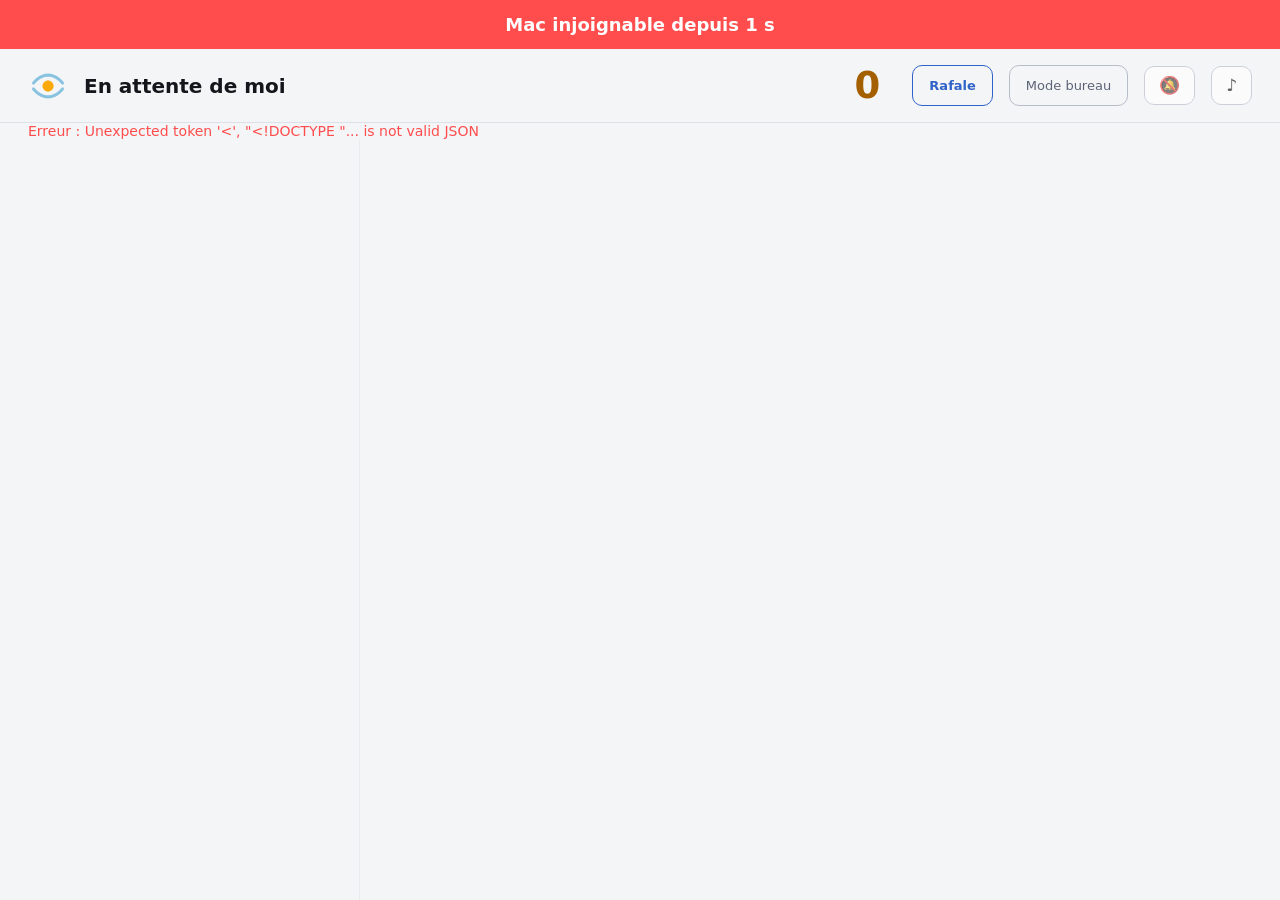
==== index.html @ 8a318498 "Miniguet: tableau de bord des sessions d'agents en attente Prototype personnel: liste des sessions H" ====
<!doctype html>
<html lang="fr"><head><meta charset="utf-8">
<meta name="viewport" content="width=device-width,initial-scale=1">
<title>Miniguet</title>
<link rel="icon" type="image/png" sizes="32x32" href="/assets/favicon-32.png?v=2">
<link rel="icon" type="image/png" sizes="16x16" href="/assets/favicon-16.png?v=2">
<link rel="shortcut icon" href="/favicon.ico?v=2">
<link rel="apple-touch-icon" href="/apple-touch-icon.png?v=2">
<link rel="manifest" href="/manifest.webmanifest?v=2">
<meta name="theme-color" content="#0f1115">
<style>
:root{--bg:#0f1115;--card:#181b22;--sel:#262b38;--fg:#e8eaf0;--dim:#9aa1b4;--wait:#f5a524;--waitt:#f5a524;--work:#4c8dff;--workt:#7aa7ff;--idle:#4b5163;--new:#ff4d4d;--line:#232834}
@media (prefers-color-scheme: light){:root{--bg:#f4f5f7;--card:#fff;--sel:#e4e8f1;--fg:#14161b;--dim:#5d6477;--waitt:#a35f00;--workt:#2f63c9;--idle:#b7bccb;--line:#dde1ea}}
*{box-sizing:border-box}
html,body{height:100%}
body{margin:0;background:var(--bg);color:var(--fg);font:14px system-ui,-apple-system,"Segoe UI",Roboto,sans-serif;display:flex;flex-direction:column}
header{display:flex;gap:16px;align-items:center;padding:16px 28px;border-bottom:1px solid var(--line);flex-shrink:0}
h1{font-size:20px;font-weight:600;margin:0;flex:1}
.count{font-size:37px;font-weight:700;line-height:1;color:var(--waitt)}
button{font:inherit;color:inherit}
#links a{color:var(--workt);margin-right:12px;font-size:13px}
#frame{position:fixed;inset:0;z-index:50;background:var(--bg)}#frame[hidden]{display:none}
#frame iframe{width:100%;height:100%;border:0;display:block}
#snd,#mus{background:var(--card);border:1px solid var(--idle);border-radius:10px;padding:8px 14px;font-size:17px;line-height:1.2;opacity:.65}
#snd.on,#mus.on{opacity:1;border-color:var(--waitt)}
#snd.locked,#mus.locked{opacity:1;border-color:var(--waitt);animation:lk 1.6s infinite}@keyframes lk{50%{background:var(--sel)}}
#err{color:var(--new);padding:0 28px}
main{flex:1;min-height:0;display:grid;grid-template-columns:360px minmax(0,1fr)}
nav{overflow:auto;padding:16px;border-right:1px solid var(--line);display:flex;flex-direction:column;gap:10px}
section{overflow:auto;padding:24px 36px}
.grp{font-size:12px;letter-spacing:.06em;text-transform:uppercase;color:var(--dim);padding:6px 4px 0}
.grp.w{color:var(--waitt);font-weight:700}
.row{display:flex;flex-direction:column;gap:2px;text-align:left;width:100%;background:var(--card);border:0;border-left:6px solid var(--idle);border-radius:12px;padding:14px 16px;cursor:pointer}
.row.wait{border-color:var(--wait)}.row.work{border-color:var(--work);opacity:.85}.row.watch{border-color:var(--work);opacity:.65}.row.rien{opacity:.55}
.row.sel{background:var(--sel);outline:2px solid var(--fg)}
.row.wait.sel{outline-color:var(--wait)}
.row.unseen:not(.sel){box-shadow:inset 0 0 0 2px var(--new)}
.r1{display:flex;justify-content:space-between;align-items:baseline;gap:12px}
.r1 b{font-size:15px;font-weight:600}
.age{font-size:15px;font-variant-numeric:tabular-nums;color:var(--dim);white-space:nowrap}
.r2{font-size:12px;color:var(--dim);font-weight:600}
.wait .r2{color:var(--waitt);font-weight:700}
.work .r2,.watch .r2{color:var(--workt);font-weight:700}
.row.dl{border-color:var(--waitt)}
.r3{font-size:12px;font-weight:700;color:var(--dim)}
.r3.hot{color:var(--new)}.r3.soon{color:var(--waitt)}
.grp.d{color:var(--new);font-weight:700}
.dlbox,.zbox{margin-top:22px;padding:14px 16px;background:var(--card);border-radius:12px;display:flex;flex-direction:column;gap:10px}
.dlbox .big,.zbox .big{font-size:17px;font-weight:700}.dlbox .big.hot{color:var(--new)}.dlbox .big.soon{color:var(--waitt)}
.dlbox .btns,.zbox .btns{display:flex;flex-wrap:wrap;gap:8px;align-items:center}
.dlbox button,.dlbox input,.zbox button,.zbox input{font:inherit;font-size:14px;padding:10px 14px;border-radius:10px;border:1px solid var(--idle);background:var(--bg);color:var(--fg)}
.dlbox input.note{flex:1;min-width:200px}
li.it{display:flex;align-items:flex-start;gap:12px;justify-content:space-between}
li.it>span{flex:1}
span.meta{display:flex;align-items:center;gap:10px;flex-wrap:wrap;margin-top:2px}
button.more{display:inline-block;margin:0;font-size:12px;padding:4px 10px;border-radius:8px;border:1px solid var(--idle);background:transparent;color:var(--workt);cursor:pointer;font-weight:600}
.info{margin-top:8px;padding:10px 12px;border-radius:10px;background:var(--bg);font-weight:400;font-size:13px;line-height:1.4}
.info p{margin:6px 0}.info .pr{color:var(--dim);font-style:italic}
.vd{display:inline-block;font-size:12px;text-transform:uppercase;letter-spacing:.05em;padding:2px 8px;border-radius:6px;border:1px solid var(--idle)}
.vd.v-ok{color:#3fb950;border-color:#3fb950}.vd.v-old{color:var(--waitt);border-color:var(--waitt)}.vd.v-unk{color:var(--dim)}
li.it small{font-size:12px;font-weight:400;color:var(--dim)}
li.it small.old{color:var(--waitt);font-weight:600}
.ok{flex-shrink:0;margin-left:16px;font-size:12px;padding:8px 12px;border-radius:10px;border:1px solid var(--idle);background:transparent;color:var(--dim);cursor:pointer}
.rest summary{cursor:pointer;color:var(--dim);font-size:12px;margin-top:20px}
.rest button{margin-left:10px;font-size:12px;padding:4px 10px;border-radius:8px;border:1px solid var(--idle);background:transparent;color:var(--fg)}
.rest li{color:var(--dim);margin:6px 0;font-size:13px}
#toast{position:fixed;left:50%;bottom:24px;transform:translateX(-50%);background:var(--fg);color:var(--bg);padding:14px 18px;border-radius:12px;display:none;gap:16px;align-items:center;max-width:90vw;font-size:14px;z-index:40}
#toast button{font:inherit;font-weight:700;background:transparent;border:0;color:var(--bg);text-decoration:underline;padding:8px;cursor:pointer}
.lh{display:flex;justify-content:space-between;align-items:center}
.all{font-size:12px;padding:6px 12px;border-radius:10px;border:1px solid var(--idle);background:transparent;color:var(--dim);cursor:pointer;text-transform:none;letter-spacing:0;font-weight:600}
.row.err{border-color:var(--new);background:color-mix(in srgb,var(--new) 14%,var(--card))}
.row.err .r2{color:var(--new);font-weight:700}
.row.cmp{flex-direction:row;justify-content:space-between;align-items:baseline;gap:10px;padding:8px 14px}
.row.cmp .r1{flex:1;min-width:0}.row.cmp .r1 b{font-size:13px;font-weight:600;overflow:hidden;text-overflow:ellipsis;white-space:nowrap}
.row.cmp .age{font-size:12px}.row.cmp .r2{font-size:12px;white-space:nowrap}
.flash{animation:fl .6s 4}@keyframes fl{50%{background:var(--new)}}
.dh{display:flex;justify-content:space-between;align-items:baseline;gap:16px}
.dh h2{margin:0;font-size:24px;font-weight:600}
.dh .age{font-size:24px;color:var(--fg)}
.sub{color:var(--dim);font-size:13px;margin:4px 0 18px}
.lab{font-size:12px;letter-spacing:.06em;text-transform:uppercase;font-weight:700;margin:20px 0 10px;color:var(--dim)}
.lab.w{color:var(--waitt)}
ol.q{margin:0;padding-left:28px;font-size:15px;font-weight:600;line-height:1.35;display:flex;flex-direction:column;gap:10px}
ul.t{margin:0;padding-left:26px;font-size:14px;line-height:1.35;list-style:'☐  ';display:flex;flex-direction:column;gap:8px}
ul.a{margin:0;padding-left:26px;font-size:14px;color:var(--dim);text-decoration:line-through;display:flex;flex-direction:column;gap:6px}
ul.c{margin:0;padding-left:26px;font-size:14px;opacity:.65;display:flex;flex-direction:column;gap:8px}
.none{color:var(--dim);font-size:14px}
.draft{margin-top:18px;color:var(--waitt);font-size:13px}
.badge{display:inline-block;margin-top:2px;font-size:12px;font-weight:700;color:var(--waitt)}
.pill{font-size:14px;font-weight:700;color:var(--new);border:1px solid var(--new);border-radius:999px;padding:6px 12px;white-space:nowrap}.pill[hidden]{display:none}
#dsk{background:transparent;border:1px solid var(--idle);border-radius:10px;padding:12px 16px;font-size:13px;color:var(--dim)}
#down{position:relative;z-index:30;flex-shrink:0;background:var(--new);color:#fff;font-size:18px;font-weight:700;padding:14px 28px;text-align:center}
body.stale main{opacity:.45;filter:grayscale(.7)}body.stale #desk{filter:grayscale(.7) brightness(.55)}
.src{font-style:normal;font-size:10px;font-weight:600;color:var(--dim);border:1px solid var(--idle);border-radius:5px;padding:0 4px;margin-left:6px;vertical-align:middle}
.row.cmp:not(.z){flex-wrap:wrap}.row.cmp:not(.z) .r3{flex-basis:100%}
.r3.stl,.stall{color:var(--waitt)}.stall{font-size:13px;font-weight:700;margin-top:4px}
details.zg{margin-top:8px}details.zg summary{cursor:pointer;font-size:12px;letter-spacing:.06em;text-transform:uppercase;color:var(--dim);padding:6px 4px}
.zl{display:flex;flex-direction:column;gap:6px;margin-top:6px}
.row.z{opacity:.7;padding:8px 14px}.row.z .r3{font-size:12px;white-space:nowrap}
.lt{font-size:12px;padding:8px 12px;border-radius:10px;border:1px solid var(--idle);background:transparent;color:var(--workt);cursor:pointer;font-weight:600}
.acts{display:flex;align-items:flex-start;gap:8px}li.it>span.acts{flex:none}.acts .ok{margin-left:0}
.lat{display:flex;flex-wrap:wrap;align-items:center;gap:8px;margin-top:8px;font-size:12px;color:var(--dim)}
.lat button{font-size:13px;padding:8px 12px;border-radius:8px;border:1px solid var(--idle);background:transparent;color:var(--fg);cursor:pointer}
.rest small{color:var(--dim);margin-left:8px}
#desk{position:fixed;inset:0;z-index:20;background:var(--bg);display:none;flex-direction:column;align-items:center;justify-content:center;gap:3vh;cursor:pointer;text-align:center}
#desk .dn{font-size:min(52vh,52vw);font-weight:800;line-height:1}
#desk .dt{font-size:min(4vh,5vw);color:var(--dim)}
#desk ul{list-style:none;margin:0;padding:0;font-size:min(6vh,6vw);font-weight:600;display:flex;flex-direction:column;gap:1vh}
#desk li span{color:var(--dim);font-weight:400;margin-left:2vw}
#desk[data-c=amb] .dn{color:var(--waitt)}#desk[data-c=hot] .dn{color:var(--new)}#desk[data-c=ok] .dn{color:#3fb950;opacity:.6}
#desk.night{background:#000}#desk.night>*{filter:brightness(.5) saturate(.7)}
details.rep,details.res{margin-top:18px;padding:12px 16px;background:var(--card);border-radius:12px}
details.rep>summary,details.res>summary{cursor:pointer;font-size:12px;letter-spacing:.06em;text-transform:uppercase;font-weight:700;color:var(--workt);padding:4px 0}
.rq{padding:10px 0;border-bottom:1px solid var(--line)}.rq .qt{font-size:14px;font-weight:600;margin-bottom:8px}
.rb{display:flex;flex-wrap:wrap;gap:8px;align-items:center}
.pk{font-size:14px;font-weight:600;padding:10px 18px;border-radius:999px;border:1px solid var(--idle);background:transparent;color:var(--fg);cursor:pointer}
.pk.on{background:var(--waitt);border-color:var(--waitt);color:var(--bg)}
.rep input,.rep textarea,.rcp textarea,#raf input{font:inherit;font-size:14px;padding:10px 12px;border-radius:10px;border:1px solid var(--idle);background:var(--bg);color:var(--fg)}
.rb input{flex:1;min-width:180px}
.rep textarea,.rcp textarea{width:100%;resize:vertical}
.rep textarea.free{margin:6px 0 4px}
.prep{margin-top:12px;font-size:14px;font-weight:600;padding:10px 16px;border-radius:10px;border:1px solid var(--workt);background:transparent;color:var(--workt);cursor:pointer}
.pv{margin-top:14px;padding-top:12px;border-top:2px solid var(--work)}
.pvb{display:flex;justify-content:space-between;align-items:center;gap:12px;margin-top:22px}
.go{font-size:16px;font-weight:700;padding:14px 22px;border-radius:12px;border:0;background:var(--work);color:#fff;cursor:pointer}
.go:disabled{opacity:.5}
.cn{font-size:14px;padding:12px 16px;border-radius:10px;border:1px solid var(--idle);background:transparent;color:var(--fg);cursor:pointer}
.serr{margin-top:10px;color:var(--new);font-weight:600;font-size:13px}.sok{margin-top:10px;color:#3fb950;font-weight:700}
.warn{color:var(--waitt);font-size:13px;margin:6px 0}
.res dl{margin:8px 0 0;display:grid;grid-template-columns:auto 1fr;gap:6px 14px;font-size:13px;line-height:1.4}
.res dt{color:var(--dim);font-weight:700}.res dd{margin:0}
#rafb{background:transparent;border:1px solid var(--workt);border-radius:10px;padding:12px 16px;font-size:13px;color:var(--workt);font-weight:600}
#raf{position:fixed;inset:0;z-index:25;background:var(--bg);display:none;flex-direction:column;overflow:auto}
#raf .rh{display:flex;align-items:center;gap:12px;padding:14px 24px;border-bottom:1px solid var(--line)}
#raf .rh b{flex:1;font-size:16px}
#raf .rh .pg{font-size:20px;font-weight:700;font-variant-numeric:tabular-nums;color:var(--waitt)}
#raf .card{max-width:900px;width:100%;margin:0 auto;padding:24px}
#raf .sp{font-size:15px;color:var(--dim);font-weight:600}
#raf .qq{font-size:26px;font-weight:700;line-height:1.3;margin:12px 0 10px}
#raf .st{font-size:13px;font-weight:700;color:var(--waitt);margin-bottom:6px}
#raf .ra{display:flex;flex-wrap:wrap;gap:10px;margin-top:22px}
#raf .ra .pk{font-size:17px;padding:14px 26px}
#raf .rs{display:flex;flex-wrap:wrap;gap:10px;margin-top:28px;padding-top:18px;border-top:1px solid var(--line)}
#raf .oth{display:flex;gap:10px;margin-top:12px}#raf .oth input{flex:1;font-size:16px}
.rcp{max-width:900px;width:100%;margin:0 auto;padding:24px}
.rcp h2{margin:0 0 6px;font-size:22px}
.rcs{margin-top:18px;padding:14px 16px;background:var(--card);border-radius:12px}
.rcs .pvb{margin-top:12px}
@media (max-width:820px){main{grid-template-columns:1fr;grid-template-rows:auto 1fr}nav{max-height:40vh;border-right:0;border-bottom:1px solid var(--line)}section{padding:16px 20px}}
</style></head><body>
<header><img src="/assets/logo.png" alt="Miniguet" width="40" height="40" style="margin:-6px 0"><h1>En attente de moi</h1><span class="count" id="n">0</span><span class="pill" id="dlp" hidden></span><span id="links"></span><button id="rafb">Rafale</button><button id="dsk">Mode bureau</button><button id="snd" class="ic" title="Sons">🔕</button><button id="mus" class="ic" title="Musique d'ambiance">♪</button></header>
<div id="err"></div>
<div id="toast"><span id="tmsg"></span><button id="tund">Annuler</button></div>
<main><nav id="list"></nav><section id="detail"></section></main>
<div id="desk"></div><div id="raf"></div>
<div id="frame" hidden><iframe id="fr" title="Miniguet"></iframe></div>
<script src="/assets/sound.js"></script>
<script>
let off=0,prev=new Map(),first=true,SEL=null,last=null,VIEW=null;
const $=id=>document.getElementById(id);
/* Stats / Daily / Historique open in an overlay on top of this page, with their own address (/stats, /daily, /daily/history):
   this page, and so the music, never unloads; a refresh on one of those addresses reopens it; "back" walks through them. */
const OV=['/stats','/daily','/daily/history'];
function showFrame(href){$('fr').contentWindow.location.replace(href+(href.includes('?')?'&':'?')+'embed=1');$('frame').hidden=false}
function openFrame(href){history.pushState({fr:1,href},'',href);showFrame(href)}
function closeFrame(){if($('frame').hidden)return;$('frame').hidden=true;$('fr').contentWindow.location.replace('about:blank')}
function goHome(){closeFrame();if(location.pathname!=='/')history.pushState(null,'','/')}
$('links').addEventListener('click',e=>{const a=e.target.closest('a');if(!a)return;e.preventDefault();openFrame(a.getAttribute('href'))});
window.addEventListener('message',e=>{const m=e.data;if(e.origin!==location.origin||!m)return;
 if(m.mg==='close')goHome();else if(m.mg==='open'&&OV.includes(String(m.href).split('?')[0]))openFrame(m.href)});
window.addEventListener('popstate',e=>{const s=e.state;if(s&&s.fr)showFrame(s.href);else closeFrame()});
if(OV.includes(location.pathname)){const u=location.pathname+location.search;history.replaceState(null,'','/');history.pushState({fr:1,href:u},'',u);showFrame(u)}
function sndUI(){const S=MG.sound,a=S.soundState(),b=S.musicState();
 $('snd').textContent=a==='off'?'🔕':'🔔';$('snd').className='ic '+a;
 const dbg=S.debug();
 $('snd').title=a==='off'?'Activer les sons':a==='locked'?'Son en attente : touche l\'écran pour l\'activer':'Sons activés (toucher pour couper)'+(dbg.lastChime?' · dernier bip '+new Date(dbg.lastChime.at).toLocaleTimeString('fr-FR')+' ('+dbg.lastChime.kind+', '+dbg.lastChime.ctx+')':' · aucun bip depuis le chargement');
 $('mus').className='ic '+b;
 $('mus').title=b==='off'?'Lancer la musique d\'ambiance':b==='locked'?'Musique en attente : touche l\'écran pour la lancer':'Musique en cours (toucher pour couper)'}
$('snd').onclick=()=>MG.sound.toggleSound();$('mus').onclick=()=>MG.sound.toggleMusic();
MG.sound.onChange(sndUI);MG.sound.restore();sndUI();
function age(ms){const s=Math.max(0,Math.floor((Date.now()+off-ms)/1000));
 if(s<60)return s+' s';const m=Math.floor(s/60);if(m<60)return m+' min';
 const h=Math.floor(m/60);return h+' h '+String(m%60).padStart(2,'0')}
function esc(s){return String(s).replace(/[&<>"]/g,c=>({'&':'&amp;','<':'&lt;','>':'&gt;','"':'&quot;'}[c]))}
const HID=new Set();let RESTOPEN=false,SNOPEN=false,ZOPEN=false,LASTHTML='';
const SN=new Map(),LATER=new Set();  // SN: item key -> until, optimistic until the next /api/state; LATER: items showing the "Plus tard" choices
const nowS=()=>Date.now()+off;
const snz=x=>!!x.snooze&&x.snooze.until>nowS();
// snoozed points of a session: [[text, until_ms]]
function sn(x){if(!(x.snoozed||[]).length&&!SN.size)return [];
 const m=new Map((x.snoozed||[]).map(s=>[s.text,s.until])),p=x.address+'\u0001';
 for(const [k,u] of SN)if(k.startsWith(p))m.set(k.slice(p.length),u);
 return [...m].filter(([,u])=>u>nowS())}
const vis=(x,l)=>{const z=new Set(sn(x).map(a=>a[0]));return (l||[]).filter(t=>!HID.has(x.address+'\u0001'+t)&&!z.has(t))};
const op=x=>vis(x,x.q&&x.q.open), td=x=>vis(x,x.q&&x.q.todo);
// done + (questions open | to-do | analysis pending | analysis failed) = needs me
const needs=x=>x.status==='error'||x.status==='done'&&(!x.q||x.q.pending||x.q.error||op(x).length>0||td(x).length>0);
const bgn=x=>(x.q&&x.q.bg)?(x.q.bg.monitors+x.q.bg.shells):0;
const watch=x=>x.status==='done'&&!needs(x)&&bgn(x)>0;
const cls=x=>x.status==='error'?'err':needs(x)?'wait':watch(x)?'watch':x.status==='done'?'rien':'work';
function label(x){
 if(x.status==='error')return 'en erreur';
 if(needs(x)){
  if(x.q&&x.q.pending)return 'lecture du dernier message…';
  if(x.q&&x.q.error)return 'analyse impossible';
  const a=op(x).length,b=td(x).length,p=[];
  if(a)p.push(a+' question'+(a>1?'s':''));
  if(b)p.push(b+' à faire');
  return p.join(' · ');
 }
 if(watch(x)){const m=x.q.bg.monitors,s=x.q.bg.shells,p=[];
  if(m)p.push(m+' monitor'+(m>1?'s':''));if(s)p.push(s+' shell'+(s>1?'s':''));return 'surveille ('+p.join(', ')+')'}
 if(x.status==='done')return 'fini';
 return x.status==='working'?'travaille':x.status;
}
const iso=d=>d.getFullYear()+'-'+String(d.getMonth()+1).padStart(2,'0')+'-'+String(d.getDate()).padStart(2,'0');
const addDays=n=>{const d=new Date();d.setDate(d.getDate()+n);return iso(d)};
function dlDays(x){if(!x.deadline)return null;const[a,b,c]=x.deadline.date.split('-').map(Number);
 const t=new Date();return Math.round((new Date(a,b-1,c)-new Date(t.getFullYear(),t.getMonth(),t.getDate()))/864e5)}
function dlText(x){const n=dlDays(x);if(n===null)return '';
 const d=x.deadline.date.split('-').reverse().slice(0,2).join('/');
 return n<0?'en retard de '+(-n)+' j ('+d+')':n===0?"aujourd'hui":n===1?'demain':n<7?'dans '+n+' j ('+d+')':d}
const dlCls=x=>{const n=dlDays(x);return n===null?'':n<=0?'hot':n<=1?'soon':''};
const name=x=>x.space+(x.tab&&x.tab!=='1'?' / '+x.tab:'');
const src=x=>x.source?'<i class="src">'+esc(String(x.source).split('-').pop().slice(0,4))+'</i>':'';
const dur=m=>m<60?m+' min':Math.floor(m/60)+' h '+String(m%60).padStart(2,'0');
const stl=x=>x.status==='working'&&x.stalled_min?'bloquée ? depuis '+dur(x.stalled_min):'';
const INF=9e12,isInf=ms=>ms>=INF;   // report "pour une durée indéterminée"
const until$=ms=>isInf(ms)?"jusqu'à nouvel ordre":"jusqu'au "+fmtD(ms);
const fmtD=ms=>new Date(ms).toLocaleDateString('fr-FR',{weekday:'short',day:'2-digit',month:'2-digit'});
const fmtH=ms=>new Date(ms).toLocaleTimeString('fr-FR',{hour:'2-digit',minute:'2-digit'});
const when=ms=>new Date(ms).toDateString()===new Date().toDateString()?'à '+fmtH(ms):'le '+fmtD(ms)+' à '+fmtH(ms);
const at10=n=>{const d=new Date();d.setDate(d.getDate()+n);d.setHours(10,0,0,0);return +d};
const mon10=()=>at10((8-new Date().getDay())%7||7);
function row(x,isNew){
 return `<button class="row ${cls(x)} ${(!x.deadline&&!needs(x))?'cmp':''} ${x.deadline?'dl':''} ${x.address===SEL?'sel':''} ${isNew?'flash':''} ${x.unseen?'unseen':''}" data-a="${esc(x.address)}">
 <span class="r1"><b>${esc(name(x))}${src(x)}</b><span class="age">${x.since_ms?age(x.since_ms):''}</span></span>
 <span class="r2">${esc(label(x))}</span>
 ${stl(x)?`<span class="r3 stl">⚠ ${stl(x)}</span>`:''}
 ${x.deadline?`<span class="r3 ${dlCls(x)}">⏰ ${esc(dlText(x))}${x.deadline.note?' · '+esc(x.deadline.note):''}</span>`:''}</button>`;
}
function zrow(x){
 return `<button class="row idle cmp z ${x.address===SEL?'sel':''}" data-a="${esc(x.address)}"><span class="r1"><b>${esc(name(x))}${src(x)}</b></span>
 <span class="r2">${until$(x.snooze.until)}</span>${x.deadline?`<span class="r3 ${dlCls(x)}">⏰ ${esc(dlText(x))}</span>`:''}</button>`}
function zBox(x){const a=esc(x.address);
 return `<div class="zbox" data-a="${a}"><div class="lab" style="margin:0">Reporter</div>
 ${snz(x)?`<div class="big">💤 ${isInf(x.snooze.until)?until$(x.snooze.until):until$(x.snooze.until)+' à '+fmtH(x.snooze.until)}</div>`:'<div class="none">Caché tout en bas, sans bip, jusqu\'à la date choisie</div>'}
 <div class="btns"><button data-z="1">Demain 10 h</button><button data-z="3">Dans 3 j</button><button data-z="m">Lundi 10 h</button><button data-z="inf">Indéfiniment</button>
 <input type="date" id="szd" min="${addDays(1)}">${snz(x)?'<button data-z="x">Réactiver</button>':''}</div></div>`}
async function snoozeS(a,until){await fetch('/api/snooze',{method:'POST',body:JSON.stringify({address:a,until_ms:until})}).catch(()=>{});tick()}
function dlBox(x){const dl=x.deadline,a=esc(x.address);
 return `<div class="dlbox" data-a="${a}"><div class="lab" style="margin:0">Échéance</div>
 ${dl?`<div class="big ${dlCls(x)}">⏰ ${esc(dlText(x))}</div>`:'<div class="none">Aucune date attendue</div>'}
 <div class="btns"><button data-d="0">Aujourd'hui</button><button data-d="1">Demain</button><button data-d="2">Dans 2 j</button><button data-d="7">Dans 1 sem.</button>
 <input type="date" id="dld" value="${dl?dl.date:''}">${dl?'<button data-d="x">Effacer</button>':''}</div>
 <div class="btns"><input class="note" id="dln" placeholder="Note ou lien (ex. réponse à Slack)" value="${dl?esc(dl.note||''):''}"></div></div>`}
async function saveDl(a,date,note){await fetch('/api/deadline',{method:'POST',body:JSON.stringify({address:a,date,note})});tick()}
function since(ms){if(!ms)return '<small>date inconnue</small>';const m=Math.max(1,Math.floor((Date.now()+off-ms)/6e4));
 const t=m<60?m+' min':m<1440?Math.floor(m/60)+' h '+String(m%60).padStart(2,'0'):Math.floor(m/1440)+' j '+Math.floor(m%1440/60)+' h';
 const d=new Date(ms),f=d.toLocaleDateString('fr-FR',{weekday:'short',day:'2-digit',month:'2-digit'})+' '+d.toLocaleTimeString('fr-FR',{hour:'2-digit',minute:'2-digit'});
 return '<small class="'+(m>=2880?'old':'')+'">il y a '+t+' ('+f+')</small>'}
const INFO=new Map(),OPENI=new Set();
const ik=(a,t)=>a+'\u0001'+t;
function infoBox(a,t){const k=ik(a,t);if(!OPENI.has(k))return '';const r=INFO.get(k);
 if(!r||r.loading)return '<div class="info"><i>Lecture de la conversation…</i></div>';
 if(r.error)return '<div class="info">Impossible : '+esc(r.error)+'</div>';
 const v=r.verdict||'incertain',c=v==='ouvert'?'':'v-'+(v.includes('réglé')?'ok':v.includes('périmé')?'old':'unk');
 return '<div class="info"><b class="vd '+c+'">'+esc(v)+'</b><p>'+esc(r.contexte)+'</p>'+(r.depuis?'<p><u>Depuis</u> : '+esc(r.depuis)+'</p>':'')+(r.preuve?'<p class="pr">« '+esc(r.preuve)+' »</p>':'')+'</div>'}
const it=(t,x)=>'<li class="it"><span>'+esc(t)+'<span class="meta">'+since(((x.q||{}).ts||{})[t])+'<button class="more" data-t="'+esc(t)+'">'+(OPENI.has(ik(x.address,t))?'Masquer':'Plus d\'infos')+'</button></span>'+infoBox(x.address,t)+(LATER.has(ik(x.address,t))?'<span class="lat">Revenir :'+[['h','Dans 1 h'],['1','Demain 10 h'],['3','Dans 3 j'],['i','Indéfiniment']].map(c=>'<button data-l="'+c[0]+'" data-t="'+esc(t)+'">'+c[1]+'</button>').join('')+'</span>':'')+'</span><span class="acts"><button class="lt" data-t="'+esc(t)+'">Plus tard</button><button class="ok" data-t="'+esc(t)+'">Plus pertinent</button></span></li>';
function snRest(x){const s=sn(x);
 return s.length?'<details class="rest sn"'+(SNOPEN?' open':'')+'><summary>Reportés · '+s.length+'</summary><ul>'+s.map(([t,u])=>'<li>'+esc(t)+'<small>'+(isInf(u)?'jusqu\'à nouvel ordre':'revient '+when(u))+'</small><button data-w="'+esc(t)+'">Remettre maintenant</button></li>').join('')+'</ul></details>':''}
function rest(x){ const back=[...HID].filter(k=>k.startsWith(x.address+'\u0001')).map(k=>k.slice(k.indexOf('\u0001')+1));
 const all=[...new Set([...(x.dismissed||[]),...back])];
 return all.length?'<details class="rest"'+(RESTOPEN?' open':'')+'><summary>Retirées · '+all.length+'</summary><ul>'+all.map(t=>'<li>'+esc(t)+'<button data-u="'+esc(t)+'">Remettre</button></li>').join('')+'</ul></details>':''}
function detail(x){
 if(!x)return '<div class="none">Aucune session.</div>';
 const q=x.q;let h=`<div class="dh"><h2>${esc(name(x))}${src(x)}</h2><span class="age" data-since="${x.since_ms||''}"></span></div>
 <div class="sub">${esc(x.title||x.msg||x.cwd)}</div><div class="badge">${esc(label(x))}</div>
 ${snz(x)?`<div class="badge">💤 reportée ${isInf(x.snooze.until)?until$(x.snooze.until):until$(x.snooze.until)+' à '+fmtH(x.snooze.until)}</div>`:''}
 ${stl(x)?`<div class="stall">⚠ ${stl(x)}</div>`:''}${resBox(x)}`;
 const subs=Object.entries(x.subagents||{}).map(([k,v])=>v+' '+k).join(' · ');
 if(x.status==='done'&&q){
  if(q.pending)h+='<div class="none" style="margin-top:16px">Lecture du dernier message…</div>';
  else if(q.error)h+='<div class="none" style="margin-top:16px">Analyse impossible : '+esc(q.error)+'</div>';
  else{
   if(op(x).length)h+='<div class="lab w lh">À décider · '+op(x).length+'<button class="all" data-k="open">Tout retirer</button></div><ol class="q">'+op(x).map(t=>it(t,x)).join('')+'</ol>';
   if(td(x).length)h+='<div class="lab lh">À faire · '+td(x).length+'<button class="all" data-k="todo">Tout retirer</button></div><ul class="t">'+td(x).map(t=>it(t,x)).join('')+'</ul>';
   if(!op(x).length&&!td(x).length)h+='<div class="none" style="margin-top:16px">Rien à décider.</div>';
   if((q.answered||[]).length)h+='<div class="lab">Déjà traité</div><ul class="a">'+q.answered.map(t=>'<li>'+esc(t)+'</li>').join('')+'</ul>';
  }
  if(q.draft)h+='<div class="draft">Réponse tapée, non envoyée : « '+esc(q.draft)+' »</div>';
  if(!q.pending&&!q.error)h+=repBox(x);
 }else if(q&&q.carry){
  const it=[...(q.carry.open||[]),...(q.carry.todo||[])];
  if(it.length)h+='<div class="lab">Restait ouvert avant ce tour</div><ul class="c">'+it.map(t=>'<li>'+esc(t)+'</li>').join('')+'</ul>';
 }
 h+=rest(x)+snRest(x)+dlBox(x)+zBox(x);
 if(subs)h+='<div class="sub" style="margin-top:24px">sous-agents : '+esc(subs)+'</div>';
 return h;
}
function render(d){
 last=d;off=d.now_ms-Date.now();
 $('links').innerHTML=(d.links||[]).map(l=>'<a href="'+esc(l[1])+'">'+esc(l[0])+'</a>').join(' ');
 const byNew=(x,y)=>(y.since_ms||0)-(x.since_ms||0);
 const zs=d.agents.filter(snz).sort((x,y)=>x.snooze.until-y.snooze.until), ag=d.agents.filter(x=>!snz(x));
 const dls=ag.filter(x=>x.deadline).sort((x,y)=>x.deadline.date.localeCompare(y.deadline.date)||byNew(x,y));
 const w=ag.filter(x=>needs(x)&&!x.deadline).sort(byNew), r=ag.filter(x=>!needs(x)&&!x.deadline).sort(byNew);
 const nw=ag.filter(needs).length, late=ag.filter(x=>x.deadline&&dlDays(x)<=0).length, lat=ag.filter(x=>x.deadline&&dlDays(x)<0).length;
 $('n').textContent=nw;document.title='('+nw+') Miniguet';
 $('dlp').hidden=!late;$('dlp').textContent="⏰ "+late+(lat?" aujourd'hui ou en retard":" aujourd'hui");
 VIEW={nw,names:[...dls,...w].slice(0,3),hot:late>0||ag.some(x=>x.status==='error')};
 if(!SEL||!d.agents.some(x=>x.address===SEL))SEL=(dls[0]||w[0]||r[0]||zs[0]||{}).address||null;
 let fresh=false,fkind='new';const cur=new Map();
 const R=x=>{const key=x.address+':'+x.since_ms;cur.set(x.address,key);
  const isNew=!first&&needs(x)&&prev.get(x.address)!==key;if(isNew){fresh=true;const k=x.status==='error'?'error':(x.deadline&&dlCls(x))?'deadline':'new';if(k==='error'||(k==='deadline'&&fkind==='new'))fkind=k}return row(x,isNew)};
 zs.forEach(x=>cur.set(x.address,'z'));  // a different key on wake-up: it then counts as new
 const L=$('list'),D=$('detail'),ls=L.scrollTop,ds=D.scrollTop;
 L.innerHTML=(dls.length?'<div class="grp d">Échéances · '+dls.length+'</div>'+dls.map(R).join(''):'')
  +(w.length?'<div class="grp w" style="margin-top:8px">À toi · '+w.length+'</div>'+w.map(R).join(''):'<div class="grp">Rien ne t\'attend</div>')
  +(r.length?'<div class="grp" style="margin-top:8px">Le reste · '+r.length+'</div>'+r.map(R).join(''):'')
  +(zs.length?'<details class="zg"'+(ZOPEN?' open':'')+'><summary>Reportées · '+zs.length+'</summary><div class="zl">'+zs.map(zrow).join('')+'</div></details>':'');
 const ae=document.activeElement;
 if(!(ae&&ae.closest&&ae.closest('#detail')&&/^(INPUT|TEXTAREA)$/.test(ae.tagName))){const dh=detail(d.agents.find(x=>x.address===SEL));if(dh!==LASTHTML){D.innerHTML=dh;LASTHTML=dh}}
 L.scrollTop=ls;D.scrollTop=ds;
 D.querySelectorAll('[data-since]').forEach(e=>{e.textContent=e.dataset.since?age(+e.dataset.since):''});
 prev=cur;first=false;
 renderDesk();
 if(fresh&&!down()){if(DESK){const k=$('desk').classList;k.remove('flash');void $('desk').offsetWidth;k.add('flash')}MG.sound.chime(fkind)}
}
$('list').onclick=e=>{const b=e.target.closest('.row');if(!b)return;SEL=b.dataset.a;if(last)render(last)};
$('detail').onclick=e=>{const z=e.target.closest('button[data-z]');if(z){const a=z.closest('.zbox').dataset.a,v=z.dataset.z;
  return snoozeS(a,v==='x'?null:v==='inf'?INF:v==='m'?mon10():at10(+v))}
 const b=e.target.closest('button[data-d]');if(!b)return;const a=b.closest('.dlbox').dataset.a,v=b.dataset.d;
 saveDl(a,v==='x'?'':addDays(+v),v==='x'?'':($('dln')||{}).value||'')};
$('detail').onchange=e=>{if(e.target.id==='szd'){const v=e.target.value;e.target.blur();if(v){const[y,m,d]=v.split('-').map(Number);snoozeS(e.target.closest('.zbox').dataset.a,+new Date(y,m-1,d,10))}return}
 const a=e.target.closest('.dlbox');if(!a)return;const dt=$('dld').value;if(dt||e.target.id==='dld')saveDl(a.dataset.a,dt,$('dln').value)};
let TT=null;
async function dismissMany(a,ts,undo,msg){
 for(const t of ts){const k=a+'\u0001'+t;if(undo)HID.delete(k);else HID.add(k)}
 if(last)render(last);
 await Promise.all(ts.map(t=>fetch('/api/dismiss',{method:'POST',body:JSON.stringify({address:a,text:t,undo})}).catch(()=>{})));
 tick();
 if(!undo&&msg){$('tmsg').textContent=msg;$('toast').style.display='flex';$('tund').style.display='';$('tund').onclick=()=>{$('toast').style.display='none';dismissMany(a,ts,true)};
  clearTimeout(TT);TT=setTimeout(()=>$('toast').style.display='none',12000)}}
const short=t=>t.length>60?t.slice(0,60)+'…':t;
async function snoozeItem(a,t,until){const k=ik(a,t);LATER.delete(k);SN.set(k,until);render(last);
 await fetch('/api/snooze-item',{method:'POST',body:JSON.stringify({address:a,text:t,until_ms:until||null})}).catch(()=>{});
 await tick();SN.delete(k);
 if(until){$('tmsg').textContent='Reporté '+when(until)+' : « '+short(t)+' »';$('toast').style.display='flex';$('tund').style.display='';$('tund').onclick=()=>{$('toast').style.display='none';snoozeItem(a,t,0)};
  clearTimeout(TT);TT=setTimeout(()=>$('toast').style.display='none',12000)}}
$('detail').addEventListener('click',e=>{
 const lt=e.target.closest('button.lt');if(lt){const k=ik(SEL,lt.dataset.t);LATER.has(k)?LATER.delete(k):LATER.add(k);render(last);return}
 const lc=e.target.closest('button[data-l]');if(lc){const v=lc.dataset.l;snoozeItem(SEL,lc.dataset.t,v==='h'?Date.now()+36e5:v==='i'?INF:at10(+v));return}
 const wk=e.target.closest('button[data-w]');if(wk){snoozeItem(SEL,wk.dataset.w,0);return}
 const m=e.target.closest('button.more');if(m){toggleInfo(SEL,m.dataset.t,rr);return}
 const b=e.target.closest('button.ok');if(b){dismissMany(SEL,[b.dataset.t],false,'Retiré : « '+short(b.dataset.t)+' »');return}
 const all=e.target.closest('button.all');if(all){const x=last.agents.find(z=>z.address===SEL);const ts=all.dataset.k==='open'?op(x):td(x);
  dismissMany(SEL,ts,false,ts.length+(all.dataset.k==='open'?' questions retirées':' tâches retirées'));return}
 const u=e.target.closest('button[data-u]');if(u)dismissMany(SEL,[u.dataset.u],true)});
$('detail').addEventListener('toggle',e=>{const c=e.target.classList;if(c&&c.contains('sn'))SNOPEN=e.target.open;else if(c&&c.contains('rest'))RESTOPEN=e.target.open;
 else if(c&&c.contains('rep')){e.target.open?REPOPEN.add(SEL):REPOPEN.delete(SEL)}
 else if(c&&c.contains('res')){const a=e.target.dataset.a;if(e.target.open){RESOPEN.add(a);loadRes(a)}else{RESOPEN.delete(a);rr()}}},true);
// ---- répondre depuis la tablette: answers live here (not in the DOM) so a re-render never loses them ----
const rr=()=>last&&render(last);
const agOf=a=>last&&last.agents.find(x=>x.address===a);
function toggleInfo(a,t,redraw){const k=ik(a,t);
 if(OPENI.has(k)){OPENI.delete(k);return redraw()}
 OPENI.add(k);const r=INFO.get(k);if(!r||r.error||!r.loading&&Date.now()-(r._t||0)>6e5){INFO.set(k,{loading:true});
  fetch('/api/info',{method:'POST',body:JSON.stringify({address:a,text:t})}).then(r=>r.json()).then(j=>{j._t=Date.now();INFO.set(k,j);redraw()}).catch(er=>{INFO.set(k,{error:String(er)});redraw()})}
 redraw()}
const RES=new Map(),RESOPEN=new Set();   // "Reprendre le fil": addr -> summary
function resBox(x){const a=x.address,r=RES.get(a),o=RESOPEN.has(a);let b='';
 if(o)b=!r||r.loading?'<div class="info"><i>Lecture de la conversation…</i></div>':r.error?'<div class="info">Impossible : '+esc(r.error)+'</div>'
  :'<dl>'+[['Objectif','objectif'],['Fait','avancement'],['Bloque','bloquant'],['Ensuite','prochaine_etape']].map(([l,k])=>'<dt>'+l+'</dt><dd>'+esc(r[k]||'')+'</dd>').join('')+'</dl>';
 return '<details class="res" data-a="'+esc(a)+'"'+(o?' open':'')+'><summary>Reprendre le fil</summary>'+b+'</details>'}
function loadRes(a){const r=RES.get(a);if(r&&(r.loading||!r.error&&Date.now()-r._t<6e5))return rr();RES.set(a,{loading:true});rr();
 fetch('/api/resume',{method:'POST',body:JSON.stringify({address:a})}).then(r=>r.json()).then(j=>{j._t=Date.now();RES.set(a,j);rr()}).catch(e=>{RES.set(a,{error:String(e)});rr()})}
const ANS=new Map(),FREE=new Map(),PREP=new Map(),REPOPEN=new Set();  // ANS: item key -> {p:'Oui'|'Non'|'',t:free text}; PREP: addr -> preview being confirmed
const ansOf=k=>{const v=ANS.get(k);if(!v)return '';const t=v.t.trim();return v.p&&t?v.p+', '+t:v.p||t};
const answered=x=>((x.q||{}).open||[]).filter(t=>ansOf(ik(x.address,t)));   // a skipped (snoozed) question answered in rafale still counts
function compose(a,qs){const l=qs.map((t,i)=>(i+1)+'. '+t+' → '+ansOf(ik(a,t)));
 return [(FREE.get(a)||'').trim(),l.length?'Réponses :\n'+l.join('\n'):''].filter(Boolean).join('\n\n')}
function prepare(a,qs,since){const text=compose(a,qs);if(!text)return false;PREP.set(a,{text,qs,since,err:'',busy:false});return true}
const sendWarn=x=>x.status==='working'?"la session travaille : l'envoi sera refusé tant qu'elle n'a pas fini":x.status!=='done'?'session « '+x.status+' » : envoi impossible'
 :x.q&&x.q.draft?"une réponse est tapée dans la session : l'envoi sera refusé":'';
const plural=(n,w)=>n+' '+w+(n>1?'s':'');
function pvBox(a,p,label,cancel=true){return '<textarea class="pvt" rows="'+Math.min(14,p.text.split('\n').length+1)+'" data-pv="'+esc(a)+'">'+esc(p.text)+'</textarea>'
 +(p.err?'<div class="serr">'+esc(p.err)+'</div>':'')
 +'<div class="pvb">'+(cancel?'<button class="cn" data-cn="'+esc(a)+'">Annuler</button>':'<span></span>')+'<button class="go" data-go="'+esc(a)+'"'+(p.busy?' disabled':'')+'>'+(p.busy?'Envoi…':'Envoyer à '+esc(label))+'</button></div>'}
function repBox(x){const a=x.address,p=PREP.get(a),n=answered(x).length,w=sendWarn(x);
 if(x.source)return '<div class="none" style="margin-top:14px">Répondre : ancien herdr, non supporté</div>';
 return '<details class="rep"'+(REPOPEN.has(a)||p?' open':'')+'><summary>Répondre'+(n?' · '+plural(n,'réponse')+' saisie'+(n>1?'s':''):'')+'</summary>'
  +(w?'<div class="warn">⚠ '+esc(w)+'</div>':'')
  +'<textarea class="free" rows="2" data-f="1" autocapitalize="sentences" placeholder="Message libre en tête (optionnel)">'+esc(FREE.get(a)||'')+'</textarea>'
  +op(x).map((t,i)=>{const v=ANS.get(ik(a,t))||{p:'',t:''};return '<div class="rq"><div class="qt">'+(i+1)+'. '+esc(t)+'</div><div class="rb">'
   +['Oui','Non'].map(o=>'<button class="pk'+(v.p===o?' on':'')+'" data-pk="'+o+'" data-t="'+esc(t)+'">'+o+'</button>').join('')
   +'<input data-ra="'+esc(t)+'" value="'+esc(v.t)+'" inputmode="text" autocapitalize="sentences" enterkeyhint="done" placeholder="Autre réponse ou précision (dictée possible)"></div></div>'}).join('')
  +(p?'<div class="pv"><div class="lab" style="margin:0 0 8px">Message qui sera envoyé · modifiable</div>'+pvBox(a,p,x.space)+'</div>':'<button class="prep">Préparer le message</button>')+'</details>'}
function note(msg){$('tmsg').textContent=msg;$('tund').style.display='none';$('toast').style.display='flex';clearTimeout(TT);TT=setTimeout(()=>$('toast').style.display='none',8000)}
// the only call that types into an agent; the server re-checks everything (whitelist, idle, no draft, size)
async function sendTo(a,redraw){const p=PREP.get(a);if(!p||p.busy)return 0;p.busy=true;p.err='';redraw();let r;
 try{r=await (await fetch('/api/send',{method:'POST',body:JSON.stringify({address:a,text:p.text,questions:p.qs,since_ms:p.since})})).json()}
 catch(e){r={error:'Mac injoignable : '+e.message}}
 p.busy=false;
 if(!r.ok){p.err=r.error||'erreur inconnue';if(r.since_ms)p.since=r.since_ms;redraw();return 0}
 for(const k of [...ANS.keys()])if(k.startsWith(a+'\u0001'))ANS.delete(k);
 FREE.delete(a);PREP.delete(a);const x=agOf(a),n=p.qs.length;
 note((n?plural(n,'réponse')+' envoyée'+(n>1?'s':''):'Message envoyé')+' à '+(x?x.space:a));
 dismissMany(a,p.qs,false,null);redraw();return n||1}
$('detail').addEventListener('click',e=>{const x=agOf(SEL);if(!x)return;
 const pk=e.target.closest('button[data-pk]');if(pk){const k=ik(SEL,pk.dataset.t),v=ANS.get(k)||{p:'',t:''};v.p=v.p===pk.dataset.pk?'':pk.dataset.pk;ANS.set(k,v);PREP.delete(SEL);return rr()}
 if(e.target.closest('button.prep')){if(!prepare(SEL,answered(x),x.since_ms))note('Rien à envoyer : réponds à au moins une question ou écris un message');return rr()}
 const cn=e.target.closest('button[data-cn]');if(cn){PREP.delete(cn.dataset.cn);return rr()}
 const go=e.target.closest('button[data-go]');if(go)sendTo(go.dataset.go,rr)});
$('detail').addEventListener('input',e=>{const d=e.target.dataset;
 if(d.ra!==undefined){const k=ik(SEL,d.ra),v=ANS.get(k)||{p:'',t:''};v.t=e.target.value;ANS.set(k,v);PREP.delete(SEL)}
 else if(d.f){FREE.set(SEL,e.target.value);PREP.delete(SEL)}
 else if(d.pv&&PREP.get(d.pv))PREP.get(d.pv).text=e.target.value});
// ---- rafale: one open question at a time, answers piled up per session, nothing sent before the recap ----
let RAF=null;   // {L:[[addr,text]], i, act:{key:'p'|'d'}, since:{addr:status_ms at start}, other, recap, ss:[addr], sent:{addr:n}}
function rafList(){const byNew=(x,y)=>(y.since_ms||0)-(x.since_ms||0);
 const ag=last.agents.filter(x=>!snz(x)&&!x.source&&op(x).length)
  .sort((x,y)=>(!!y.deadline-!!x.deadline)||(x.deadline&&y.deadline&&x.deadline.date.localeCompare(y.deadline.date))||byNew(x,y));
 return ag.flatMap(x=>op(x).map(t=>[x.address,t]))}
$('rafb').onclick=()=>{if(!last)return;RAF={L:rafList(),i:0,act:{},since:Object.fromEntries(last.agents.map(x=>[x.address,x.since_ms])),other:false,recap:false,sent:{}};drawRaf()};
function rafCard(){const n=RAF.L.length,[a,t]=RAF.L[RAF.i],x=agOf(a)||{space:a},k=ik(a,t),v=ANS.get(k)||{p:'',t:''},act=RAF.act[k];
 return '<div class="rh"><button class="cn" data-r="prev"'+(RAF.i?'':' disabled')+'>← Précédente</button><b>Rafale</b><span class="pg">'+(RAF.i+1)+'/'+n+'</span><button class="cn" data-r="end">Terminer</button></div>'
 +'<div class="card"><div class="sp">'+esc(name(x))+(x.since_ms?' · '+age(x.since_ms):'')+'</div>'
 +(act?'<div class="st">'+(act==='p'?'Reportée d\'1 h':'Retirée')+'</div>':'')
 +'<div class="qq">'+esc(t)+'</div><span class="meta">'+since(((x.q||{}).ts||{})[t])+'<button class="more" data-r="info">'+(OPENI.has(k)?'Masquer':'Plus d\'infos')+'</button></span><div id="rafinfo">'+infoBox(a,t)+'</div>'
 +'<div class="ra">'+['Oui','Non'].map(o=>'<button class="pk'+(v.p===o?' on':'')+'" data-r="'+o+'">'+o+'</button>').join('')+'<button class="pk'+(v.t?' on':'')+'" data-r="autre">Autre…</button></div>'
 +(RAF.other||v.t?'<div class="oth"><input id="rafo" value="'+esc(v.t)+'" inputmode="text" autocapitalize="sentences" enterkeyhint="done" placeholder="Ta réponse (dictée possible)"><button class="go" data-r="ok">Valider</button></div>':'')
 +'<div class="rs"><button class="cn" data-r="skip">Passer (revient dans 1 h)</button><button class="cn" data-r="dis">Plus pertinent</button></div></div>'}
function rafRecap(){const ss=RAF.ss.filter(a=>PREP.get(a)||RAF.sent[a]),tot=ss.reduce((s,a)=>s+(RAF.sent[a]||PREP.get(a).qs.length),0),todo=ss.filter(a=>!RAF.sent[a]);
 let h='<div class="rh"><button class="cn" data-r="back"'+(RAF.L.length?'':' disabled')+'>← Questions</button><b>Récapitulatif</b><button class="cn" data-r="close">Fermer</button></div><div class="rcp">';
 if(!ss.length)return h+'<h2>Aucune réponse à envoyer</h2><div class="sub">Les questions passées reviendront dans 1 h.</div></div>';
 h+='<h2>Envoyer '+plural(tot,'réponse')+' à '+plural(ss.length,'session')+'</h2><div class="sub">'+(todo.length<ss.length?'Les messages restants sont encore modifiables.':'Rien n\'est encore parti. Relis et modifie chaque message avant de l\'envoyer.')+'</div>';
 for(const a of ss){const x=agOf(a),p=PREP.get(a),w=x?sendWarn(x):'session fermée';
  h+='<div class="rcs"><div class="lab" style="margin:0 0 8px">'+esc(x?name(x):a)+'</div>'
   +(RAF.sent[a]?'<div class="sok">✓ Envoyé</div>':(w?'<div class="warn">⚠ '+esc(w)+'</div>':'')+pvBox(a,p,x?x.space:a,false))+'</div>'}
 return h+(todo.length>1?'<div class="pvb"><button class="cn" data-r="close">Fermer sans envoyer</button><button class="go" data-r="all">Tout envoyer ('+todo.length+')</button></div>':'')+'</div>'}
function drawRaf(){const R=$('raf');if(!RAF){R.style.display='none';R.innerHTML='';return}R.style.display='flex';
 R.innerHTML=RAF.recap?rafRecap():RAF.L.length?rafCard():'<div class="rh"><b>Rafale</b><button class="cn" data-r="close">Fermer</button></div><div class="card"><div class="none">Aucune question ouverte.</div></div>'}
function rafInfo(){const e=$('rafinfo'),[a,t]=RAF.L[RAF.i];if(e)e.innerHTML=infoBox(a,t)}
function rafNext(){RAF.other=false;if(RAF.i<RAF.L.length-1){RAF.i++;drawRaf()}else rafEnd()}
function rafEnd(){RAF.recap=true;RAF.other=false;RAF.ss=[...new Set(RAF.L.map(c=>c[0]))];
 for(const a of RAF.ss){   // questions from the rafale list, not the live state: a session that started working since keeps its answers
  const qs=RAF.L.filter(c=>c[0]===a&&ansOf(ik(a,c[1]))).map(c=>c[1]);if(!RAF.sent[a]&&!prepare(a,qs,RAF.since[a]))PREP.delete(a)}
 drawRaf()}
$('raf').addEventListener('click',async e=>{const b=e.target.closest('button');if(!b||!RAF)return;const r=b.dataset.r;
 if(b.dataset.go){const a=b.dataset.go,n=await sendTo(a,drawRaf);if(n){RAF.sent[a]=n;drawRaf()}return}
 if(r==='close'){RAF=null;rr();return drawRaf()}
 if(r==='back'){RAF.recap=false;return drawRaf()}
 if(r==='all'){for(const a of RAF.ss.filter(a=>PREP.get(a)&&!RAF.sent[a])){const n=await sendTo(a,drawRaf);if(n)RAF.sent[a]=n}return drawRaf()}
 if(r==='end')return rafEnd();
 if(r==='prev'){RAF.i=Math.max(0,RAF.i-1);RAF.other=false;return drawRaf()}
 const [a,t]=RAF.L[RAF.i],k=ik(a,t);
 if(r==='info')return toggleInfo(a,t,()=>{const f=document.activeElement;if(f&&f.id==='rafo')rafInfo();else drawRaf()});
 if(r==='Oui'||r==='Non'){ANS.set(k,{p:r,t:''});delete RAF.act[k];return rafNext()}
 if(r==='autre'){RAF.other=true;drawRaf();const i=$('rafo');if(i)i.focus();return}
 if(r==='ok'){const v=($('rafo')||{}).value||'';if(v.trim()){ANS.set(k,{p:'',t:v});delete RAF.act[k];rafNext()}return}
 if(r==='skip'){ANS.delete(k);RAF.act[k]='p';snoozeItem(a,t,Date.now()+36e5);return rafNext()}
 if(r==='dis'){ANS.delete(k);RAF.act[k]='d';dismissMany(a,[t],false,'Retiré : « '+short(t)+' »');return rafNext()}});
$('raf').addEventListener('input',e=>{if(!RAF)return;const d=e.target.dataset;
 if(e.target.id==='rafo'){const [a,t]=RAF.L[RAF.i];ANS.set(ik(a,t),{p:'',t:e.target.value})}
 else if(d.pv&&PREP.get(d.pv))PREP.get(d.pv).text=e.target.value});
$('raf').addEventListener('keydown',e=>{if(e.key==='Enter'&&e.target.id==='rafo'){e.preventDefault();$('raf').querySelector('[data-r=ok]').click()}});
$('list').addEventListener('toggle',e=>{if(e.target.classList&&e.target.classList.contains('zg'))ZOPEN=e.target.open},true);
let okAt=0,failed=false,B=null;const t0=Date.now();
const down=()=>failed||Date.now()-(okAt||t0)>15000;
function banner(){const dn=down();document.body.classList.toggle('stale',dn);
 if(!dn){if(B){B.remove();B=null}return}
 if(!B){B=document.createElement('div');B.id='down';document.body.prepend(B)}
 B.textContent='Mac injoignable depuis '+age((okAt||t0)+off)+(okAt?' — dernière mise à jour '+fmtH(okAt):'')}
async function tick(){let d;
 try{const r=await fetch('/api/state');d=await r.json();if(d.error)throw new Error(d.error)}
 catch(e){failed=true;$('err').textContent='Erreur : '+e.message;return banner()}
 failed=false;okAt=Date.now();
 try{$('err').textContent='';render(d)}catch(e){$('err').textContent='Erreur : '+e.message}
 banner()}
// desk mode: big number readable from afar; a tap closes it
let DESK=false;try{DESK=localStorage.getItem('desk')==='1'}catch(e){}
function setDesk(v){DESK=v;try{v?localStorage.setItem('desk','1'):localStorage.removeItem('desk')}catch(e){}renderDesk()}
function renderDesk(){const D=$('desk');D.style.display=DESK&&VIEW?'flex':'none';if(!DESK||!VIEW)return;
 const h=new Date().getHours();D.classList.toggle('night',h>=22||h<7);
 D.dataset.c=VIEW.hot?'hot':VIEW.nw?'amb':'ok';
 const html='<div class="dn">'+VIEW.nw+'</div><div class="dt">'+(VIEW.nw?'à toi':"rien ne t'attend")+'</div><ul>'
  +VIEW.names.map(x=>'<li>'+esc(name(x))+'<span>'+(x.since_ms?age(x.since_ms):'')+(x.deadline?' · ⏰ '+esc(dlText(x)):'')+'</span></li>').join('')+'</ul>';
 if(html!==D.dataset.h){D.innerHTML=html;D.dataset.h=html}}
$('dsk').onclick=()=>setDesk(true);$('desk').onclick=()=>setDesk(false);
// keep the screen on while the page is visible; failures are ignored
let WL=null;async function wake(){try{if(document.visibilityState==='visible'&&!WL){WL=await navigator.wakeLock.request('screen');WL.addEventListener('release',()=>{WL=null})}}catch(e){WL=null}}
document.addEventListener('visibilitychange',wake);document.addEventListener('click',wake);wake();
tick();setInterval(tick,2000);setInterval(banner,1000);
</script></body></html>
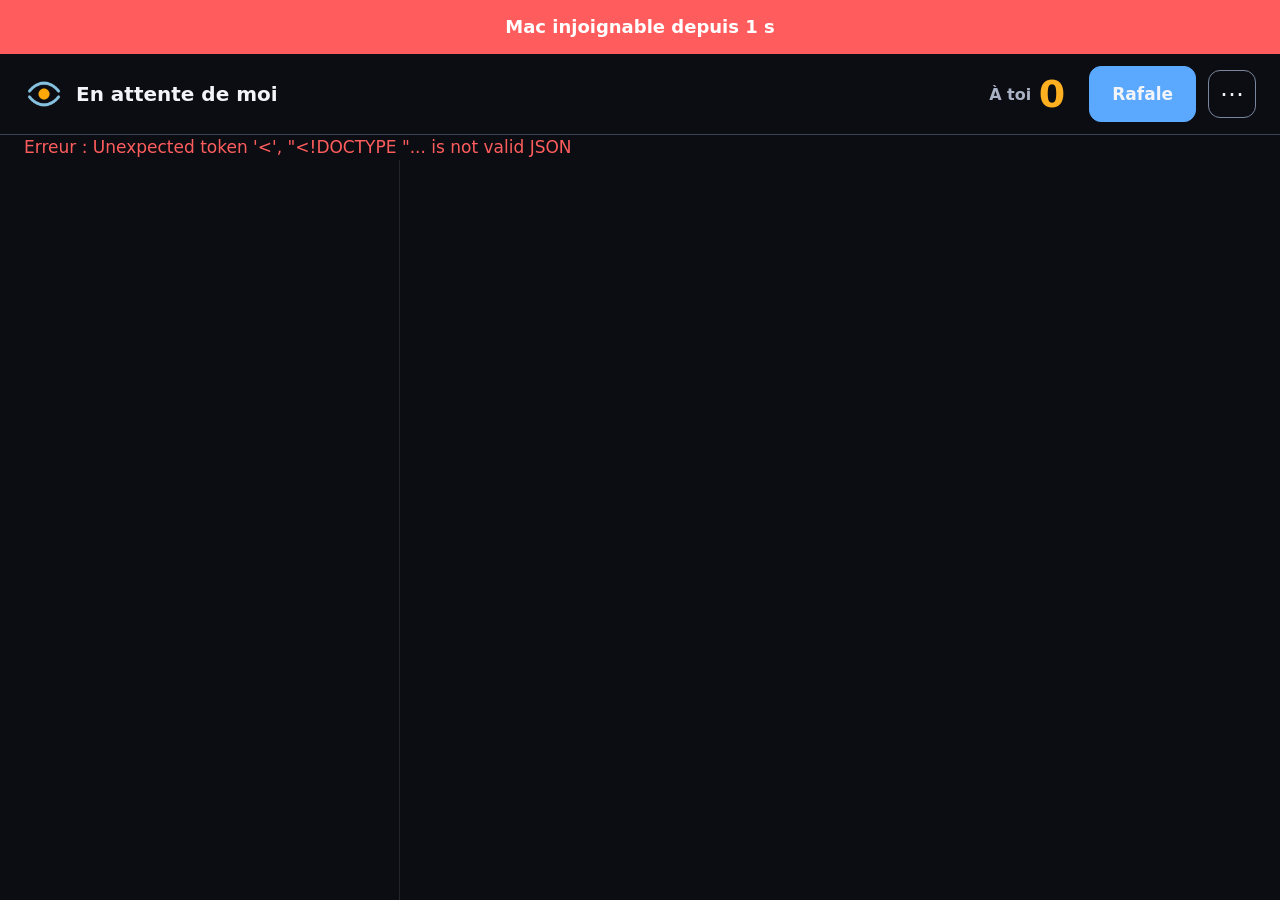
==== commit cc51cf46: "Nouvelle page: coquille, liste groupee par attente, ui-sdk copie Co-Authored-By: Claude Sonnet 5.5 <" ====
--- a/index.html
+++ b/index.html
@@ -7,489 +7,51 @@
 <link rel="shortcut icon" href="/favicon.ico?v=2">
 <link rel="apple-touch-icon" href="/apple-touch-icon.png?v=2">
 <link rel="manifest" href="/manifest.webmanifest?v=2">
-<meta name="theme-color" content="#0f1115">
-<style>
-:root{--bg:#0f1115;--card:#181b22;--sel:#262b38;--fg:#e8eaf0;--dim:#9aa1b4;--wait:#f5a524;--waitt:#f5a524;--work:#4c8dff;--workt:#7aa7ff;--idle:#4b5163;--new:#ff4d4d;--line:#232834}
-@media (prefers-color-scheme: light){:root{--bg:#f4f5f7;--card:#fff;--sel:#e4e8f1;--fg:#14161b;--dim:#5d6477;--waitt:#a35f00;--workt:#2f63c9;--idle:#b7bccb;--line:#dde1ea}}
-*{box-sizing:border-box}
-html,body{height:100%}
-body{margin:0;background:var(--bg);color:var(--fg);font:14px system-ui,-apple-system,"Segoe UI",Roboto,sans-serif;display:flex;flex-direction:column}
-header{display:flex;gap:16px;align-items:center;padding:16px 28px;border-bottom:1px solid var(--line);flex-shrink:0}
-h1{font-size:20px;font-weight:600;margin:0;flex:1}
-.count{font-size:37px;font-weight:700;line-height:1;color:var(--waitt)}
-button{font:inherit;color:inherit}
-#links a{color:var(--workt);margin-right:12px;font-size:13px}
-#frame{position:fixed;inset:0;z-index:50;background:var(--bg)}#frame[hidden]{display:none}
-#frame iframe{width:100%;height:100%;border:0;display:block}
-#snd,#mus{background:var(--card);border:1px solid var(--idle);border-radius:10px;padding:8px 14px;font-size:17px;line-height:1.2;opacity:.65}
-#snd.on,#mus.on{opacity:1;border-color:var(--waitt)}
-#snd.locked,#mus.locked{opacity:1;border-color:var(--waitt);animation:lk 1.6s infinite}@keyframes lk{50%{background:var(--sel)}}
-#err{color:var(--new);padding:0 28px}
-main{flex:1;min-height:0;display:grid;grid-template-columns:360px minmax(0,1fr)}
-nav{overflow:auto;padding:16px;border-right:1px solid var(--line);display:flex;flex-direction:column;gap:10px}
-section{overflow:auto;padding:24px 36px}
-.grp{font-size:12px;letter-spacing:.06em;text-transform:uppercase;color:var(--dim);padding:6px 4px 0}
-.grp.w{color:var(--waitt);font-weight:700}
-.row{display:flex;flex-direction:column;gap:2px;text-align:left;width:100%;background:var(--card);border:0;border-left:6px solid var(--idle);border-radius:12px;padding:14px 16px;cursor:pointer}
-.row.wait{border-color:var(--wait)}.row.work{border-color:var(--work);opacity:.85}.row.watch{border-color:var(--work);opacity:.65}.row.rien{opacity:.55}
-.row.sel{background:var(--sel);outline:2px solid var(--fg)}
-.row.wait.sel{outline-color:var(--wait)}
-.row.unseen:not(.sel){box-shadow:inset 0 0 0 2px var(--new)}
-.r1{display:flex;justify-content:space-between;align-items:baseline;gap:12px}
-.r1 b{font-size:15px;font-weight:600}
-.age{font-size:15px;font-variant-numeric:tabular-nums;color:var(--dim);white-space:nowrap}
-.r2{font-size:12px;color:var(--dim);font-weight:600}
-.wait .r2{color:var(--waitt);font-weight:700}
-.work .r2,.watch .r2{color:var(--workt);font-weight:700}
-.row.dl{border-color:var(--waitt)}
-.r3{font-size:12px;font-weight:700;color:var(--dim)}
-.r3.hot{color:var(--new)}.r3.soon{color:var(--waitt)}
-.grp.d{color:var(--new);font-weight:700}
-.dlbox,.zbox{margin-top:22px;padding:14px 16px;background:var(--card);border-radius:12px;display:flex;flex-direction:column;gap:10px}
-.dlbox .big,.zbox .big{font-size:17px;font-weight:700}.dlbox .big.hot{color:var(--new)}.dlbox .big.soon{color:var(--waitt)}
-.dlbox .btns,.zbox .btns{display:flex;flex-wrap:wrap;gap:8px;align-items:center}
-.dlbox button,.dlbox input,.zbox button,.zbox input{font:inherit;font-size:14px;padding:10px 14px;border-radius:10px;border:1px solid var(--idle);background:var(--bg);color:var(--fg)}
-.dlbox input.note{flex:1;min-width:200px}
-li.it{display:flex;align-items:flex-start;gap:12px;justify-content:space-between}
-li.it>span{flex:1}
-span.meta{display:flex;align-items:center;gap:10px;flex-wrap:wrap;margin-top:2px}
-button.more{display:inline-block;margin:0;font-size:12px;padding:4px 10px;border-radius:8px;border:1px solid var(--idle);background:transparent;color:var(--workt);cursor:pointer;font-weight:600}
-.info{margin-top:8px;padding:10px 12px;border-radius:10px;background:var(--bg);font-weight:400;font-size:13px;line-height:1.4}
-.info p{margin:6px 0}.info .pr{color:var(--dim);font-style:italic}
-.vd{display:inline-block;font-size:12px;text-transform:uppercase;letter-spacing:.05em;padding:2px 8px;border-radius:6px;border:1px solid var(--idle)}
-.vd.v-ok{color:#3fb950;border-color:#3fb950}.vd.v-old{color:var(--waitt);border-color:var(--waitt)}.vd.v-unk{color:var(--dim)}
-li.it small{font-size:12px;font-weight:400;color:var(--dim)}
-li.it small.old{color:var(--waitt);font-weight:600}
-.ok{flex-shrink:0;margin-left:16px;font-size:12px;padding:8px 12px;border-radius:10px;border:1px solid var(--idle);background:transparent;color:var(--dim);cursor:pointer}
-.rest summary{cursor:pointer;color:var(--dim);font-size:12px;margin-top:20px}
-.rest button{margin-left:10px;font-size:12px;padding:4px 10px;border-radius:8px;border:1px solid var(--idle);background:transparent;color:var(--fg)}
-.rest li{color:var(--dim);margin:6px 0;font-size:13px}
-#toast{position:fixed;left:50%;bottom:24px;transform:translateX(-50%);background:var(--fg);color:var(--bg);padding:14px 18px;border-radius:12px;display:none;gap:16px;align-items:center;max-width:90vw;font-size:14px;z-index:40}
-#toast button{font:inherit;font-weight:700;background:transparent;border:0;color:var(--bg);text-decoration:underline;padding:8px;cursor:pointer}
-.lh{display:flex;justify-content:space-between;align-items:center}
-.all{font-size:12px;padding:6px 12px;border-radius:10px;border:1px solid var(--idle);background:transparent;color:var(--dim);cursor:pointer;text-transform:none;letter-spacing:0;font-weight:600}
-.row.err{border-color:var(--new);background:color-mix(in srgb,var(--new) 14%,var(--card))}
-.row.err .r2{color:var(--new);font-weight:700}
-.row.cmp{flex-direction:row;justify-content:space-between;align-items:baseline;gap:10px;padding:8px 14px}
-.row.cmp .r1{flex:1;min-width:0}.row.cmp .r1 b{font-size:13px;font-weight:600;overflow:hidden;text-overflow:ellipsis;white-space:nowrap}
-.row.cmp .age{font-size:12px}.row.cmp .r2{font-size:12px;white-space:nowrap}
-.flash{animation:fl .6s 4}@keyframes fl{50%{background:var(--new)}}
-.dh{display:flex;justify-content:space-between;align-items:baseline;gap:16px}
-.dh h2{margin:0;font-size:24px;font-weight:600}
-.dh .age{font-size:24px;color:var(--fg)}
-.sub{color:var(--dim);font-size:13px;margin:4px 0 18px}
-.lab{font-size:12px;letter-spacing:.06em;text-transform:uppercase;font-weight:700;margin:20px 0 10px;color:var(--dim)}
-.lab.w{color:var(--waitt)}
-ol.q{margin:0;padding-left:28px;font-size:15px;font-weight:600;line-height:1.35;display:flex;flex-direction:column;gap:10px}
-ul.t{margin:0;padding-left:26px;font-size:14px;line-height:1.35;list-style:'☐  ';display:flex;flex-direction:column;gap:8px}
-ul.a{margin:0;padding-left:26px;font-size:14px;color:var(--dim);text-decoration:line-through;display:flex;flex-direction:column;gap:6px}
-ul.c{margin:0;padding-left:26px;font-size:14px;opacity:.65;display:flex;flex-direction:column;gap:8px}
-.none{color:var(--dim);font-size:14px}
-.draft{margin-top:18px;color:var(--waitt);font-size:13px}
-.badge{display:inline-block;margin-top:2px;font-size:12px;font-weight:700;color:var(--waitt)}
-.pill{font-size:14px;font-weight:700;color:var(--new);border:1px solid var(--new);border-radius:999px;padding:6px 12px;white-space:nowrap}.pill[hidden]{display:none}
-#dsk{background:transparent;border:1px solid var(--idle);border-radius:10px;padding:12px 16px;font-size:13px;color:var(--dim)}
-#down{position:relative;z-index:30;flex-shrink:0;background:var(--new);color:#fff;font-size:18px;font-weight:700;padding:14px 28px;text-align:center}
-body.stale main{opacity:.45;filter:grayscale(.7)}body.stale #desk{filter:grayscale(.7) brightness(.55)}
-.src{font-style:normal;font-size:10px;font-weight:600;color:var(--dim);border:1px solid var(--idle);border-radius:5px;padding:0 4px;margin-left:6px;vertical-align:middle}
-.row.cmp:not(.z){flex-wrap:wrap}.row.cmp:not(.z) .r3{flex-basis:100%}
-.r3.stl,.stall{color:var(--waitt)}.stall{font-size:13px;font-weight:700;margin-top:4px}
-details.zg{margin-top:8px}details.zg summary{cursor:pointer;font-size:12px;letter-spacing:.06em;text-transform:uppercase;color:var(--dim);padding:6px 4px}
-.zl{display:flex;flex-direction:column;gap:6px;margin-top:6px}
-.row.z{opacity:.7;padding:8px 14px}.row.z .r3{font-size:12px;white-space:nowrap}
-.lt{font-size:12px;padding:8px 12px;border-radius:10px;border:1px solid var(--idle);background:transparent;color:var(--workt);cursor:pointer;font-weight:600}
-.acts{display:flex;align-items:flex-start;gap:8px}li.it>span.acts{flex:none}.acts .ok{margin-left:0}
-.lat{display:flex;flex-wrap:wrap;align-items:center;gap:8px;margin-top:8px;font-size:12px;color:var(--dim)}
-.lat button{font-size:13px;padding:8px 12px;border-radius:8px;border:1px solid var(--idle);background:transparent;color:var(--fg);cursor:pointer}
-.rest small{color:var(--dim);margin-left:8px}
-#desk{position:fixed;inset:0;z-index:20;background:var(--bg);display:none;flex-direction:column;align-items:center;justify-content:center;gap:3vh;cursor:pointer;text-align:center}
-#desk .dn{font-size:min(52vh,52vw);font-weight:800;line-height:1}
-#desk .dt{font-size:min(4vh,5vw);color:var(--dim)}
-#desk ul{list-style:none;margin:0;padding:0;font-size:min(6vh,6vw);font-weight:600;display:flex;flex-direction:column;gap:1vh}
-#desk li span{color:var(--dim);font-weight:400;margin-left:2vw}
-#desk[data-c=amb] .dn{color:var(--waitt)}#desk[data-c=hot] .dn{color:var(--new)}#desk[data-c=ok] .dn{color:#3fb950;opacity:.6}
-#desk.night{background:#000}#desk.night>*{filter:brightness(.5) saturate(.7)}
-details.rep,details.res{margin-top:18px;padding:12px 16px;background:var(--card);border-radius:12px}
-details.rep>summary,details.res>summary{cursor:pointer;font-size:12px;letter-spacing:.06em;text-transform:uppercase;font-weight:700;color:var(--workt);padding:4px 0}
-.rq{padding:10px 0;border-bottom:1px solid var(--line)}.rq .qt{font-size:14px;font-weight:600;margin-bottom:8px}
-.rb{display:flex;flex-wrap:wrap;gap:8px;align-items:center}
-.pk{font-size:14px;font-weight:600;padding:10px 18px;border-radius:999px;border:1px solid var(--idle);background:transparent;color:var(--fg);cursor:pointer}
-.pk.on{background:var(--waitt);border-color:var(--waitt);color:var(--bg)}
-.rep input,.rep textarea,.rcp textarea,#raf input{font:inherit;font-size:14px;padding:10px 12px;border-radius:10px;border:1px solid var(--idle);background:var(--bg);color:var(--fg)}
-.rb input{flex:1;min-width:180px}
-.rep textarea,.rcp textarea{width:100%;resize:vertical}
-.rep textarea.free{margin:6px 0 4px}
-.prep{margin-top:12px;font-size:14px;font-weight:600;padding:10px 16px;border-radius:10px;border:1px solid var(--workt);background:transparent;color:var(--workt);cursor:pointer}
-.pv{margin-top:14px;padding-top:12px;border-top:2px solid var(--work)}
-.pvb{display:flex;justify-content:space-between;align-items:center;gap:12px;margin-top:22px}
-.go{font-size:16px;font-weight:700;padding:14px 22px;border-radius:12px;border:0;background:var(--work);color:#fff;cursor:pointer}
-.go:disabled{opacity:.5}
-.cn{font-size:14px;padding:12px 16px;border-radius:10px;border:1px solid var(--idle);background:transparent;color:var(--fg);cursor:pointer}
-.serr{margin-top:10px;color:var(--new);font-weight:600;font-size:13px}.sok{margin-top:10px;color:#3fb950;font-weight:700}
-.warn{color:var(--waitt);font-size:13px;margin:6px 0}
-.res dl{margin:8px 0 0;display:grid;grid-template-columns:auto 1fr;gap:6px 14px;font-size:13px;line-height:1.4}
-.res dt{color:var(--dim);font-weight:700}.res dd{margin:0}
-#rafb{background:transparent;border:1px solid var(--workt);border-radius:10px;padding:12px 16px;font-size:13px;color:var(--workt);font-weight:600}
-#raf{position:fixed;inset:0;z-index:25;background:var(--bg);display:none;flex-direction:column;overflow:auto}
-#raf .rh{display:flex;align-items:center;gap:12px;padding:14px 24px;border-bottom:1px solid var(--line)}
-#raf .rh b{flex:1;font-size:16px}
-#raf .rh .pg{font-size:20px;font-weight:700;font-variant-numeric:tabular-nums;color:var(--waitt)}
-#raf .card{max-width:900px;width:100%;margin:0 auto;padding:24px}
-#raf .sp{font-size:15px;color:var(--dim);font-weight:600}
-#raf .qq{font-size:26px;font-weight:700;line-height:1.3;margin:12px 0 10px}
-#raf .st{font-size:13px;font-weight:700;color:var(--waitt);margin-bottom:6px}
-#raf .ra{display:flex;flex-wrap:wrap;gap:10px;margin-top:22px}
-#raf .ra .pk{font-size:17px;padding:14px 26px}
-#raf .rs{display:flex;flex-wrap:wrap;gap:10px;margin-top:28px;padding-top:18px;border-top:1px solid var(--line)}
-#raf .oth{display:flex;gap:10px;margin-top:12px}#raf .oth input{flex:1;font-size:16px}
-.rcp{max-width:900px;width:100%;margin:0 auto;padding:24px}
-.rcp h2{margin:0 0 6px;font-size:22px}
-.rcs{margin-top:18px;padding:14px 16px;background:var(--card);border-radius:12px}
-.rcs .pvb{margin-top:12px}
-@media (max-width:820px){main{grid-template-columns:1fr;grid-template-rows:auto 1fr}nav{max-height:40vh;border-right:0;border-bottom:1px solid var(--line)}section{padding:16px 20px}}
-</style></head><body>
-<header><img src="/assets/logo.png" alt="Miniguet" width="40" height="40" style="margin:-6px 0"><h1>En attente de moi</h1><span class="count" id="n">0</span><span class="pill" id="dlp" hidden></span><span id="links"></span><button id="rafb">Rafale</button><button id="dsk">Mode bureau</button><button id="snd" class="ic" title="Sons">🔕</button><button id="mus" class="ic" title="Musique d'ambiance">♪</button></header>
-<div id="err"></div>
-<div id="toast"><span id="tmsg"></span><button id="tund">Annuler</button></div>
-<main><nav id="list"></nav><section id="detail"></section></main>
-<div id="desk"></div><div id="raf"></div>
+<meta name="theme-color" content="#0b0d12">
+<script>try{if(localStorage.getItem('theme')==='light')document.documentElement.dataset.theme='light'}catch(e){}</script>
+<link rel="stylesheet" href="/assets/ui-sdk/0.1.0-beta.1/web.css">
+<link rel="stylesheet" href="/assets/app/style.css">
+<script type="module" src="/assets/ui-sdk/0.1.0-beta.1/web.js"></script>
+<script src="/assets/sound.js"></script>
+<script type="module" src="/assets/app/app.js"></script>
+</head><body>
+<header id="top">
+  <img src="/assets/logo.png" alt="Miniguet" width="40" height="40">
+  <h1>En attente de moi</h1>
+  <span class="count-l">À toi</span><span class="count" id="n">0</span>
+  <span class="pill" id="dlp" hidden></span>
+  <span id="links"></span>
+  <ui-button><button id="rafb" class="act" data-variant="solid">Rafale</button></ui-button>
+  <ui-menu id="menu">
+    <ui-menu-trigger><button aria-label="Plus d'options" class="icon">⋯</button></ui-menu-trigger>
+    <ui-menu-content>
+      <ui-menu-item value="desk">Mode bureau</ui-menu-item>
+      <ui-menu-item value="sound" id="mi-sound">Sons</ui-menu-item>
+      <ui-menu-item value="music" id="mi-music">Musique</ui-menu-item>
+      <ui-menu-item value="theme" id="mi-theme">Thème clair</ui-menu-item>
+    </ui-menu-content>
+  </ui-menu>
+</header>
+<div id="err" role="alert"></div>
+<main id="main">
+  <nav id="list" aria-label="Sessions"></nav>
+  <section id="detail" aria-label="Session"></section>
+</main>
+<div id="toast" role="status"><span id="tmsg"></span><button id="tund">Annuler</button><button id="tx" aria-label="Fermer">×</button></div>
+<div id="desk" hidden></div>
+<ui-dialog id="pv-dialog">
+  <ui-dialog-backdrop hidden></ui-dialog-backdrop>
+  <ui-dialog-content hidden>
+    <ui-dialog-title>Message qui sera envoyé</ui-dialog-title>
+    <div id="pv-body"></div>
+  </ui-dialog-content>
+</ui-dialog>
+<ui-dialog id="raf-dialog">
+  <ui-dialog-backdrop hidden></ui-dialog-backdrop>
+  <ui-dialog-content hidden class="full">
+    <ui-dialog-title>Rafale</ui-dialog-title>
+    <div id="raf-body"></div>
+  </ui-dialog-content>
+</ui-dialog>
 <div id="frame" hidden><iframe id="fr" title="Miniguet"></iframe></div>
-<script src="/assets/sound.js"></script>
-<script>
-let off=0,prev=new Map(),first=true,SEL=null,last=null,VIEW=null;
-const $=id=>document.getElementById(id);
-/* Stats / Daily / Historique open in an overlay on top of this page, with their own address (/stats, /daily, /daily/history):
-   this page, and so the music, never unloads; a refresh on one of those addresses reopens it; "back" walks through them. */
-const OV=['/stats','/daily','/daily/history'];
-function showFrame(href){$('fr').contentWindow.location.replace(href+(href.includes('?')?'&':'?')+'embed=1');$('frame').hidden=false}
-function openFrame(href){history.pushState({fr:1,href},'',href);showFrame(href)}
-function closeFrame(){if($('frame').hidden)return;$('frame').hidden=true;$('fr').contentWindow.location.replace('about:blank')}
-function goHome(){closeFrame();if(location.pathname!=='/')history.pushState(null,'','/')}
-$('links').addEventListener('click',e=>{const a=e.target.closest('a');if(!a)return;e.preventDefault();openFrame(a.getAttribute('href'))});
-window.addEventListener('message',e=>{const m=e.data;if(e.origin!==location.origin||!m)return;
- if(m.mg==='close')goHome();else if(m.mg==='open'&&OV.includes(String(m.href).split('?')[0]))openFrame(m.href)});
-window.addEventListener('popstate',e=>{const s=e.state;if(s&&s.fr)showFrame(s.href);else closeFrame()});
-if(OV.includes(location.pathname)){const u=location.pathname+location.search;history.replaceState(null,'','/');history.pushState({fr:1,href:u},'',u);showFrame(u)}
-function sndUI(){const S=MG.sound,a=S.soundState(),b=S.musicState();
- $('snd').textContent=a==='off'?'🔕':'🔔';$('snd').className='ic '+a;
- const dbg=S.debug();
- $('snd').title=a==='off'?'Activer les sons':a==='locked'?'Son en attente : touche l\'écran pour l\'activer':'Sons activés (toucher pour couper)'+(dbg.lastChime?' · dernier bip '+new Date(dbg.lastChime.at).toLocaleTimeString('fr-FR')+' ('+dbg.lastChime.kind+', '+dbg.lastChime.ctx+')':' · aucun bip depuis le chargement');
- $('mus').className='ic '+b;
- $('mus').title=b==='off'?'Lancer la musique d\'ambiance':b==='locked'?'Musique en attente : touche l\'écran pour la lancer':'Musique en cours (toucher pour couper)'}
-$('snd').onclick=()=>MG.sound.toggleSound();$('mus').onclick=()=>MG.sound.toggleMusic();
-MG.sound.onChange(sndUI);MG.sound.restore();sndUI();
-function age(ms){const s=Math.max(0,Math.floor((Date.now()+off-ms)/1000));
- if(s<60)return s+' s';const m=Math.floor(s/60);if(m<60)return m+' min';
- const h=Math.floor(m/60);return h+' h '+String(m%60).padStart(2,'0')}
-function esc(s){return String(s).replace(/[&<>"]/g,c=>({'&':'&amp;','<':'&lt;','>':'&gt;','"':'&quot;'}[c]))}
-const HID=new Set();let RESTOPEN=false,SNOPEN=false,ZOPEN=false,LASTHTML='';
-const SN=new Map(),LATER=new Set();  // SN: item key -> until, optimistic until the next /api/state; LATER: items showing the "Plus tard" choices
-const nowS=()=>Date.now()+off;
-const snz=x=>!!x.snooze&&x.snooze.until>nowS();
-// snoozed points of a session: [[text, until_ms]]
-function sn(x){if(!(x.snoozed||[]).length&&!SN.size)return [];
- const m=new Map((x.snoozed||[]).map(s=>[s.text,s.until])),p=x.address+'\u0001';
- for(const [k,u] of SN)if(k.startsWith(p))m.set(k.slice(p.length),u);
- return [...m].filter(([,u])=>u>nowS())}
-const vis=(x,l)=>{const z=new Set(sn(x).map(a=>a[0]));return (l||[]).filter(t=>!HID.has(x.address+'\u0001'+t)&&!z.has(t))};
-const op=x=>vis(x,x.q&&x.q.open), td=x=>vis(x,x.q&&x.q.todo);
-// done + (questions open | to-do | analysis pending | analysis failed) = needs me
-const needs=x=>x.status==='error'||x.status==='done'&&(!x.q||x.q.pending||x.q.error||op(x).length>0||td(x).length>0);
-const bgn=x=>(x.q&&x.q.bg)?(x.q.bg.monitors+x.q.bg.shells):0;
-const watch=x=>x.status==='done'&&!needs(x)&&bgn(x)>0;
-const cls=x=>x.status==='error'?'err':needs(x)?'wait':watch(x)?'watch':x.status==='done'?'rien':'work';
-function label(x){
- if(x.status==='error')return 'en erreur';
- if(needs(x)){
-  if(x.q&&x.q.pending)return 'lecture du dernier message…';
-  if(x.q&&x.q.error)return 'analyse impossible';
-  const a=op(x).length,b=td(x).length,p=[];
-  if(a)p.push(a+' question'+(a>1?'s':''));
-  if(b)p.push(b+' à faire');
-  return p.join(' · ');
- }
- if(watch(x)){const m=x.q.bg.monitors,s=x.q.bg.shells,p=[];
-  if(m)p.push(m+' monitor'+(m>1?'s':''));if(s)p.push(s+' shell'+(s>1?'s':''));return 'surveille ('+p.join(', ')+')'}
- if(x.status==='done')return 'fini';
- return x.status==='working'?'travaille':x.status;
-}
-const iso=d=>d.getFullYear()+'-'+String(d.getMonth()+1).padStart(2,'0')+'-'+String(d.getDate()).padStart(2,'0');
-const addDays=n=>{const d=new Date();d.setDate(d.getDate()+n);return iso(d)};
-function dlDays(x){if(!x.deadline)return null;const[a,b,c]=x.deadline.date.split('-').map(Number);
- const t=new Date();return Math.round((new Date(a,b-1,c)-new Date(t.getFullYear(),t.getMonth(),t.getDate()))/864e5)}
-function dlText(x){const n=dlDays(x);if(n===null)return '';
- const d=x.deadline.date.split('-').reverse().slice(0,2).join('/');
- return n<0?'en retard de '+(-n)+' j ('+d+')':n===0?"aujourd'hui":n===1?'demain':n<7?'dans '+n+' j ('+d+')':d}
-const dlCls=x=>{const n=dlDays(x);return n===null?'':n<=0?'hot':n<=1?'soon':''};
-const name=x=>x.space+(x.tab&&x.tab!=='1'?' / '+x.tab:'');
-const src=x=>x.source?'<i class="src">'+esc(String(x.source).split('-').pop().slice(0,4))+'</i>':'';
-const dur=m=>m<60?m+' min':Math.floor(m/60)+' h '+String(m%60).padStart(2,'0');
-const stl=x=>x.status==='working'&&x.stalled_min?'bloquée ? depuis '+dur(x.stalled_min):'';
-const INF=9e12,isInf=ms=>ms>=INF;   // report "pour une durée indéterminée"
-const until$=ms=>isInf(ms)?"jusqu'à nouvel ordre":"jusqu'au "+fmtD(ms);
-const fmtD=ms=>new Date(ms).toLocaleDateString('fr-FR',{weekday:'short',day:'2-digit',month:'2-digit'});
-const fmtH=ms=>new Date(ms).toLocaleTimeString('fr-FR',{hour:'2-digit',minute:'2-digit'});
-const when=ms=>new Date(ms).toDateString()===new Date().toDateString()?'à '+fmtH(ms):'le '+fmtD(ms)+' à '+fmtH(ms);
-const at10=n=>{const d=new Date();d.setDate(d.getDate()+n);d.setHours(10,0,0,0);return +d};
-const mon10=()=>at10((8-new Date().getDay())%7||7);
-function row(x,isNew){
- return `<button class="row ${cls(x)} ${(!x.deadline&&!needs(x))?'cmp':''} ${x.deadline?'dl':''} ${x.address===SEL?'sel':''} ${isNew?'flash':''} ${x.unseen?'unseen':''}" data-a="${esc(x.address)}">
- <span class="r1"><b>${esc(name(x))}${src(x)}</b><span class="age">${x.since_ms?age(x.since_ms):''}</span></span>
- <span class="r2">${esc(label(x))}</span>
- ${stl(x)?`<span class="r3 stl">⚠ ${stl(x)}</span>`:''}
- ${x.deadline?`<span class="r3 ${dlCls(x)}">⏰ ${esc(dlText(x))}${x.deadline.note?' · '+esc(x.deadline.note):''}</span>`:''}</button>`;
-}
-function zrow(x){
- return `<button class="row idle cmp z ${x.address===SEL?'sel':''}" data-a="${esc(x.address)}"><span class="r1"><b>${esc(name(x))}${src(x)}</b></span>
- <span class="r2">${until$(x.snooze.until)}</span>${x.deadline?`<span class="r3 ${dlCls(x)}">⏰ ${esc(dlText(x))}</span>`:''}</button>`}
-function zBox(x){const a=esc(x.address);
- return `<div class="zbox" data-a="${a}"><div class="lab" style="margin:0">Reporter</div>
- ${snz(x)?`<div class="big">💤 ${isInf(x.snooze.until)?until$(x.snooze.until):until$(x.snooze.until)+' à '+fmtH(x.snooze.until)}</div>`:'<div class="none">Caché tout en bas, sans bip, jusqu\'à la date choisie</div>'}
- <div class="btns"><button data-z="1">Demain 10 h</button><button data-z="3">Dans 3 j</button><button data-z="m">Lundi 10 h</button><button data-z="inf">Indéfiniment</button>
- <input type="date" id="szd" min="${addDays(1)}">${snz(x)?'<button data-z="x">Réactiver</button>':''}</div></div>`}
-async function snoozeS(a,until){await fetch('/api/snooze',{method:'POST',body:JSON.stringify({address:a,until_ms:until})}).catch(()=>{});tick()}
-function dlBox(x){const dl=x.deadline,a=esc(x.address);
- return `<div class="dlbox" data-a="${a}"><div class="lab" style="margin:0">Échéance</div>
- ${dl?`<div class="big ${dlCls(x)}">⏰ ${esc(dlText(x))}</div>`:'<div class="none">Aucune date attendue</div>'}
- <div class="btns"><button data-d="0">Aujourd'hui</button><button data-d="1">Demain</button><button data-d="2">Dans 2 j</button><button data-d="7">Dans 1 sem.</button>
- <input type="date" id="dld" value="${dl?dl.date:''}">${dl?'<button data-d="x">Effacer</button>':''}</div>
- <div class="btns"><input class="note" id="dln" placeholder="Note ou lien (ex. réponse à Slack)" value="${dl?esc(dl.note||''):''}"></div></div>`}
-async function saveDl(a,date,note){await fetch('/api/deadline',{method:'POST',body:JSON.stringify({address:a,date,note})});tick()}
-function since(ms){if(!ms)return '<small>date inconnue</small>';const m=Math.max(1,Math.floor((Date.now()+off-ms)/6e4));
- const t=m<60?m+' min':m<1440?Math.floor(m/60)+' h '+String(m%60).padStart(2,'0'):Math.floor(m/1440)+' j '+Math.floor(m%1440/60)+' h';
- const d=new Date(ms),f=d.toLocaleDateString('fr-FR',{weekday:'short',day:'2-digit',month:'2-digit'})+' '+d.toLocaleTimeString('fr-FR',{hour:'2-digit',minute:'2-digit'});
- return '<small class="'+(m>=2880?'old':'')+'">il y a '+t+' ('+f+')</small>'}
-const INFO=new Map(),OPENI=new Set();
-const ik=(a,t)=>a+'\u0001'+t;
-function infoBox(a,t){const k=ik(a,t);if(!OPENI.has(k))return '';const r=INFO.get(k);
- if(!r||r.loading)return '<div class="info"><i>Lecture de la conversation…</i></div>';
- if(r.error)return '<div class="info">Impossible : '+esc(r.error)+'</div>';
- const v=r.verdict||'incertain',c=v==='ouvert'?'':'v-'+(v.includes('réglé')?'ok':v.includes('périmé')?'old':'unk');
- return '<div class="info"><b class="vd '+c+'">'+esc(v)+'</b><p>'+esc(r.contexte)+'</p>'+(r.depuis?'<p><u>Depuis</u> : '+esc(r.depuis)+'</p>':'')+(r.preuve?'<p class="pr">« '+esc(r.preuve)+' »</p>':'')+'</div>'}
-const it=(t,x)=>'<li class="it"><span>'+esc(t)+'<span class="meta">'+since(((x.q||{}).ts||{})[t])+'<button class="more" data-t="'+esc(t)+'">'+(OPENI.has(ik(x.address,t))?'Masquer':'Plus d\'infos')+'</button></span>'+infoBox(x.address,t)+(LATER.has(ik(x.address,t))?'<span class="lat">Revenir :'+[['h','Dans 1 h'],['1','Demain 10 h'],['3','Dans 3 j'],['i','Indéfiniment']].map(c=>'<button data-l="'+c[0]+'" data-t="'+esc(t)+'">'+c[1]+'</button>').join('')+'</span>':'')+'</span><span class="acts"><button class="lt" data-t="'+esc(t)+'">Plus tard</button><button class="ok" data-t="'+esc(t)+'">Plus pertinent</button></span></li>';
-function snRest(x){const s=sn(x);
- return s.length?'<details class="rest sn"'+(SNOPEN?' open':'')+'><summary>Reportés · '+s.length+'</summary><ul>'+s.map(([t,u])=>'<li>'+esc(t)+'<small>'+(isInf(u)?'jusqu\'à nouvel ordre':'revient '+when(u))+'</small><button data-w="'+esc(t)+'">Remettre maintenant</button></li>').join('')+'</ul></details>':''}
-function rest(x){ const back=[...HID].filter(k=>k.startsWith(x.address+'\u0001')).map(k=>k.slice(k.indexOf('\u0001')+1));
- const all=[...new Set([...(x.dismissed||[]),...back])];
- return all.length?'<details class="rest"'+(RESTOPEN?' open':'')+'><summary>Retirées · '+all.length+'</summary><ul>'+all.map(t=>'<li>'+esc(t)+'<button data-u="'+esc(t)+'">Remettre</button></li>').join('')+'</ul></details>':''}
-function detail(x){
- if(!x)return '<div class="none">Aucune session.</div>';
- const q=x.q;let h=`<div class="dh"><h2>${esc(name(x))}${src(x)}</h2><span class="age" data-since="${x.since_ms||''}"></span></div>
- <div class="sub">${esc(x.title||x.msg||x.cwd)}</div><div class="badge">${esc(label(x))}</div>
- ${snz(x)?`<div class="badge">💤 reportée ${isInf(x.snooze.until)?until$(x.snooze.until):until$(x.snooze.until)+' à '+fmtH(x.snooze.until)}</div>`:''}
- ${stl(x)?`<div class="stall">⚠ ${stl(x)}</div>`:''}${resBox(x)}`;
- const subs=Object.entries(x.subagents||{}).map(([k,v])=>v+' '+k).join(' · ');
- if(x.status==='done'&&q){
-  if(q.pending)h+='<div class="none" style="margin-top:16px">Lecture du dernier message…</div>';
-  else if(q.error)h+='<div class="none" style="margin-top:16px">Analyse impossible : '+esc(q.error)+'</div>';
-  else{
-   if(op(x).length)h+='<div class="lab w lh">À décider · '+op(x).length+'<button class="all" data-k="open">Tout retirer</button></div><ol class="q">'+op(x).map(t=>it(t,x)).join('')+'</ol>';
-   if(td(x).length)h+='<div class="lab lh">À faire · '+td(x).length+'<button class="all" data-k="todo">Tout retirer</button></div><ul class="t">'+td(x).map(t=>it(t,x)).join('')+'</ul>';
-   if(!op(x).length&&!td(x).length)h+='<div class="none" style="margin-top:16px">Rien à décider.</div>';
-   if((q.answered||[]).length)h+='<div class="lab">Déjà traité</div><ul class="a">'+q.answered.map(t=>'<li>'+esc(t)+'</li>').join('')+'</ul>';
-  }
-  if(q.draft)h+='<div class="draft">Réponse tapée, non envoyée : « '+esc(q.draft)+' »</div>';
-  if(!q.pending&&!q.error)h+=repBox(x);
- }else if(q&&q.carry){
-  const it=[...(q.carry.open||[]),...(q.carry.todo||[])];
-  if(it.length)h+='<div class="lab">Restait ouvert avant ce tour</div><ul class="c">'+it.map(t=>'<li>'+esc(t)+'</li>').join('')+'</ul>';
- }
- h+=rest(x)+snRest(x)+dlBox(x)+zBox(x);
- if(subs)h+='<div class="sub" style="margin-top:24px">sous-agents : '+esc(subs)+'</div>';
- return h;
-}
-function render(d){
- last=d;off=d.now_ms-Date.now();
- $('links').innerHTML=(d.links||[]).map(l=>'<a href="'+esc(l[1])+'">'+esc(l[0])+'</a>').join(' ');
- const byNew=(x,y)=>(y.since_ms||0)-(x.since_ms||0);
- const zs=d.agents.filter(snz).sort((x,y)=>x.snooze.until-y.snooze.until), ag=d.agents.filter(x=>!snz(x));
- const dls=ag.filter(x=>x.deadline).sort((x,y)=>x.deadline.date.localeCompare(y.deadline.date)||byNew(x,y));
- const w=ag.filter(x=>needs(x)&&!x.deadline).sort(byNew), r=ag.filter(x=>!needs(x)&&!x.deadline).sort(byNew);
- const nw=ag.filter(needs).length, late=ag.filter(x=>x.deadline&&dlDays(x)<=0).length, lat=ag.filter(x=>x.deadline&&dlDays(x)<0).length;
- $('n').textContent=nw;document.title='('+nw+') Miniguet';
- $('dlp').hidden=!late;$('dlp').textContent="⏰ "+late+(lat?" aujourd'hui ou en retard":" aujourd'hui");
- VIEW={nw,names:[...dls,...w].slice(0,3),hot:late>0||ag.some(x=>x.status==='error')};
- if(!SEL||!d.agents.some(x=>x.address===SEL))SEL=(dls[0]||w[0]||r[0]||zs[0]||{}).address||null;
- let fresh=false,fkind='new';const cur=new Map();
- const R=x=>{const key=x.address+':'+x.since_ms;cur.set(x.address,key);
-  const isNew=!first&&needs(x)&&prev.get(x.address)!==key;if(isNew){fresh=true;const k=x.status==='error'?'error':(x.deadline&&dlCls(x))?'deadline':'new';if(k==='error'||(k==='deadline'&&fkind==='new'))fkind=k}return row(x,isNew)};
- zs.forEach(x=>cur.set(x.address,'z'));  // a different key on wake-up: it then counts as new
- const L=$('list'),D=$('detail'),ls=L.scrollTop,ds=D.scrollTop;
- L.innerHTML=(dls.length?'<div class="grp d">Échéances · '+dls.length+'</div>'+dls.map(R).join(''):'')
-  +(w.length?'<div class="grp w" style="margin-top:8px">À toi · '+w.length+'</div>'+w.map(R).join(''):'<div class="grp">Rien ne t\'attend</div>')
-  +(r.length?'<div class="grp" style="margin-top:8px">Le reste · '+r.length+'</div>'+r.map(R).join(''):'')
-  +(zs.length?'<details class="zg"'+(ZOPEN?' open':'')+'><summary>Reportées · '+zs.length+'</summary><div class="zl">'+zs.map(zrow).join('')+'</div></details>':'');
- const ae=document.activeElement;
- if(!(ae&&ae.closest&&ae.closest('#detail')&&/^(INPUT|TEXTAREA)$/.test(ae.tagName))){const dh=detail(d.agents.find(x=>x.address===SEL));if(dh!==LASTHTML){D.innerHTML=dh;LASTHTML=dh}}
- L.scrollTop=ls;D.scrollTop=ds;
- D.querySelectorAll('[data-since]').forEach(e=>{e.textContent=e.dataset.since?age(+e.dataset.since):''});
- prev=cur;first=false;
- renderDesk();
- if(fresh&&!down()){if(DESK){const k=$('desk').classList;k.remove('flash');void $('desk').offsetWidth;k.add('flash')}MG.sound.chime(fkind)}
-}
-$('list').onclick=e=>{const b=e.target.closest('.row');if(!b)return;SEL=b.dataset.a;if(last)render(last)};
-$('detail').onclick=e=>{const z=e.target.closest('button[data-z]');if(z){const a=z.closest('.zbox').dataset.a,v=z.dataset.z;
-  return snoozeS(a,v==='x'?null:v==='inf'?INF:v==='m'?mon10():at10(+v))}
- const b=e.target.closest('button[data-d]');if(!b)return;const a=b.closest('.dlbox').dataset.a,v=b.dataset.d;
- saveDl(a,v==='x'?'':addDays(+v),v==='x'?'':($('dln')||{}).value||'')};
-$('detail').onchange=e=>{if(e.target.id==='szd'){const v=e.target.value;e.target.blur();if(v){const[y,m,d]=v.split('-').map(Number);snoozeS(e.target.closest('.zbox').dataset.a,+new Date(y,m-1,d,10))}return}
- const a=e.target.closest('.dlbox');if(!a)return;const dt=$('dld').value;if(dt||e.target.id==='dld')saveDl(a.dataset.a,dt,$('dln').value)};
-let TT=null;
-async function dismissMany(a,ts,undo,msg){
- for(const t of ts){const k=a+'\u0001'+t;if(undo)HID.delete(k);else HID.add(k)}
- if(last)render(last);
- await Promise.all(ts.map(t=>fetch('/api/dismiss',{method:'POST',body:JSON.stringify({address:a,text:t,undo})}).catch(()=>{})));
- tick();
- if(!undo&&msg){$('tmsg').textContent=msg;$('toast').style.display='flex';$('tund').style.display='';$('tund').onclick=()=>{$('toast').style.display='none';dismissMany(a,ts,true)};
-  clearTimeout(TT);TT=setTimeout(()=>$('toast').style.display='none',12000)}}
-const short=t=>t.length>60?t.slice(0,60)+'…':t;
-async function snoozeItem(a,t,until){const k=ik(a,t);LATER.delete(k);SN.set(k,until);render(last);
- await fetch('/api/snooze-item',{method:'POST',body:JSON.stringify({address:a,text:t,until_ms:until||null})}).catch(()=>{});
- await tick();SN.delete(k);
- if(until){$('tmsg').textContent='Reporté '+when(until)+' : « '+short(t)+' »';$('toast').style.display='flex';$('tund').style.display='';$('tund').onclick=()=>{$('toast').style.display='none';snoozeItem(a,t,0)};
-  clearTimeout(TT);TT=setTimeout(()=>$('toast').style.display='none',12000)}}
-$('detail').addEventListener('click',e=>{
- const lt=e.target.closest('button.lt');if(lt){const k=ik(SEL,lt.dataset.t);LATER.has(k)?LATER.delete(k):LATER.add(k);render(last);return}
- const lc=e.target.closest('button[data-l]');if(lc){const v=lc.dataset.l;snoozeItem(SEL,lc.dataset.t,v==='h'?Date.now()+36e5:v==='i'?INF:at10(+v));return}
- const wk=e.target.closest('button[data-w]');if(wk){snoozeItem(SEL,wk.dataset.w,0);return}
- const m=e.target.closest('button.more');if(m){toggleInfo(SEL,m.dataset.t,rr);return}
- const b=e.target.closest('button.ok');if(b){dismissMany(SEL,[b.dataset.t],false,'Retiré : « '+short(b.dataset.t)+' »');return}
- const all=e.target.closest('button.all');if(all){const x=last.agents.find(z=>z.address===SEL);const ts=all.dataset.k==='open'?op(x):td(x);
-  dismissMany(SEL,ts,false,ts.length+(all.dataset.k==='open'?' questions retirées':' tâches retirées'));return}
- const u=e.target.closest('button[data-u]');if(u)dismissMany(SEL,[u.dataset.u],true)});
-$('detail').addEventListener('toggle',e=>{const c=e.target.classList;if(c&&c.contains('sn'))SNOPEN=e.target.open;else if(c&&c.contains('rest'))RESTOPEN=e.target.open;
- else if(c&&c.contains('rep')){e.target.open?REPOPEN.add(SEL):REPOPEN.delete(SEL)}
- else if(c&&c.contains('res')){const a=e.target.dataset.a;if(e.target.open){RESOPEN.add(a);loadRes(a)}else{RESOPEN.delete(a);rr()}}},true);
-// ---- répondre depuis la tablette: answers live here (not in the DOM) so a re-render never loses them ----
-const rr=()=>last&&render(last);
-const agOf=a=>last&&last.agents.find(x=>x.address===a);
-function toggleInfo(a,t,redraw){const k=ik(a,t);
- if(OPENI.has(k)){OPENI.delete(k);return redraw()}
- OPENI.add(k);const r=INFO.get(k);if(!r||r.error||!r.loading&&Date.now()-(r._t||0)>6e5){INFO.set(k,{loading:true});
-  fetch('/api/info',{method:'POST',body:JSON.stringify({address:a,text:t})}).then(r=>r.json()).then(j=>{j._t=Date.now();INFO.set(k,j);redraw()}).catch(er=>{INFO.set(k,{error:String(er)});redraw()})}
- redraw()}
-const RES=new Map(),RESOPEN=new Set();   // "Reprendre le fil": addr -> summary
-function resBox(x){const a=x.address,r=RES.get(a),o=RESOPEN.has(a);let b='';
- if(o)b=!r||r.loading?'<div class="info"><i>Lecture de la conversation…</i></div>':r.error?'<div class="info">Impossible : '+esc(r.error)+'</div>'
-  :'<dl>'+[['Objectif','objectif'],['Fait','avancement'],['Bloque','bloquant'],['Ensuite','prochaine_etape']].map(([l,k])=>'<dt>'+l+'</dt><dd>'+esc(r[k]||'')+'</dd>').join('')+'</dl>';
- return '<details class="res" data-a="'+esc(a)+'"'+(o?' open':'')+'><summary>Reprendre le fil</summary>'+b+'</details>'}
-function loadRes(a){const r=RES.get(a);if(r&&(r.loading||!r.error&&Date.now()-r._t<6e5))return rr();RES.set(a,{loading:true});rr();
- fetch('/api/resume',{method:'POST',body:JSON.stringify({address:a})}).then(r=>r.json()).then(j=>{j._t=Date.now();RES.set(a,j);rr()}).catch(e=>{RES.set(a,{error:String(e)});rr()})}
-const ANS=new Map(),FREE=new Map(),PREP=new Map(),REPOPEN=new Set();  // ANS: item key -> {p:'Oui'|'Non'|'',t:free text}; PREP: addr -> preview being confirmed
-const ansOf=k=>{const v=ANS.get(k);if(!v)return '';const t=v.t.trim();return v.p&&t?v.p+', '+t:v.p||t};
-const answered=x=>((x.q||{}).open||[]).filter(t=>ansOf(ik(x.address,t)));   // a skipped (snoozed) question answered in rafale still counts
-function compose(a,qs){const l=qs.map((t,i)=>(i+1)+'. '+t+' → '+ansOf(ik(a,t)));
- return [(FREE.get(a)||'').trim(),l.length?'Réponses :\n'+l.join('\n'):''].filter(Boolean).join('\n\n')}
-function prepare(a,qs,since){const text=compose(a,qs);if(!text)return false;PREP.set(a,{text,qs,since,err:'',busy:false});return true}
-const sendWarn=x=>x.status==='working'?"la session travaille : l'envoi sera refusé tant qu'elle n'a pas fini":x.status!=='done'?'session « '+x.status+' » : envoi impossible'
- :x.q&&x.q.draft?"une réponse est tapée dans la session : l'envoi sera refusé":'';
-const plural=(n,w)=>n+' '+w+(n>1?'s':'');
-function pvBox(a,p,label,cancel=true){return '<textarea class="pvt" rows="'+Math.min(14,p.text.split('\n').length+1)+'" data-pv="'+esc(a)+'">'+esc(p.text)+'</textarea>'
- +(p.err?'<div class="serr">'+esc(p.err)+'</div>':'')
- +'<div class="pvb">'+(cancel?'<button class="cn" data-cn="'+esc(a)+'">Annuler</button>':'<span></span>')+'<button class="go" data-go="'+esc(a)+'"'+(p.busy?' disabled':'')+'>'+(p.busy?'Envoi…':'Envoyer à '+esc(label))+'</button></div>'}
-function repBox(x){const a=x.address,p=PREP.get(a),n=answered(x).length,w=sendWarn(x);
- if(x.source)return '<div class="none" style="margin-top:14px">Répondre : ancien herdr, non supporté</div>';
- return '<details class="rep"'+(REPOPEN.has(a)||p?' open':'')+'><summary>Répondre'+(n?' · '+plural(n,'réponse')+' saisie'+(n>1?'s':''):'')+'</summary>'
-  +(w?'<div class="warn">⚠ '+esc(w)+'</div>':'')
-  +'<textarea class="free" rows="2" data-f="1" autocapitalize="sentences" placeholder="Message libre en tête (optionnel)">'+esc(FREE.get(a)||'')+'</textarea>'
-  +op(x).map((t,i)=>{const v=ANS.get(ik(a,t))||{p:'',t:''};return '<div class="rq"><div class="qt">'+(i+1)+'. '+esc(t)+'</div><div class="rb">'
-   +['Oui','Non'].map(o=>'<button class="pk'+(v.p===o?' on':'')+'" data-pk="'+o+'" data-t="'+esc(t)+'">'+o+'</button>').join('')
-   +'<input data-ra="'+esc(t)+'" value="'+esc(v.t)+'" inputmode="text" autocapitalize="sentences" enterkeyhint="done" placeholder="Autre réponse ou précision (dictée possible)"></div></div>'}).join('')
-  +(p?'<div class="pv"><div class="lab" style="margin:0 0 8px">Message qui sera envoyé · modifiable</div>'+pvBox(a,p,x.space)+'</div>':'<button class="prep">Préparer le message</button>')+'</details>'}
-function note(msg){$('tmsg').textContent=msg;$('tund').style.display='none';$('toast').style.display='flex';clearTimeout(TT);TT=setTimeout(()=>$('toast').style.display='none',8000)}
-// the only call that types into an agent; the server re-checks everything (whitelist, idle, no draft, size)
-async function sendTo(a,redraw){const p=PREP.get(a);if(!p||p.busy)return 0;p.busy=true;p.err='';redraw();let r;
- try{r=await (await fetch('/api/send',{method:'POST',body:JSON.stringify({address:a,text:p.text,questions:p.qs,since_ms:p.since})})).json()}
- catch(e){r={error:'Mac injoignable : '+e.message}}
- p.busy=false;
- if(!r.ok){p.err=r.error||'erreur inconnue';if(r.since_ms)p.since=r.since_ms;redraw();return 0}
- for(const k of [...ANS.keys()])if(k.startsWith(a+'\u0001'))ANS.delete(k);
- FREE.delete(a);PREP.delete(a);const x=agOf(a),n=p.qs.length;
- note((n?plural(n,'réponse')+' envoyée'+(n>1?'s':''):'Message envoyé')+' à '+(x?x.space:a));
- dismissMany(a,p.qs,false,null);redraw();return n||1}
-$('detail').addEventListener('click',e=>{const x=agOf(SEL);if(!x)return;
- const pk=e.target.closest('button[data-pk]');if(pk){const k=ik(SEL,pk.dataset.t),v=ANS.get(k)||{p:'',t:''};v.p=v.p===pk.dataset.pk?'':pk.dataset.pk;ANS.set(k,v);PREP.delete(SEL);return rr()}
- if(e.target.closest('button.prep')){if(!prepare(SEL,answered(x),x.since_ms))note('Rien à envoyer : réponds à au moins une question ou écris un message');return rr()}
- const cn=e.target.closest('button[data-cn]');if(cn){PREP.delete(cn.dataset.cn);return rr()}
- const go=e.target.closest('button[data-go]');if(go)sendTo(go.dataset.go,rr)});
-$('detail').addEventListener('input',e=>{const d=e.target.dataset;
- if(d.ra!==undefined){const k=ik(SEL,d.ra),v=ANS.get(k)||{p:'',t:''};v.t=e.target.value;ANS.set(k,v);PREP.delete(SEL)}
- else if(d.f){FREE.set(SEL,e.target.value);PREP.delete(SEL)}
- else if(d.pv&&PREP.get(d.pv))PREP.get(d.pv).text=e.target.value});
-// ---- rafale: one open question at a time, answers piled up per session, nothing sent before the recap ----
-let RAF=null;   // {L:[[addr,text]], i, act:{key:'p'|'d'}, since:{addr:status_ms at start}, other, recap, ss:[addr], sent:{addr:n}}
-function rafList(){const byNew=(x,y)=>(y.since_ms||0)-(x.since_ms||0);
- const ag=last.agents.filter(x=>!snz(x)&&!x.source&&op(x).length)
-  .sort((x,y)=>(!!y.deadline-!!x.deadline)||(x.deadline&&y.deadline&&x.deadline.date.localeCompare(y.deadline.date))||byNew(x,y));
- return ag.flatMap(x=>op(x).map(t=>[x.address,t]))}
-$('rafb').onclick=()=>{if(!last)return;RAF={L:rafList(),i:0,act:{},since:Object.fromEntries(last.agents.map(x=>[x.address,x.since_ms])),other:false,recap:false,sent:{}};drawRaf()};
-function rafCard(){const n=RAF.L.length,[a,t]=RAF.L[RAF.i],x=agOf(a)||{space:a},k=ik(a,t),v=ANS.get(k)||{p:'',t:''},act=RAF.act[k];
- return '<div class="rh"><button class="cn" data-r="prev"'+(RAF.i?'':' disabled')+'>← Précédente</button><b>Rafale</b><span class="pg">'+(RAF.i+1)+'/'+n+'</span><button class="cn" data-r="end">Terminer</button></div>'
- +'<div class="card"><div class="sp">'+esc(name(x))+(x.since_ms?' · '+age(x.since_ms):'')+'</div>'
- +(act?'<div class="st">'+(act==='p'?'Reportée d\'1 h':'Retirée')+'</div>':'')
- +'<div class="qq">'+esc(t)+'</div><span class="meta">'+since(((x.q||{}).ts||{})[t])+'<button class="more" data-r="info">'+(OPENI.has(k)?'Masquer':'Plus d\'infos')+'</button></span><div id="rafinfo">'+infoBox(a,t)+'</div>'
- +'<div class="ra">'+['Oui','Non'].map(o=>'<button class="pk'+(v.p===o?' on':'')+'" data-r="'+o+'">'+o+'</button>').join('')+'<button class="pk'+(v.t?' on':'')+'" data-r="autre">Autre…</button></div>'
- +(RAF.other||v.t?'<div class="oth"><input id="rafo" value="'+esc(v.t)+'" inputmode="text" autocapitalize="sentences" enterkeyhint="done" placeholder="Ta réponse (dictée possible)"><button class="go" data-r="ok">Valider</button></div>':'')
- +'<div class="rs"><button class="cn" data-r="skip">Passer (revient dans 1 h)</button><button class="cn" data-r="dis">Plus pertinent</button></div></div>'}
-function rafRecap(){const ss=RAF.ss.filter(a=>PREP.get(a)||RAF.sent[a]),tot=ss.reduce((s,a)=>s+(RAF.sent[a]||PREP.get(a).qs.length),0),todo=ss.filter(a=>!RAF.sent[a]);
- let h='<div class="rh"><button class="cn" data-r="back"'+(RAF.L.length?'':' disabled')+'>← Questions</button><b>Récapitulatif</b><button class="cn" data-r="close">Fermer</button></div><div class="rcp">';
- if(!ss.length)return h+'<h2>Aucune réponse à envoyer</h2><div class="sub">Les questions passées reviendront dans 1 h.</div></div>';
- h+='<h2>Envoyer '+plural(tot,'réponse')+' à '+plural(ss.length,'session')+'</h2><div class="sub">'+(todo.length<ss.length?'Les messages restants sont encore modifiables.':'Rien n\'est encore parti. Relis et modifie chaque message avant de l\'envoyer.')+'</div>';
- for(const a of ss){const x=agOf(a),p=PREP.get(a),w=x?sendWarn(x):'session fermée';
-  h+='<div class="rcs"><div class="lab" style="margin:0 0 8px">'+esc(x?name(x):a)+'</div>'
-   +(RAF.sent[a]?'<div class="sok">✓ Envoyé</div>':(w?'<div class="warn">⚠ '+esc(w)+'</div>':'')+pvBox(a,p,x?x.space:a,false))+'</div>'}
- return h+(todo.length>1?'<div class="pvb"><button class="cn" data-r="close">Fermer sans envoyer</button><button class="go" data-r="all">Tout envoyer ('+todo.length+')</button></div>':'')+'</div>'}
-function drawRaf(){const R=$('raf');if(!RAF){R.style.display='none';R.innerHTML='';return}R.style.display='flex';
- R.innerHTML=RAF.recap?rafRecap():RAF.L.length?rafCard():'<div class="rh"><b>Rafale</b><button class="cn" data-r="close">Fermer</button></div><div class="card"><div class="none">Aucune question ouverte.</div></div>'}
-function rafInfo(){const e=$('rafinfo'),[a,t]=RAF.L[RAF.i];if(e)e.innerHTML=infoBox(a,t)}
-function rafNext(){RAF.other=false;if(RAF.i<RAF.L.length-1){RAF.i++;drawRaf()}else rafEnd()}
-function rafEnd(){RAF.recap=true;RAF.other=false;RAF.ss=[...new Set(RAF.L.map(c=>c[0]))];
- for(const a of RAF.ss){   // questions from the rafale list, not the live state: a session that started working since keeps its answers
-  const qs=RAF.L.filter(c=>c[0]===a&&ansOf(ik(a,c[1]))).map(c=>c[1]);if(!RAF.sent[a]&&!prepare(a,qs,RAF.since[a]))PREP.delete(a)}
- drawRaf()}
-$('raf').addEventListener('click',async e=>{const b=e.target.closest('button');if(!b||!RAF)return;const r=b.dataset.r;
- if(b.dataset.go){const a=b.dataset.go,n=await sendTo(a,drawRaf);if(n){RAF.sent[a]=n;drawRaf()}return}
- if(r==='close'){RAF=null;rr();return drawRaf()}
- if(r==='back'){RAF.recap=false;return drawRaf()}
- if(r==='all'){for(const a of RAF.ss.filter(a=>PREP.get(a)&&!RAF.sent[a])){const n=await sendTo(a,drawRaf);if(n)RAF.sent[a]=n}return drawRaf()}
- if(r==='end')return rafEnd();
- if(r==='prev'){RAF.i=Math.max(0,RAF.i-1);RAF.other=false;return drawRaf()}
- const [a,t]=RAF.L[RAF.i],k=ik(a,t);
- if(r==='info')return toggleInfo(a,t,()=>{const f=document.activeElement;if(f&&f.id==='rafo')rafInfo();else drawRaf()});
- if(r==='Oui'||r==='Non'){ANS.set(k,{p:r,t:''});delete RAF.act[k];return rafNext()}
- if(r==='autre'){RAF.other=true;drawRaf();const i=$('rafo');if(i)i.focus();return}
- if(r==='ok'){const v=($('rafo')||{}).value||'';if(v.trim()){ANS.set(k,{p:'',t:v});delete RAF.act[k];rafNext()}return}
- if(r==='skip'){ANS.delete(k);RAF.act[k]='p';snoozeItem(a,t,Date.now()+36e5);return rafNext()}
- if(r==='dis'){ANS.delete(k);RAF.act[k]='d';dismissMany(a,[t],false,'Retiré : « '+short(t)+' »');return rafNext()}});
-$('raf').addEventListener('input',e=>{if(!RAF)return;const d=e.target.dataset;
- if(e.target.id==='rafo'){const [a,t]=RAF.L[RAF.i];ANS.set(ik(a,t),{p:'',t:e.target.value})}
- else if(d.pv&&PREP.get(d.pv))PREP.get(d.pv).text=e.target.value});
-$('raf').addEventListener('keydown',e=>{if(e.key==='Enter'&&e.target.id==='rafo'){e.preventDefault();$('raf').querySelector('[data-r=ok]').click()}});
-$('list').addEventListener('toggle',e=>{if(e.target.classList&&e.target.classList.contains('zg'))ZOPEN=e.target.open},true);
-let okAt=0,failed=false,B=null;const t0=Date.now();
-const down=()=>failed||Date.now()-(okAt||t0)>15000;
-function banner(){const dn=down();document.body.classList.toggle('stale',dn);
- if(!dn){if(B){B.remove();B=null}return}
- if(!B){B=document.createElement('div');B.id='down';document.body.prepend(B)}
- B.textContent='Mac injoignable depuis '+age((okAt||t0)+off)+(okAt?' — dernière mise à jour '+fmtH(okAt):'')}
-async function tick(){let d;
- try{const r=await fetch('/api/state');d=await r.json();if(d.error)throw new Error(d.error)}
- catch(e){failed=true;$('err').textContent='Erreur : '+e.message;return banner()}
- failed=false;okAt=Date.now();
- try{$('err').textContent='';render(d)}catch(e){$('err').textContent='Erreur : '+e.message}
- banner()}
-// desk mode: big number readable from afar; a tap closes it
-let DESK=false;try{DESK=localStorage.getItem('desk')==='1'}catch(e){}
-function setDesk(v){DESK=v;try{v?localStorage.setItem('desk','1'):localStorage.removeItem('desk')}catch(e){}renderDesk()}
-function renderDesk(){const D=$('desk');D.style.display=DESK&&VIEW?'flex':'none';if(!DESK||!VIEW)return;
- const h=new Date().getHours();D.classList.toggle('night',h>=22||h<7);
- D.dataset.c=VIEW.hot?'hot':VIEW.nw?'amb':'ok';
- const html='<div class="dn">'+VIEW.nw+'</div><div class="dt">'+(VIEW.nw?'à toi':"rien ne t'attend")+'</div><ul>'
-  +VIEW.names.map(x=>'<li>'+esc(name(x))+'<span>'+(x.since_ms?age(x.since_ms):'')+(x.deadline?' · ⏰ '+esc(dlText(x)):'')+'</span></li>').join('')+'</ul>';
- if(html!==D.dataset.h){D.innerHTML=html;D.dataset.h=html}}
-$('dsk').onclick=()=>setDesk(true);$('desk').onclick=()=>setDesk(false);
-// keep the screen on while the page is visible; failures are ignored
-let WL=null;async function wake(){try{if(document.visibilityState==='visible'&&!WL){WL=await navigator.wakeLock.request('screen');WL.addEventListener('release',()=>{WL=null})}}catch(e){WL=null}}
-document.addEventListener('visibilitychange',wake);document.addEventListener('click',wake);wake();
-tick();setInterval(tick,2000);setInterval(banner,1000);
-</script></body></html>
+</body></html>
--- a/assets/ui-sdk/0.1.0-beta.1/web.css
+++ b/assets/ui-sdk/0.1.0-beta.1/web.css
@@ -0,0 +1,3378 @@
+@layer ui-sdk {
+  :where(:root, :host) {
+    /* Builds that rewrite light-dark(), like Next and Vite, read these; without them every color is invalid. */
+    --lightningcss-light: initial;
+    --lightningcss-dark: ;
+    color-scheme: light dark;
+    --ui-background: light-dark(oklch(1 0 0), oklch(0.145 0 0));
+    --ui-foreground: light-dark(oklch(0.145 0 0), oklch(0.985 0 0));
+    --ui-muted: light-dark(oklch(0.967 0 0), oklch(0.226 0 0));
+    --ui-muted-foreground: light-dark(oklch(0.528 0 0), oklch(0.706 0 0));
+    --ui-border: light-dark(oklch(0.919 0 0), oklch(0.285 0 0));
+    --ui-input: light-dark(oklch(0.82 0 0), oklch(0.409 0 0));
+    --ui-primary: var(--ui-foreground);
+    --ui-primary-foreground: var(--ui-background);
+    --ui-destructive: light-dark(
+      oklch(0.552 0.224 25.5),
+      oklch(0.712 0.181 22.8)
+    );
+    --ui-ring: light-dark(oklch(0.913 0 0), oklch(0.333 0 0));
+    --ui-ring-border: light-dark(oklch(0.699 0 0), oklch(0.538 0 0));
+    --ui-overlay: light-dark(oklch(1 0 0 / 0.7), oklch(0 0 0 / 0.7));
+    --ui-shadow:
+      0 1px 2px light-dark(oklch(0 0 0 / 0.06), oklch(0 0 0 / 0.4)),
+      0 8px 24px -8px light-dark(oklch(0 0 0 / 0.16), oklch(0 0 0 / 0.6));
+    --ui-radius: 0;
+    --ui-spacing: 0.25rem;
+    --ui-font-size: 0.8125rem;
+    --ui-line-height: 1.5;
+    --ui-font-sans:
+      ui-sans-serif, system-ui, -apple-system, "Segoe UI", Roboto, sans-serif;
+    --ui-font-mono: ui-monospace, "SF Mono", Menlo, Consolas, monospace;
+    --ui-icon-chevron: url("data:image/svg+xml,%3Csvg xmlns='http://www.w3.org/2000/svg' viewBox='0 0 24 24' fill='none' stroke='black' stroke-width='2' stroke-linecap='square'%3E%3Cpath d='m6 9 6 6 6-6'/%3E%3C/svg%3E");
+    --ui-icon-check: url("data:image/svg+xml,%3Csvg xmlns='http://www.w3.org/2000/svg' viewBox='0 0 24 24' fill='none' stroke='black' stroke-width='2' stroke-linecap='square'%3E%3Cpath d='M20 6 9 17l-5-5'/%3E%3C/svg%3E");
+    --ui-icon-minus: url("data:image/svg+xml,%3Csvg xmlns='http://www.w3.org/2000/svg' viewBox='0 0 24 24' fill='none' stroke='black' stroke-width='2' stroke-linecap='square'%3E%3Cpath d='M5 12h14'/%3E%3C/svg%3E");
+    --ui-icon-plus: url("data:image/svg+xml,%3Csvg xmlns='http://www.w3.org/2000/svg' viewBox='0 0 24 24' fill='none' stroke='black' stroke-width='2' stroke-linecap='square'%3E%3Cpath d='M5 12h14M12 5v14'/%3E%3C/svg%3E");
+    --ui-icon-x: url("data:image/svg+xml,%3Csvg xmlns='http://www.w3.org/2000/svg' viewBox='0 0 24 24' fill='none' stroke='black' stroke-width='2' stroke-linecap='square'%3E%3Cpath d='M18 6 6 18M6 6l12 12'/%3E%3C/svg%3E");
+    --ui-icon-eye: url("data:image/svg+xml,%3Csvg xmlns='http://www.w3.org/2000/svg' viewBox='0 0 24 24' fill='none' stroke='black' stroke-width='2' stroke-linecap='square'%3E%3Cpath d='M2.062 12.348a1 1 0 0 1 0-.696 10.75 10.75 0 0 1 19.876 0 1 1 0 0 1 0 .696 10.75 10.75 0 0 1-19.876 0'/%3E%3Ccircle cx='12' cy='12' r='3'/%3E%3C/svg%3E");
+    --ui-icon-eye-off: url("data:image/svg+xml,%3Csvg xmlns='http://www.w3.org/2000/svg' viewBox='0 0 24 24' fill='none' stroke='black' stroke-width='2' stroke-linecap='square'%3E%3Cpath d='M10.733 5.076a10.744 10.744 0 0 1 11.205 6.575 1 1 0 0 1 0 .696 10.747 10.747 0 0 1-1.444 2.49'/%3E%3Cpath d='M14.084 14.158a3 3 0 0 1-4.242-4.242'/%3E%3Cpath d='M17.479 17.499a10.75 10.75 0 0 1-15.417-5.151 1 1 0 0 1 0-.696 10.75 10.75 0 0 1 4.446-5.143'/%3E%3Cpath d='m2 2 20 20'/%3E%3C/svg%3E");
+    --ui-icon-calendar: url("data:image/svg+xml,%3Csvg xmlns='http://www.w3.org/2000/svg' viewBox='0 0 24 24' fill='none' stroke='black' stroke-width='2' stroke-linecap='square'%3E%3Cpath d='M8 2v4M16 2v4M3 10h18'/%3E%3Crect x='3' y='4' width='18' height='18'/%3E%3C/svg%3E");
+    --ui-icon-pipette: url("data:image/svg+xml,%3Csvg xmlns='http://www.w3.org/2000/svg' viewBox='0 0 24 24' fill='none' stroke='black' stroke-width='2' stroke-linecap='square'%3E%3Cpath d='m2 22 1-1h3l9-9'/%3E%3Cpath d='M3 21v-3l9-9'/%3E%3Cpath d='m15 6 3.4-3.4a2.1 2.1 0 1 1 3 3L18 9l.4.4a2.1 2.1 0 1 1-3 3l-3.8-3.8a2.1 2.1 0 1 1 3-3l.4.4Z'/%3E%3C/svg%3E");
+    --ui-icon-star: url("data:image/svg+xml,%3Csvg xmlns='http://www.w3.org/2000/svg' viewBox='0 0 24 24'%3E%3Cpath d='M12 1.5l3.1 7.2 7.9.7-6 5.2 1.8 7.7L12 18.2l-6.8 4.1 1.8-7.7-6-5.2 7.9-.7z'/%3E%3C/svg%3E");
+  }
+
+  /* Display rules below would otherwise show a part its component hid. */
+  [data-slot][hidden]:not([hidden="until-found"]) {
+    display: none;
+  }
+
+  [data-slot] {
+    box-sizing: border-box;
+  }
+
+  [data-slot][hidden="until-found"] {
+    padding: 0;
+  }
+
+  :is(
+    [data-slot="field-description"],
+    [data-slot="field-error"],
+    [data-slot="accordion-panel"],
+    [data-slot="collapsible-panel"],
+    [data-slot="tabs-panel"],
+    [data-slot="popover-content"],
+    [data-slot="hover-card-content"],
+    [data-slot="tooltip-content"],
+    [data-slot="dialog-content"],
+    [data-slot="alert-dialog-content"]
+  ) {
+    line-height: var(--ui-line-height);
+  }
+
+  a {
+    color: var(--ui-foreground);
+    text-decoration: underline;
+    text-decoration-color: var(--ui-input);
+    text-underline-offset: 0.1875rem;
+
+    &:hover {
+      text-decoration-color: currentColor;
+    }
+  }
+
+  :where(a, button, input, select, textarea, label, summary, [data-slot]) {
+    touch-action: manipulation;
+    -webkit-tap-highlight-color: transparent;
+  }
+
+  :is(a, summary):focus-visible {
+    outline: 4px solid var(--ui-ring);
+    outline-offset: 0;
+  }
+
+  hr {
+    align-self: stretch;
+    height: 1px;
+    margin: calc(var(--ui-spacing) * 4) 0;
+    border: 0;
+    background: var(--ui-border);
+  }
+
+  code {
+    padding: 1px calc(var(--ui-spacing) * 1);
+    border-radius: calc(var(--ui-radius) / 2);
+    background: var(--ui-muted);
+    font-family: var(--ui-font-mono);
+    font-size: 0.9em;
+  }
+
+  kbd {
+    padding: 1px calc(var(--ui-spacing) * 1.25);
+    border-radius: calc(var(--ui-radius) / 2);
+    border: 1px solid var(--ui-input);
+    font-family: inherit;
+    font-size: 0.85em;
+  }
+
+  [data-slot]:focus-visible {
+    outline: 4px solid var(--ui-ring);
+    outline-offset: 0;
+  }
+
+  [data-slot] > svg {
+    flex-shrink: 0;
+    width: 1rem;
+    height: 1rem;
+  }
+
+  /* Drawn only when a part has no icon of its own. */
+  [data-slot="select-trigger"]:not(:has(> svg))::after,
+  [data-slot="combobox-trigger"]:not(:has(> svg))::after,
+  [data-slot="navigation-menu-trigger"]:not(:has(> svg))::after,
+  [data-slot="accordion-trigger"]:not(:has(> svg))::after,
+  [data-slot="collapsible-trigger"]:not(:has(> svg))::after,
+  [data-slot="checkbox-indicator"]:not(:has(svg))::before,
+  [data-slot="select-item-indicator"]:not(:has(svg))::before,
+  [data-slot="combobox-item-indicator"]:not(:has(svg))::before,
+  [data-slot="listbox-item-indicator"]:not(:has(svg))::before,
+  [data-slot="menu-item-indicator"]:not(:has(svg))::before,
+  [data-slot="number-input-decrement"]:not(:has(svg))::before,
+  [data-slot="number-input-increment"]:not(:has(svg))::before {
+    content: "";
+    flex-shrink: 0;
+    width: var(--ui-icon-size, 1rem);
+    height: var(--ui-icon-size, 1rem);
+    background: currentColor;
+    mask: var(--ui-icon) center / contain no-repeat;
+  }
+
+  :is(
+    [data-slot="select-trigger"],
+    [data-slot="combobox-trigger"],
+    [data-slot="navigation-menu-trigger"],
+    [data-slot="accordion-trigger"],
+    [data-slot="collapsible-trigger"]
+  ) {
+    --ui-icon: var(--ui-icon-chevron);
+
+    &::after {
+      color: var(--ui-muted-foreground);
+    }
+
+    &[data-open]::after {
+      rotate: 180deg;
+    }
+  }
+
+  :is(
+    [data-slot="checkbox-indicator"],
+    [data-slot="select-item-indicator"],
+    [data-slot="combobox-item-indicator"],
+    [data-slot="listbox-item-indicator"],
+    [data-slot="menu-item-indicator"]
+  ) {
+    --ui-icon: var(--ui-icon-check);
+  }
+
+  [data-slot="checkbox-indicator"][data-indeterminate],
+  [data-slot="number-input-decrement"] {
+    --ui-icon: var(--ui-icon-minus);
+  }
+
+  [data-slot="number-input-increment"] {
+    --ui-icon: var(--ui-icon-plus);
+  }
+
+  :is(label, [data-slot="label"]):has(
+    > :is([data-slot="checkbox"], [data-slot="radio"], [data-slot="switch"])
+  ) {
+    display: inline-flex;
+    align-items: flex-start;
+    gap: calc(var(--ui-spacing) * 1.5);
+    font-size: var(--ui-font-size);
+    line-height: var(--ui-line-height);
+
+    /* Centers the control on the first line, so a long label wraps under its text. */
+    & > :is([data-slot="checkbox"], [data-slot="radio"]) {
+      margin-block-start: calc((1lh - 1rem) / 2);
+    }
+
+    & > [data-slot="switch"] {
+      margin-block-start: calc((1lh - 1.125rem) / 2);
+    }
+  }
+
+  :is(
+    [data-slot="button"],
+    [data-slot="toggle"],
+    [data-slot="dialog-trigger"],
+    [data-slot="dialog-close"],
+    [data-slot="alert-dialog-trigger"],
+    [data-slot="alert-dialog-close"],
+    [data-slot="drawer-trigger"],
+    [data-slot="drawer-close"],
+    [data-slot="combobox-trigger"],
+    [data-slot="tooltip-trigger"],
+    [data-slot="popover-trigger"],
+    [data-slot="popover-close"],
+    [data-slot="menu-trigger"]
+  ) {
+    display: inline-flex;
+    align-items: center;
+    justify-content: center;
+    gap: calc(var(--ui-spacing) * 1.5);
+    height: calc(var(--ui-spacing) * 8);
+    padding-inline: calc(var(--ui-spacing) * 3);
+    border: 1px solid var(--ui-input);
+    border-radius: var(--ui-radius);
+    background: var(--ui-background);
+    color: var(--ui-foreground);
+    font: inherit;
+    font-size: var(--ui-font-size);
+    font-weight: 500;
+    white-space: nowrap;
+    cursor: pointer;
+    user-select: none;
+
+    &:hover:not([data-disabled]) {
+      background: var(--ui-muted);
+    }
+
+    &[data-variant="solid"] {
+      border-color: var(--ui-primary);
+      background: var(--ui-primary);
+      color: var(--ui-primary-foreground);
+
+      &:hover:not([data-disabled]) {
+        background: color-mix(
+          in oklab,
+          var(--ui-primary) 85%,
+          var(--ui-background)
+        );
+      }
+    }
+
+    &[data-variant="destructive"] {
+      border-color: color-mix(
+        in oklab,
+        var(--ui-destructive) 30%,
+        var(--ui-background)
+      );
+      background: color-mix(
+        in oklab,
+        var(--ui-destructive) 8%,
+        var(--ui-background)
+      );
+      color: var(--ui-destructive);
+
+      &:hover:not([data-disabled]) {
+        background: color-mix(
+          in oklab,
+          var(--ui-destructive) 14%,
+          var(--ui-background)
+        );
+      }
+    }
+
+    &[data-disabled] {
+      opacity: 0.5;
+      cursor: not-allowed;
+    }
+
+    &[aria-label]:has(> svg:only-child, > [data-slot$="-icon"]:only-child) {
+      width: calc(var(--ui-spacing) * 8);
+      padding: 0;
+    }
+  }
+
+  /* A trigger right after its input sits inside the input's end. Web components wrap each part, and :has() can't nest. */
+  :not([data-slot="field"]):has(
+    > [data-slot="combobox-input"] + [data-slot="combobox-trigger"]
+  ),
+  :not([data-slot="field"]):has(> ui-combobox-input + ui-combobox-trigger) {
+    display: flex;
+
+    & > :is([data-slot="combobox-input"], ui-combobox-input) {
+      flex: 1;
+      min-width: 0;
+    }
+
+    & [data-slot="combobox-input"] {
+      padding-inline-end: calc(var(--ui-spacing) * 8);
+    }
+
+    & [data-slot="combobox-trigger"] {
+      position: relative;
+      width: calc(var(--ui-spacing) * 8);
+      margin-inline-start: calc(var(--ui-spacing) * -8);
+      padding: 0;
+      border-color: transparent;
+      background: transparent;
+
+      &:hover:not([data-disabled]) {
+        background: transparent;
+      }
+    }
+  }
+
+  [data-slot="menubar"] {
+    display: inline-flex;
+    gap: 2px;
+    padding: 2px;
+    border: 1px solid var(--ui-border);
+    border-radius: var(--ui-radius);
+
+    & [data-slot="menu-trigger"] {
+      height: calc(var(--ui-spacing) * 7);
+      padding-inline: calc(var(--ui-spacing) * 2.5);
+      border-color: transparent;
+      border-radius: max(0px, calc(var(--ui-radius) - 3px));
+
+      &[data-open] {
+        background: var(--ui-muted);
+      }
+    }
+  }
+
+  [data-slot="toggle"][data-pressed] {
+    border-color: var(--ui-foreground);
+    background: var(--ui-muted);
+  }
+
+  :is(
+    [data-slot="toggle-group"] > [data-slot="toggle"]:first-child,
+    [data-slot="toggle-group"] > :first-child > [data-slot="toggle"]
+  ) {
+    border-start-start-radius: var(--ui-radius);
+    border-end-start-radius: var(--ui-radius);
+  }
+
+  :is(
+    [data-slot="toggle-group"] > [data-slot="toggle"]:last-child,
+    [data-slot="toggle-group"] > :last-child > [data-slot="toggle"]
+  ) {
+    border-start-end-radius: var(--ui-radius);
+    border-end-end-radius: var(--ui-radius);
+  }
+
+  [data-slot="toggle-group"] {
+    display: inline-flex;
+    padding-inline-start: 1px;
+
+    & [data-slot="toggle"] {
+      position: relative;
+      margin-inline-start: -1px;
+      border-radius: 0;
+
+      &:is([data-pressed], :focus-visible) {
+        z-index: 1;
+      }
+    }
+  }
+
+  [data-slot="field"] {
+    display: flex;
+    flex-direction: column;
+    gap: calc(var(--ui-spacing) * 1.5);
+    min-width: 0;
+  }
+
+  [data-slot="field-set"] {
+    display: flex;
+    flex-direction: column;
+    gap: calc(var(--ui-spacing) * 1.5);
+    min-width: 0;
+    margin: 0;
+    padding: 0;
+    border: 0;
+  }
+
+  [data-slot="field-legend"] {
+    margin-bottom: calc(var(--ui-spacing) * 1.5);
+    padding: 0;
+    color: var(--ui-foreground);
+    font-size: var(--ui-font-size);
+    font-weight: 600;
+  }
+
+  [data-slot="field-group"] {
+    display: flex;
+    flex-direction: column;
+    gap: calc(var(--ui-spacing) * 4);
+    margin-top: calc(var(--ui-spacing) * 3.5);
+  }
+
+  [data-slot="field-label"] {
+    display: block;
+    color: var(--ui-foreground);
+    font-size: calc(var(--ui-font-size) - 0.0625rem);
+    font-weight: 500;
+  }
+
+  [data-slot="field-description"] {
+    margin: 0;
+    color: var(--ui-muted-foreground);
+    font-size: calc(var(--ui-font-size) - 0.0625rem);
+  }
+
+  [data-slot="field-error"] {
+    margin: 0;
+    color: var(--ui-destructive);
+    font-size: calc(var(--ui-font-size) - 0.0625rem);
+  }
+
+  :is(
+    [data-slot="input"],
+    [data-slot="textarea"],
+    [data-slot="combobox-input"],
+    [data-slot="autocomplete-input"],
+    [data-slot="trigger-menu-input"]
+  ) {
+    width: 100%;
+    min-width: 0;
+    height: calc(var(--ui-spacing) * 8);
+    padding-inline: calc(var(--ui-spacing) * 2.5);
+    border: 1px solid var(--ui-input);
+    border-radius: var(--ui-radius);
+    background: var(--ui-background);
+    color: var(--ui-foreground);
+    font: inherit;
+    font-size: var(--ui-font-size);
+
+    &::placeholder {
+      color: var(--ui-muted-foreground);
+    }
+
+    &:focus-visible {
+      border-color: var(--ui-ring-border);
+    }
+
+    &[data-invalid] {
+      border-color: var(--ui-destructive);
+    }
+
+    &[data-disabled] {
+      opacity: 0.5;
+      cursor: not-allowed;
+    }
+  }
+
+  :is([data-slot="combobox-label"], [data-slot="autocomplete-label"]) {
+    display: block;
+    font-size: calc(var(--ui-font-size) - 0.0625rem);
+    font-weight: 500;
+  }
+
+  :is([data-slot="textarea"], [data-slot="trigger-menu-input"]) {
+    height: auto;
+    min-height: calc(var(--ui-spacing) * 20);
+    padding-block: calc(var(--ui-spacing) * 2);
+    resize: vertical;
+  }
+
+  [data-slot="number-input"] {
+    display: flex;
+    flex-direction: column;
+    gap: calc(var(--ui-spacing) * 1.5);
+  }
+
+  [data-slot="number-input-group"] {
+    display: inline-flex;
+  }
+
+  :is(
+    [data-slot="number-input-decrement"],
+    [data-slot="number-input-increment"]
+  ) {
+    display: inline-flex;
+    align-items: center;
+    justify-content: center;
+    width: calc(var(--ui-spacing) * 8);
+    height: calc(var(--ui-spacing) * 8);
+    padding: 0;
+    border: 1px solid var(--ui-input);
+    border-radius: var(--ui-radius);
+    background: var(--ui-background);
+    color: var(--ui-foreground);
+    cursor: pointer;
+
+    &:hover:not([data-disabled]) {
+      background: var(--ui-muted);
+    }
+
+    &[data-disabled] {
+      opacity: 0.5;
+      cursor: not-allowed;
+    }
+  }
+
+  [data-slot="number-input-decrement"] {
+    border-start-end-radius: 0;
+    border-end-end-radius: 0;
+  }
+
+  [data-slot="number-input-increment"] {
+    border-start-start-radius: 0;
+    border-end-start-radius: 0;
+  }
+
+  [data-slot="number-input-control"] {
+    position: relative;
+    width: 4rem;
+    height: calc(var(--ui-spacing) * 8);
+    margin-inline: -1px;
+    border: 1px solid var(--ui-input);
+    border-radius: 0;
+    background: var(--ui-background);
+    color: var(--ui-foreground);
+    font: inherit;
+    font-size: var(--ui-font-size);
+    font-variant-numeric: tabular-nums;
+    text-align: center;
+
+    &:focus-visible {
+      z-index: 1;
+      border-color: var(--ui-ring-border);
+    }
+  }
+
+  :is(
+      [data-slot="input"],
+      [data-slot="textarea"],
+      [data-slot="select-trigger"],
+      [data-slot="combobox-input"],
+      [data-slot="autocomplete-input"]
+    )[data-invalid]:focus-visible {
+    border-color: var(--ui-destructive);
+    outline-color: color-mix(in oklab, var(--ui-destructive) 20%, transparent);
+  }
+
+  :is([data-slot="checkbox"], [data-slot="radio"]) {
+    display: inline-flex;
+    flex-shrink: 0;
+    align-items: center;
+    justify-content: center;
+    width: 1rem;
+    height: 1rem;
+    padding: 0;
+    border: 1px solid var(--ui-input);
+    border-radius: calc(var(--ui-radius) / 2);
+    background: var(--ui-background);
+    color: var(--ui-primary-foreground);
+    font: inherit;
+    cursor: pointer;
+
+    &[data-disabled] {
+      opacity: 0.5;
+      cursor: not-allowed;
+    }
+
+    &[data-invalid] {
+      border-color: var(--ui-destructive);
+    }
+  }
+
+  [data-slot="checkbox"]:is([data-checked], [data-indeterminate]) {
+    border-color: var(--ui-primary);
+    background: var(--ui-primary);
+  }
+
+  [data-slot="checkbox-indicator"] {
+    --ui-icon-size: 0.75rem;
+    display: flex;
+  }
+
+  [data-slot="radio-group"] {
+    display: flex;
+    flex-direction: column;
+    gap: calc(var(--ui-spacing) * 2);
+  }
+
+  [data-slot="radio"] {
+    border-radius: 50%;
+
+    &[data-checked] {
+      border-color: var(--ui-primary);
+    }
+  }
+
+  [data-slot="radio-indicator"] {
+    width: 0.5rem;
+    height: 0.5rem;
+    border-radius: 50%;
+    background: var(--ui-primary);
+  }
+
+  /* Any radius above zero turns the switch and slider thumb fully round. */
+  [data-slot="switch"] {
+    display: inline-flex;
+    flex-shrink: 0;
+    align-items: center;
+    width: 2rem;
+    height: 1.125rem;
+    padding: 2px;
+    border: 1px solid var(--ui-input);
+    border-radius: calc(var(--ui-radius) * 999);
+    background: var(--ui-muted);
+    font: inherit;
+    cursor: pointer;
+
+    &[data-checked] {
+      border-color: var(--ui-primary);
+      background: var(--ui-primary);
+    }
+
+    &[data-disabled] {
+      opacity: 0.5;
+      cursor: not-allowed;
+    }
+  }
+
+  [data-slot="switch-thumb"] {
+    width: 0.75rem;
+    height: 0.75rem;
+    border-radius: calc(var(--ui-radius) * 999);
+    background: var(--ui-muted-foreground);
+
+    &[data-checked] {
+      margin-inline-start: auto;
+      background: var(--ui-primary-foreground);
+    }
+  }
+
+  [data-slot="slider"] {
+    display: flex;
+    flex-direction: column;
+    gap: calc(var(--ui-spacing) * 2);
+    width: 100%;
+    min-width: 12rem;
+  }
+
+  :is(
+    [data-slot="slider-value"],
+    [data-slot="progress-value"],
+    [data-slot="meter-value"]
+  ) {
+    color: var(--ui-muted-foreground);
+    font-size: calc(var(--ui-font-size) - 0.0625rem);
+    font-variant-numeric: tabular-nums;
+  }
+
+  [data-slot="slider-control"] {
+    display: flex;
+    align-items: center;
+    width: 100%;
+    height: 1.25rem;
+    touch-action: none;
+
+    &[data-orientation="vertical"] {
+      justify-content: center;
+      width: 1.25rem;
+      height: 10rem;
+    }
+  }
+
+  [data-slot="slider-track"] {
+    width: 100%;
+    height: 0.25rem;
+    border-radius: calc(var(--ui-radius) / 2);
+    background: var(--ui-muted);
+
+    &[data-orientation="vertical"] {
+      width: 0.25rem;
+      height: 100%;
+    }
+  }
+
+  [data-slot="slider-indicator"] {
+    border-radius: inherit;
+    background: var(--ui-primary);
+  }
+
+  [data-slot="slider-thumb"] {
+    width: 1rem;
+    height: 1rem;
+    border: 1px solid var(--ui-primary);
+    border-radius: calc(var(--ui-radius) * 999);
+    background: var(--ui-background);
+
+    &:has(:focus-visible) {
+      outline: 4px solid var(--ui-ring);
+    }
+
+    &[data-disabled] {
+      opacity: 0.5;
+    }
+  }
+
+  :is([data-slot="progress"], [data-slot="meter"]) {
+    display: grid;
+    grid-template-columns: 1fr auto;
+    gap: calc(var(--ui-spacing) * 1.5);
+    width: 100%;
+    min-width: 12rem;
+  }
+
+  :is([data-slot="progress-label"], [data-slot="meter-label"]) {
+    font-size: calc(var(--ui-font-size) - 0.0625rem);
+    font-weight: 500;
+  }
+
+  :is([data-slot="progress-track"], [data-slot="meter-track"]) {
+    position: relative;
+    grid-column: 1 / -1;
+    height: 0.5rem;
+    overflow: hidden;
+    border-radius: calc(var(--ui-radius) / 2);
+    background: var(--ui-muted);
+  }
+
+  :is([data-slot="progress-indicator"], [data-slot="meter-indicator"]) {
+    position: absolute;
+    inset-block: 0;
+    background: var(--ui-primary);
+  }
+
+  [data-slot="progress-indicator"][data-indeterminate] {
+    inset-inline: 0;
+    background: repeating-linear-gradient(
+      -45deg,
+      color-mix(in oklab, var(--ui-primary) 35%, transparent) 0 0.25rem,
+      transparent 0.25rem 0.5rem
+    );
+  }
+
+  [data-slot="accordion"] {
+    width: 100%;
+    max-width: 28rem;
+    border-top: 1px solid var(--ui-border);
+  }
+
+  [data-slot="accordion-item"] {
+    border-bottom: 1px solid var(--ui-border);
+  }
+
+  [data-slot="accordion-header"] {
+    margin: 0;
+    font: inherit;
+  }
+
+  :is([data-slot="accordion-trigger"], [data-slot="collapsible-trigger"]) {
+    display: flex;
+    align-items: center;
+    justify-content: space-between;
+    gap: calc(var(--ui-spacing) * 2);
+    width: 100%;
+    min-height: calc(var(--ui-spacing) * 10);
+    padding: 0;
+    border: 0;
+    background: none;
+    color: var(--ui-foreground);
+    font: inherit;
+    font-size: var(--ui-font-size);
+    font-weight: 500;
+    text-align: start;
+    cursor: pointer;
+
+    &[data-disabled] {
+      opacity: 0.5;
+      cursor: not-allowed;
+    }
+  }
+
+  [data-slot="collapsible-trigger"] {
+    display: inline-flex;
+    justify-content: flex-start;
+    width: auto;
+    min-height: calc(var(--ui-spacing) * 8);
+  }
+
+  :is([data-slot="accordion-panel"], [data-slot="collapsible-panel"]) {
+    color: var(--ui-muted-foreground);
+    font-size: var(--ui-font-size);
+  }
+
+  [data-slot="accordion-panel"] {
+    padding-bottom: calc(var(--ui-spacing) * 4);
+  }
+
+  [data-slot="avatar"] {
+    position: relative;
+    display: inline-flex;
+    flex-shrink: 0;
+    align-items: center;
+    justify-content: center;
+    width: calc(var(--ui-spacing) * 8);
+    height: calc(var(--ui-spacing) * 8);
+    overflow: hidden;
+    border-radius: var(--ui-radius);
+    background: var(--ui-muted);
+    color: var(--ui-muted-foreground);
+    font-size: calc(var(--ui-font-size) - 0.125rem);
+    font-weight: 500;
+    user-select: none;
+  }
+
+  [data-slot="avatar-image"] {
+    width: 100%;
+    height: 100%;
+    object-fit: cover;
+  }
+
+  [data-slot="separator"] {
+    align-self: center;
+    width: 100%;
+    height: 1px;
+    background: var(--ui-border);
+
+    &[data-orientation="vertical"] {
+      flex-shrink: 0;
+      align-self: stretch;
+      width: 1px;
+      height: auto;
+      min-height: calc(var(--ui-spacing) * 4);
+    }
+  }
+
+  [data-slot="select-trigger"] {
+    display: inline-flex;
+    align-items: center;
+    justify-content: space-between;
+    gap: calc(var(--ui-spacing) * 2);
+    min-width: 12rem;
+    height: calc(var(--ui-spacing) * 8);
+    padding-inline: calc(var(--ui-spacing) * 2.5);
+    border: 1px solid var(--ui-input);
+    border-radius: var(--ui-radius);
+    background: var(--ui-background);
+    color: var(--ui-foreground);
+    font: inherit;
+    font-size: var(--ui-font-size);
+    text-align: start;
+    cursor: pointer;
+
+    &:is(:focus-visible, [data-open]) {
+      border-color: var(--ui-ring-border);
+    }
+
+    &[data-invalid] {
+      border-color: var(--ui-destructive);
+    }
+
+    &[data-disabled] {
+      opacity: 0.5;
+      cursor: not-allowed;
+    }
+  }
+
+  [data-slot="field"] [data-slot="select-trigger"] {
+    width: 100%;
+    min-width: 0;
+  }
+
+  [data-slot="select-value"][data-placeholder] {
+    color: var(--ui-muted-foreground);
+  }
+
+  :is(
+    [data-slot="menu-content"],
+    [data-slot="select-content"],
+    [data-slot="combobox-content"],
+    [data-slot="autocomplete-content"],
+    [data-slot="trigger-menu-content"],
+    [data-slot="popover-content"],
+    [data-slot="hover-card-content"],
+    [data-slot="navigation-menu-viewport"],
+    :where([data-slot="navigation-menu-content"][popover])
+  ) {
+    min-width: 10rem;
+    max-height: var(--available-height);
+    margin: 0;
+    padding: calc(var(--ui-spacing) * 1);
+    overflow-y: auto;
+    overscroll-behavior: contain;
+    border: 1px solid var(--ui-border);
+    border-radius: calc(var(--ui-radius) * 1.5);
+    background: var(--ui-background);
+    box-shadow: var(--ui-shadow);
+    color: var(--ui-foreground);
+    font-size: var(--ui-font-size);
+    outline: none;
+  }
+
+  :is(
+    [data-slot="select-content"],
+    [data-slot="combobox-content"],
+    [data-slot="autocomplete-content"]
+  ) {
+    min-width: var(--anchor-width);
+  }
+
+  :is(
+    [data-slot="combobox-empty"],
+    [data-slot="autocomplete-empty"],
+    [data-slot="command-empty"],
+    [data-slot="trigger-menu-empty"]
+  ):not(:empty) {
+    padding: calc(var(--ui-spacing) * 2);
+    color: var(--ui-muted-foreground);
+    font-size: calc(var(--ui-font-size) - 0.0625rem);
+  }
+
+  :is([data-slot="popover-content"], [data-slot="hover-card-content"]) {
+    display: flex;
+    flex-direction: column;
+    gap: calc(var(--ui-spacing) * 2);
+    max-width: 20rem;
+    padding: calc(var(--ui-spacing) * 4);
+  }
+
+  [data-slot="tooltip-content"] {
+    margin: 0;
+    padding: calc(var(--ui-spacing) * 1) calc(var(--ui-spacing) * 2);
+    border: 0;
+    border-radius: var(--ui-radius);
+    overflow: visible;
+    background: var(--ui-foreground);
+    color: var(--ui-background);
+    font-size: calc(var(--ui-font-size) - 0.125rem);
+  }
+
+  [data-slot="popover-title"] {
+    margin: 0;
+    font-size: var(--ui-font-size);
+    font-weight: 600;
+  }
+
+  [data-slot="popover-description"] {
+    margin: 0;
+    color: var(--ui-muted-foreground);
+    font-size: calc(var(--ui-font-size) - 0.0625rem);
+  }
+
+  :is(
+    [data-slot="menu-item"],
+    [data-slot="menu-checkbox-item"],
+    [data-slot="menu-radio-item"],
+    [data-slot="select-item"],
+    [data-slot="combobox-item"],
+    [data-slot="autocomplete-item"],
+    [data-slot="command-item"],
+    [data-slot="listbox-item"],
+    [data-slot="trigger-menu-item"],
+    :where([data-slot="menu-content"]) [data-slot="menu-trigger"]
+  ) {
+    display: flex;
+    align-items: center;
+    gap: calc(var(--ui-spacing) * 2);
+    min-height: calc(var(--ui-spacing) * 7.5);
+    padding-inline: calc(var(--ui-spacing) * 2);
+    border-radius: max(0px, calc(var(--ui-radius) * 1.5 - var(--ui-spacing)));
+    outline: none;
+    cursor: default;
+    user-select: none;
+
+    &[data-highlighted] {
+      background: var(--ui-muted);
+    }
+
+    &[data-disabled] {
+      opacity: 0.5;
+    }
+
+    &[data-destructive] {
+      color: var(--ui-destructive);
+    }
+  }
+
+  :where([data-slot="menu-content"]) [data-slot="menu-trigger"] {
+    width: 100%;
+    height: auto;
+    justify-content: flex-start;
+    border: 0;
+    background: transparent;
+    font-weight: inherit;
+
+    &[data-open] {
+      background: var(--ui-muted);
+    }
+
+    &:not(:has(> svg))::after {
+      width: 1rem;
+      height: 1rem;
+      margin-inline-start: auto;
+      background: currentColor;
+      color: var(--ui-muted-foreground);
+      content: "";
+      mask: var(--ui-icon-chevron) center / contain no-repeat;
+      rotate: -90deg;
+    }
+
+    &:is([dir="rtl"] *)::after {
+      rotate: 90deg;
+    }
+  }
+
+  :is(
+    [data-slot="select-item-indicator"],
+    [data-slot="combobox-item-indicator"],
+    [data-slot="listbox-item-indicator"]
+  ) {
+    display: flex;
+    margin-inline-start: auto;
+  }
+
+  :is([data-slot="menu-checkbox-item"], [data-slot="menu-radio-item"]) {
+    position: relative;
+    padding-inline-start: calc(var(--ui-spacing) * 4 + 1rem);
+  }
+
+  [data-slot="menu-item-indicator"] {
+    position: absolute;
+    inset-inline-start: calc(var(--ui-spacing) * 2);
+    display: flex;
+  }
+
+  :is(
+    [data-slot="checkbox-indicator"],
+    [data-slot="radio-indicator"],
+    [data-slot="menu-item-indicator"],
+    [data-slot="select-item-indicator"],
+    [data-slot="combobox-item-indicator"],
+    [data-slot="listbox-item-indicator"]
+  )[data-unchecked] {
+    visibility: hidden;
+  }
+
+  :is([data-slot="command-shortcut"], [data-slot="menu-shortcut"]) {
+    margin-inline-start: auto;
+    color: var(--ui-muted-foreground);
+    font-size: calc(var(--ui-font-size) - 0.125rem);
+  }
+
+  :is([data-slot="menu-group-label"], [data-slot="command-group-label"]) {
+    padding: calc(var(--ui-spacing) * 1.5) calc(var(--ui-spacing) * 2)
+      calc(var(--ui-spacing) * 1);
+    color: var(--ui-muted-foreground);
+    font-size: calc(var(--ui-font-size) - 0.125rem);
+  }
+
+  :is([data-slot="menu-separator"], [data-slot="command-separator"]) {
+    height: 1px;
+    margin: calc(var(--ui-spacing) * 1) calc(var(--ui-spacing) * -1);
+    background: var(--ui-border);
+  }
+
+  [data-slot="command"] {
+    display: flex;
+    flex-direction: column;
+    width: 22rem;
+    max-width: 100%;
+    overflow: hidden;
+    border: 1px solid var(--ui-border);
+    border-radius: calc(var(--ui-radius) * 1.5);
+    background: var(--ui-background);
+    color: var(--ui-foreground);
+    font-size: var(--ui-font-size);
+  }
+
+  [data-slot="command-input"] {
+    width: 100%;
+    height: calc(var(--ui-spacing) * 10);
+    padding-inline: calc(var(--ui-spacing) * 3);
+    border: 0;
+    border-bottom: 1px solid var(--ui-border);
+    border-radius: 0;
+    background: transparent;
+    color: inherit;
+    font: inherit;
+    outline: none;
+
+    &::placeholder {
+      color: var(--ui-muted-foreground);
+    }
+  }
+
+  [data-slot="command-list"] {
+    max-height: 18rem;
+    padding: var(--ui-spacing);
+    overflow-y: auto;
+    overscroll-behavior: contain;
+  }
+
+  [data-slot="listbox"] {
+    display: flex;
+    flex-direction: column;
+    width: 16rem;
+    max-width: 100%;
+    padding: var(--ui-spacing);
+    border: 1px solid var(--ui-input);
+    border-radius: calc(var(--ui-radius) * 1.5);
+    background: var(--ui-background);
+    font-size: var(--ui-font-size);
+  }
+
+  [data-slot="navigation-menu"] {
+    position: relative;
+  }
+
+  [data-slot="navigation-menu-list"] {
+    display: flex;
+    flex-wrap: wrap;
+    align-items: center;
+    gap: 2px;
+    margin: 0;
+    padding: 0;
+    list-style: none;
+
+    &[data-orientation="vertical"] {
+      flex-direction: column;
+      align-items: stretch;
+    }
+  }
+
+  :is(
+    [data-slot="navigation-menu-trigger"],
+    [data-slot="navigation-menu-link"]:not(
+      [data-slot="navigation-menu-content"] *
+    )
+  ) {
+    display: inline-flex;
+    align-items: center;
+    gap: calc(var(--ui-spacing) * 1.5);
+    height: calc(var(--ui-spacing) * 8);
+    padding-inline: calc(var(--ui-spacing) * 3);
+    border: 0;
+    border-radius: var(--ui-radius);
+    background: transparent;
+    color: var(--ui-foreground);
+    font: inherit;
+    font-size: var(--ui-font-size);
+    font-weight: 500;
+    text-decoration: none;
+    white-space: nowrap;
+    cursor: pointer;
+
+    &:is(:hover, [data-open], [data-current]) {
+      background: var(--ui-muted);
+    }
+  }
+
+  [data-slot="navigation-menu-viewport"] {
+    width: var(--viewport-width);
+    height: var(--viewport-height);
+    padding: 0;
+    overflow: hidden;
+
+    & [data-slot="navigation-menu-content"]:not([popover]) {
+      position: absolute;
+      inset-block-start: 0;
+      inset-inline-start: 0;
+    }
+  }
+
+  [data-slot="navigation-menu-content"] {
+    width: max-content;
+    max-width: calc(100vw - 3rem);
+    padding: var(--ui-spacing);
+    outline: none;
+
+    & ul {
+      display: flex;
+      flex-direction: column;
+      width: 16rem;
+      margin: 0;
+      padding: 0;
+      list-style: none;
+    }
+
+    & [data-slot="navigation-menu-link"] {
+      display: flex;
+      flex-direction: column;
+      gap: 2px;
+      padding: calc(var(--ui-spacing) * 2);
+      border-radius: max(0px, calc(var(--ui-radius) * 1.5 - var(--ui-spacing)));
+      color: var(--ui-foreground);
+      font-size: var(--ui-font-size);
+      font-weight: 500;
+      text-decoration: none;
+      outline-offset: -4px;
+
+      &:is(:hover, [data-highlighted]) {
+        background: var(--ui-muted);
+      }
+
+      & > :not(:first-child) {
+        color: var(--ui-muted-foreground);
+        font-size: calc(var(--ui-font-size) - 0.0625rem);
+        font-weight: 400;
+        line-height: var(--ui-line-height);
+      }
+    }
+  }
+
+  [data-slot="tabs"] {
+    display: flex;
+    flex-direction: column;
+
+    &[data-orientation="vertical"] {
+      flex-direction: row;
+    }
+  }
+
+  [data-slot="tabs-list"] {
+    display: flex;
+    border-bottom: 1px solid var(--ui-border);
+
+    &[data-orientation="vertical"] {
+      flex-direction: column;
+      border-bottom: 0;
+      border-inline-end: 1px solid var(--ui-border);
+    }
+  }
+
+  [data-slot="tabs-tab"] {
+    display: inline-flex;
+    align-items: center;
+    gap: calc(var(--ui-spacing) * 1.5);
+    height: calc(var(--ui-spacing) * 8);
+    margin-bottom: -1px;
+    padding-inline: calc(var(--ui-spacing) * 3);
+    border: 0;
+    border-bottom: 2px solid transparent;
+    border-radius: 0;
+    background: none;
+    color: var(--ui-muted-foreground);
+    font: inherit;
+    font-size: var(--ui-font-size);
+    font-weight: 500;
+    cursor: pointer;
+
+    &:hover:not([data-disabled]) {
+      color: var(--ui-foreground);
+    }
+
+    &[data-selected] {
+      border-color: var(--ui-foreground);
+      color: var(--ui-foreground);
+    }
+
+    &[data-disabled] {
+      opacity: 0.5;
+      cursor: not-allowed;
+    }
+
+    &[data-orientation="vertical"] {
+      margin-bottom: 0;
+      margin-inline-end: -1px;
+      border-bottom: 0;
+      border-inline-end: 2px solid transparent;
+
+      &[data-selected] {
+        border-color: var(--ui-foreground);
+      }
+    }
+  }
+
+  [data-slot="tabs-panel"] {
+    font-size: var(--ui-font-size);
+
+    &:not([hidden]) {
+      padding-block-start: calc(var(--ui-spacing) * 3);
+    }
+
+    &[data-orientation="vertical"]:not([hidden]) {
+      padding-block-start: 0;
+      padding-inline-start: calc(var(--ui-spacing) * 3);
+    }
+  }
+
+  [data-slot="drawer-backdrop"][data-hidden] {
+    display: none;
+  }
+
+  :is(
+    [data-slot="dialog-backdrop"],
+    [data-slot="alert-dialog-backdrop"],
+    [data-slot="drawer-backdrop"]
+  ) {
+    position: fixed;
+    inset: 0;
+    z-index: 50;
+    width: auto;
+    height: auto;
+    margin: 0;
+    padding: 0;
+    border: 0;
+    background: var(--ui-overlay);
+  }
+
+  /* Matches what the drawer sets once it runs, so a drawer open in server HTML doesn't sit in the page first. */
+  [data-slot="drawer-viewport"] {
+    position: fixed;
+    inset: 0;
+    z-index: 50;
+    display: flex;
+    flex-direction: column;
+    justify-content: flex-end;
+    pointer-events: none;
+
+    &[data-side="top"] {
+      justify-content: flex-start;
+    }
+
+    &:is([data-side="left"], [data-side="right"]) {
+      flex-direction: row;
+    }
+
+    /* Physical margins, since a left drawer stays on the left in right-to-left pages. */
+    &[data-side="left"] > * {
+      margin-right: auto;
+    }
+
+    &[data-side="right"] > * {
+      margin-left: auto;
+    }
+
+    & > * {
+      pointer-events: auto;
+    }
+  }
+
+  :is([data-slot="dialog-content"], [data-slot="alert-dialog-content"]) {
+    position: fixed;
+    inset: 0;
+    z-index: 50;
+    display: flex;
+    flex-direction: column;
+    gap: calc(var(--ui-spacing) * 4);
+    width: min(28rem, calc(100% - 2rem));
+    height: fit-content;
+    max-height: calc(100dvh - 2rem);
+    margin: auto;
+    padding: calc(var(--ui-spacing) * 6);
+    overflow-y: auto;
+    overscroll-behavior: contain;
+    border: 1px solid var(--ui-border);
+    border-radius: calc(var(--ui-radius) * 1.5);
+    background: var(--ui-background);
+    box-shadow: var(--ui-shadow);
+    color: var(--ui-foreground);
+    font-size: var(--ui-font-size);
+    outline: none;
+
+    /* A sheet places the dialog by its top, so the centering inset and margins come off. */
+    &[data-presentation="sheet"] {
+      inset: auto;
+      margin-block: 0;
+      border-end-start-radius: 0;
+      border-end-end-radius: 0;
+    }
+  }
+
+  [data-slot="drawer-content"] {
+    position: relative;
+    display: flex;
+    flex-direction: column;
+    gap: calc(var(--ui-spacing) * 4);
+    width: 100%;
+    max-height: 85dvh;
+    padding: calc(var(--ui-spacing) * 6);
+    border: 1px solid var(--ui-border);
+    background: var(--ui-background);
+    box-shadow: var(--ui-shadow);
+    color: var(--ui-foreground);
+    font-size: var(--ui-font-size);
+    line-height: var(--ui-line-height);
+    outline: none;
+
+    /* Covers the gap a drag past the edge would open. */
+    &::after {
+      position: absolute;
+      background: inherit;
+      content: "";
+    }
+
+    &:is([data-side="bottom"], [data-side="top"]) {
+      max-width: 32rem;
+      height: fit-content;
+      margin-inline: auto;
+
+      &::after {
+        inset-inline: -1px;
+        height: 6rem;
+      }
+    }
+
+    &[data-side="bottom"] {
+      border-bottom: 0;
+      border-start-start-radius: calc(var(--ui-radius) * 1.5);
+      border-start-end-radius: calc(var(--ui-radius) * 1.5);
+
+      &::after {
+        top: 100%;
+      }
+    }
+
+    &[data-side="top"] {
+      border-top: 0;
+      border-end-start-radius: calc(var(--ui-radius) * 1.5);
+      border-end-end-radius: calc(var(--ui-radius) * 1.5);
+
+      &::after {
+        bottom: 100%;
+      }
+    }
+
+    &:is([data-side="left"], [data-side="right"]) {
+      width: 20rem;
+      max-width: 85vw;
+      height: 100%;
+      max-height: none;
+
+      &::after {
+        inset-block: 0;
+        width: 6rem;
+      }
+    }
+
+    &[data-side="left"]::after {
+      right: 100%;
+    }
+
+    &[data-side="right"]::after {
+      left: 100%;
+    }
+  }
+
+  :is(
+    [data-slot="dialog-title"],
+    [data-slot="alert-dialog-title"],
+    [data-slot="drawer-title"]
+  ) {
+    margin: 0;
+    font-size: calc(var(--ui-font-size) + 0.125rem);
+    font-weight: 600;
+  }
+
+  :is(
+    [data-slot="dialog-description"],
+    [data-slot="alert-dialog-description"],
+    [data-slot="drawer-description"]
+  ) {
+    margin: calc(var(--ui-spacing) * -2) 0 0;
+    color: var(--ui-muted-foreground);
+  }
+
+  /* Drawn only when a part has no icon of its own. */
+  :is(
+      [data-slot="calendar-previous"],
+      [data-slot="calendar-next"],
+      [data-slot="carousel-previous"],
+      [data-slot="carousel-next"],
+      [data-slot="pagination-previous"],
+      [data-slot="pagination-next"],
+      [data-slot="tree-indicator"],
+      [data-slot="password-input-toggle"],
+      [data-slot="date-picker-trigger"],
+      [data-slot="date-picker-clear"],
+      [data-slot="color-picker-eye-dropper"],
+      [data-slot="file-input-item-remove"],
+      [data-slot="token-input-token-remove"],
+      [data-slot="toast-close"],
+      [data-slot="otp-input-separator"]
+    ):not(:has(svg))::before {
+    content: "";
+    flex-shrink: 0;
+    width: var(--ui-icon-size, 1rem);
+    height: var(--ui-icon-size, 1rem);
+    background: currentColor;
+    mask: var(--ui-icon) center / contain no-repeat;
+  }
+
+  :is(
+    [data-slot="calendar-previous"],
+    [data-slot="calendar-next"],
+    [data-slot="carousel-previous"],
+    [data-slot="carousel-next"],
+    [data-slot="pagination-previous"],
+    [data-slot="pagination-next"],
+    [data-slot="tree-indicator"]
+  ) {
+    --ui-icon: var(--ui-icon-chevron);
+  }
+
+  :is(
+    [data-slot="calendar-previous"],
+    [data-slot="carousel-previous"],
+    [data-slot="pagination-previous"]
+  )::before {
+    rotate: 90deg;
+  }
+
+  :is(
+    [data-slot="calendar-next"],
+    [data-slot="carousel-next"],
+    [data-slot="pagination-next"]
+  )::before {
+    rotate: -90deg;
+  }
+
+  :is(
+      [data-slot="calendar-previous"],
+      [data-slot="carousel-previous"],
+      [data-slot="pagination-previous"]
+    ):is([dir="rtl"] *)::before {
+    rotate: -90deg;
+  }
+
+  :is(
+      [data-slot="calendar-next"],
+      [data-slot="carousel-next"],
+      [data-slot="pagination-next"]
+    ):is([dir="rtl"] *)::before {
+    rotate: 90deg;
+  }
+
+  [data-slot="carousel"][data-orientation="vertical"]
+    [data-slot="carousel-previous"]::before {
+    rotate: 180deg;
+  }
+
+  [data-slot="carousel"][data-orientation="vertical"]
+    [data-slot="carousel-next"]::before {
+    rotate: none;
+  }
+
+  [data-slot="password-input-toggle"] {
+    --ui-icon: var(--ui-icon-eye);
+
+    &[data-visible] {
+      --ui-icon: var(--ui-icon-eye-off);
+    }
+  }
+
+  [data-slot="date-picker-trigger"] {
+    --ui-icon: var(--ui-icon-calendar);
+  }
+
+  [data-slot="color-picker-eye-dropper"] {
+    --ui-icon: var(--ui-icon-pipette);
+  }
+
+  :is(
+    [data-slot="date-picker-clear"],
+    [data-slot="file-input-item-remove"],
+    [data-slot="token-input-token-remove"],
+    [data-slot="toast-close"]
+  ) {
+    --ui-icon: var(--ui-icon-x);
+  }
+
+  [data-slot="otp-input-separator"] {
+    --ui-icon: var(--ui-icon-minus);
+  }
+
+  :is(
+    [data-slot="carousel-previous"],
+    [data-slot="carousel-next"],
+    [data-slot="pagination-previous"],
+    [data-slot="pagination-next"],
+    [data-slot="pagination-link"],
+    [data-slot="color-picker-eye-dropper"],
+    [data-slot="file-input-trigger"],
+    [data-slot="toast-action"],
+    [data-slot="toolbar-button"],
+    [data-slot="toolbar-link"]
+  ) {
+    display: inline-flex;
+    flex-shrink: 0;
+    align-items: center;
+    justify-content: center;
+    gap: calc(var(--ui-spacing) * 1.5);
+    min-width: calc(var(--ui-spacing) * 8);
+    height: calc(var(--ui-spacing) * 8);
+    padding-inline: calc(var(--ui-spacing) * 3);
+    border: 1px solid var(--ui-input);
+    border-radius: var(--ui-radius);
+    background: var(--ui-background);
+    color: var(--ui-foreground);
+    font: inherit;
+    font-size: var(--ui-font-size);
+    font-weight: 500;
+    font-variant-numeric: tabular-nums;
+    text-decoration: none;
+    white-space: nowrap;
+    cursor: pointer;
+    user-select: none;
+
+    &:hover:not([data-disabled]) {
+      background: var(--ui-muted);
+    }
+
+    &[data-disabled] {
+      opacity: 0.5;
+      cursor: not-allowed;
+    }
+
+    &[data-variant="solid"] {
+      border-color: var(--ui-primary);
+      background: var(--ui-primary);
+      color: var(--ui-primary-foreground);
+
+      &:hover:not([data-disabled]) {
+        background: color-mix(
+          in oklab,
+          var(--ui-primary) 85%,
+          var(--ui-background)
+        );
+      }
+    }
+  }
+
+  :is(
+    [data-slot="carousel-previous"],
+    [data-slot="carousel-next"],
+    [data-slot="pagination-previous"],
+    [data-slot="pagination-next"],
+    [data-slot="color-picker-eye-dropper"]
+  ):not(:has(:not(svg, [data-slot="visually-hidden"]))) {
+    width: calc(var(--ui-spacing) * 8);
+    padding: 0;
+  }
+
+  /* Small icon buttons that sit inside another part, so they have no border of their own. */
+  :is(
+    [data-slot="calendar-previous"],
+    [data-slot="calendar-next"],
+    [data-slot="date-picker-trigger"],
+    [data-slot="date-picker-clear"],
+    [data-slot="password-input-toggle"],
+    [data-slot="file-input-item-remove"],
+    [data-slot="toast-close"]
+  ) {
+    display: inline-flex;
+    flex-shrink: 0;
+    align-items: center;
+    justify-content: center;
+    width: calc(var(--ui-spacing) * 7);
+    height: calc(var(--ui-spacing) * 7);
+    padding: 0;
+    border: 0;
+    border-radius: max(0px, calc(var(--ui-radius) - 2px));
+    background: transparent;
+    color: var(--ui-muted-foreground);
+    font: inherit;
+    cursor: pointer;
+
+    &:hover:not([data-disabled]) {
+      background: var(--ui-muted);
+      color: var(--ui-foreground);
+    }
+
+    &[data-disabled] {
+      opacity: 0.5;
+      cursor: not-allowed;
+    }
+  }
+
+  :is(
+    [data-slot="date-picker-trigger"],
+    [data-slot="date-picker-clear"],
+    [data-slot="password-input-toggle"]
+  ) {
+    width: calc(var(--ui-spacing) * 6);
+    height: calc(var(--ui-spacing) * 6);
+  }
+
+  [data-slot="date-picker-clear"][data-empty] {
+    visibility: hidden;
+  }
+
+  /* Inputs made of a box around their own parts. */
+  :is(
+    [data-slot="date-input"],
+    [data-slot="time-input"],
+    [data-slot="password-input"]
+  ) {
+    display: inline-flex;
+    align-items: center;
+    gap: calc(var(--ui-spacing) * 1);
+    min-width: 0;
+    height: calc(var(--ui-spacing) * 8);
+    padding-inline: calc(var(--ui-spacing) * 2.5);
+    border: 1px solid var(--ui-input);
+    border-radius: var(--ui-radius);
+    background: var(--ui-background);
+    color: var(--ui-foreground);
+    font-size: var(--ui-font-size);
+
+    &:has(:focus-visible) {
+      border-color: var(--ui-ring-border);
+      outline: 4px solid var(--ui-ring);
+    }
+
+    &:is([data-invalid], :has([aria-invalid="true"])) {
+      border-color: var(--ui-destructive);
+    }
+
+    &:is([data-disabled], :has(input:disabled)) {
+      opacity: 0.5;
+      cursor: not-allowed;
+    }
+  }
+
+  :is([data-slot="date-input"], [data-slot="time-input"]) {
+    align-self: flex-start;
+    gap: 0;
+    font-variant-numeric: tabular-nums;
+  }
+
+  :is([data-slot="date-input-segment"], [data-slot="time-input-segment"]) {
+    &[data-type="literal"] {
+      padding-inline: 1px;
+      color: var(--ui-muted-foreground);
+      white-space: pre;
+    }
+
+    &:not([data-type="literal"]) {
+      width: calc(2ch + 4px);
+      height: calc(var(--ui-spacing) * 5.5);
+      padding: 0 2px;
+      border: 0;
+      border-radius: calc(var(--ui-radius) / 2);
+      background: transparent;
+      color: inherit;
+      font: inherit;
+      text-align: center;
+      caret-color: transparent;
+      outline: none;
+
+      &::placeholder {
+        color: var(--ui-muted-foreground);
+      }
+
+      &::selection {
+        background: transparent;
+      }
+
+      &:focus {
+        background: var(--ui-primary);
+        color: var(--ui-primary-foreground);
+
+        &::placeholder {
+          color: var(--ui-primary-foreground);
+        }
+      }
+    }
+
+    &[data-type="year"] {
+      width: calc(4ch + 4px);
+    }
+
+    &[data-type="dayPeriod"] {
+      width: calc(2.6ch + 4px);
+    }
+  }
+
+  [data-slot="password-input"] {
+    display: flex;
+    padding-inline-end: calc(var(--ui-spacing) * 1);
+  }
+
+  [data-slot="password-input-control"] {
+    flex: 1;
+    min-width: 0;
+    height: 100%;
+    padding: 0;
+    border: 0;
+    background: transparent;
+    color: inherit;
+    font: inherit;
+    outline: none;
+
+    &::placeholder {
+      color: var(--ui-muted-foreground);
+    }
+  }
+
+  [data-slot="date-picker"] {
+    display: inline-flex;
+    flex-direction: column;
+    gap: calc(var(--ui-spacing) * 1.5);
+    width: 14rem;
+    max-width: 100%;
+  }
+
+  [data-slot="date-picker-input"] {
+    width: 100%;
+    min-width: 0;
+    height: calc(var(--ui-spacing) * 8);
+    padding-inline: calc(var(--ui-spacing) * 2.5);
+    border: 1px solid var(--ui-input);
+    border-radius: var(--ui-radius);
+    background: var(--ui-background);
+    color: var(--ui-foreground);
+    font: inherit;
+    font-size: var(--ui-font-size);
+    font-variant-numeric: tabular-nums;
+
+    &::placeholder {
+      color: var(--ui-muted-foreground);
+    }
+
+    &:focus-visible {
+      border-color: var(--ui-ring-border);
+    }
+
+    &[aria-invalid="true"] {
+      border-color: var(--ui-destructive);
+    }
+
+    &[data-disabled] {
+      opacity: 0.5;
+      cursor: not-allowed;
+    }
+  }
+
+  /* The trigger and clear button right after the input sit inside the input's end. */
+  :not([data-slot="field"]):has(
+    > [data-slot="date-picker-input"]
+      + :is([data-slot="date-picker-trigger"], [data-slot="date-picker-clear"])
+  ),
+  :not([data-slot="field"]):has(
+    > ui-date-picker-input + :is(ui-date-picker-trigger, ui-date-picker-clear)
+  ) {
+    display: flex;
+    align-items: center;
+
+    & [data-slot="date-picker-input"] {
+      flex: 1;
+      padding-inline-end: calc(var(--ui-spacing) * 8);
+    }
+
+    & [data-slot="date-picker-trigger"] {
+      position: relative;
+      margin-inline-start: calc(var(--ui-spacing) * -7);
+    }
+
+    &:has([data-slot="date-picker-clear"]) {
+      & [data-slot="date-picker-input"] {
+        padding-inline-end: calc(var(--ui-spacing) * 14);
+      }
+
+      & [data-slot="date-picker-clear"] {
+        position: relative;
+        margin-inline-start: calc(var(--ui-spacing) * -13);
+      }
+
+      & [data-slot="date-picker-trigger"] {
+        margin-inline-start: 0;
+      }
+    }
+  }
+
+  [data-slot="date-picker-hint"] {
+    color: var(--ui-muted-foreground);
+    font-size: calc(var(--ui-font-size) - 0.0625rem);
+    font-variant-numeric: tabular-nums;
+  }
+
+  [data-slot="otp-input"] {
+    display: inline-flex;
+    align-items: center;
+    gap: calc(var(--ui-spacing) * 2);
+  }
+
+  [data-slot="otp-input-group"] {
+    display: flex;
+  }
+
+  [data-slot="otp-input-slot"] {
+    position: relative;
+    display: grid;
+    place-items: center;
+    width: calc(var(--ui-spacing) * 8);
+    height: calc(var(--ui-spacing) * 8);
+    border: 1px solid var(--ui-input);
+    background: var(--ui-background);
+    color: var(--ui-foreground);
+    font-size: var(--ui-font-size);
+    font-variant-numeric: tabular-nums;
+
+    & + & {
+      margin-inline-start: -1px;
+    }
+
+    &:first-child {
+      border-start-start-radius: var(--ui-radius);
+      border-end-start-radius: var(--ui-radius);
+    }
+
+    &:last-child {
+      border-start-end-radius: var(--ui-radius);
+      border-end-end-radius: var(--ui-radius);
+    }
+
+    &[data-active] {
+      z-index: 1;
+      border-color: var(--ui-ring-border);
+      outline: 4px solid var(--ui-ring);
+    }
+
+    &[data-fake-caret]:empty::after {
+      width: 1px;
+      height: 1em;
+      background: currentColor;
+      content: "";
+    }
+
+    &[data-disabled] {
+      opacity: 0.5;
+    }
+  }
+
+  [data-slot="otp-input"]:has([aria-invalid="true"])
+    [data-slot="otp-input-slot"] {
+    border-color: var(--ui-destructive);
+  }
+
+  [data-slot="otp-input-separator"] {
+    display: flex;
+    color: var(--ui-muted-foreground);
+  }
+
+  [data-slot="token-input-editor"] {
+    position: relative;
+    display: block;
+    width: 100%;
+    min-height: calc(var(--ui-spacing) * 20);
+    padding: calc(var(--ui-spacing) * 2) calc(var(--ui-spacing) * 2.5);
+    border: 1px solid var(--ui-input);
+    border-radius: var(--ui-radius);
+    background: var(--ui-background);
+    color: var(--ui-foreground);
+    font-size: var(--ui-font-size);
+    line-height: calc(var(--ui-spacing) * 6);
+
+    &:focus-visible {
+      border-color: var(--ui-ring-border);
+    }
+
+    &[data-empty]::before {
+      position: absolute;
+      color: var(--ui-muted-foreground);
+      content: attr(aria-placeholder);
+      pointer-events: none;
+    }
+
+    &[data-disabled] {
+      opacity: 0.5;
+      cursor: not-allowed;
+    }
+  }
+
+  /* The editor keeps typed spaces, so a token template's indentation would show. */
+  [data-slot="token-input-host"] {
+    white-space: normal;
+  }
+
+  [data-slot="token-input-token"] {
+    display: inline-flex;
+    align-items: center;
+    gap: calc(var(--ui-spacing) * 1);
+    height: calc(var(--ui-spacing) * 5.5);
+    padding-inline: calc(var(--ui-spacing) * 1.5);
+    border: 1px solid var(--ui-input);
+    border-radius: calc(var(--ui-radius) / 2);
+    background: var(--ui-muted);
+    font-size: calc(var(--ui-font-size) - 0.0625rem);
+    line-height: 1;
+    white-space: nowrap;
+    vertical-align: 1px;
+
+    &:has(
+      [data-slot="token-input-token-remove"]:not(
+        [data-disabled],
+        [data-readonly]
+      )
+    ) {
+      padding-inline-end: 2px;
+    }
+
+    &[data-selected] {
+      border-color: var(--ui-foreground);
+    }
+
+    &:is([data-pending], [data-unresolved]) {
+      color: var(--ui-muted-foreground);
+    }
+  }
+
+  [data-slot="token-input-token-remove"] {
+    --ui-icon-size: 0.75rem;
+    display: inline-flex;
+    align-items: center;
+    justify-content: center;
+    width: 1rem;
+    height: 1rem;
+    color: var(--ui-muted-foreground);
+    cursor: pointer;
+
+    &:hover {
+      color: var(--ui-foreground);
+    }
+
+    &:is([data-disabled], [data-readonly]) {
+      display: none;
+    }
+  }
+
+  [data-slot="file-input"] {
+    display: flex;
+    flex-direction: column;
+    gap: calc(var(--ui-spacing) * 3);
+    width: 100%;
+    max-width: 24rem;
+  }
+
+  [data-slot="file-input-dropzone"] {
+    display: flex;
+    flex-direction: column;
+    align-items: center;
+    gap: calc(var(--ui-spacing) * 1);
+    padding: calc(var(--ui-spacing) * 8) calc(var(--ui-spacing) * 6);
+    border: 1px dashed var(--ui-input);
+    border-radius: var(--ui-radius);
+    color: var(--ui-muted-foreground);
+    font-size: var(--ui-font-size);
+    text-align: center;
+
+    & > p {
+      margin: 0;
+    }
+
+    & > p:first-of-type {
+      color: var(--ui-foreground);
+      font-weight: 500;
+    }
+
+    & > svg {
+      width: 1.5rem;
+      height: 1.5rem;
+      margin-bottom: calc(var(--ui-spacing) * 2);
+    }
+
+    & > :has(> [data-slot="file-input-trigger"]),
+    & > [data-slot="file-input-trigger"] {
+      margin-top: calc(var(--ui-spacing) * 3);
+    }
+
+    &[data-dragging] {
+      border-style: solid;
+      border-color: var(--ui-foreground);
+      background: var(--ui-muted);
+    }
+
+    &[data-drag-reject] {
+      border-color: var(--ui-destructive);
+      color: var(--ui-destructive);
+    }
+
+    &[data-disabled] {
+      opacity: 0.5;
+    }
+  }
+
+  [data-slot="file-input-list"] {
+    display: flex;
+    flex-direction: column;
+    margin: 0;
+    padding: 0;
+    border: 1px solid var(--ui-border);
+    border-radius: var(--ui-radius);
+    font-size: var(--ui-font-size);
+    list-style: none;
+
+    &:not(:has([data-slot="file-input-item"])) {
+      display: none;
+    }
+  }
+
+  [data-slot="file-input-item"] {
+    display: flex;
+    align-items: center;
+    gap: calc(var(--ui-spacing) * 2);
+    min-height: calc(var(--ui-spacing) * 9);
+    padding-inline: calc(var(--ui-spacing) * 3) calc(var(--ui-spacing) * 1);
+
+    & + & {
+      border-top: 1px solid var(--ui-border);
+    }
+
+    & > :first-of-type:not(svg, [data-slot]) {
+      flex: 1;
+      min-width: 0;
+      overflow: hidden;
+      text-overflow: ellipsis;
+      white-space: nowrap;
+    }
+
+    & > :not(:first-of-type):not([data-slot], svg) {
+      color: var(--ui-muted-foreground);
+      font-size: calc(var(--ui-font-size) - 0.0625rem);
+      font-variant-numeric: tabular-nums;
+    }
+
+    & > svg {
+      color: var(--ui-muted-foreground);
+    }
+  }
+
+  [data-slot="calendar"] {
+    display: inline-grid;
+    grid-template-columns: auto 1fr auto;
+    align-items: center;
+    gap: calc(var(--ui-spacing) * 2) 0;
+    padding: calc(var(--ui-spacing) * 3);
+    border: 1px solid var(--ui-border);
+    border-radius: calc(var(--ui-radius) * 1.5);
+    background: var(--ui-background);
+    color: var(--ui-foreground);
+    font-size: var(--ui-font-size);
+
+    &
+      > :not(
+        :has(
+          > :is([data-slot="calendar-previous"], [data-slot="calendar-next"])
+        )
+      ):not(
+        [data-slot="calendar-heading"],
+        [data-slot="calendar-previous"],
+        [data-slot="calendar-next"]
+      ) {
+      grid-column: 1 / -1;
+    }
+
+    &[data-disabled] {
+      opacity: 0.5;
+    }
+  }
+
+  [data-slot="calendar-heading"] {
+    margin: 0;
+    font-size: var(--ui-font-size);
+    font-weight: 600;
+    text-align: center;
+  }
+
+  [data-slot="calendar-grid"] {
+    border-collapse: collapse;
+
+    &:not(table) {
+      display: flex;
+      flex-direction: column;
+    }
+
+    & :is(th, td) {
+      padding: 0;
+    }
+  }
+
+  :is([data-slot="calendar-weekdays"], [data-slot="calendar-week"]):not(tr) {
+    display: flex;
+  }
+
+  :is([data-slot="calendar-weekday"], [data-slot="calendar-day"]) {
+    display: inline-flex;
+    align-items: center;
+    justify-content: center;
+    width: calc(var(--ui-spacing) * 8.5);
+    height: calc(var(--ui-spacing) * 8.5);
+    padding: 0;
+    border: 0;
+    font-size: var(--ui-font-size);
+    text-align: center;
+  }
+
+  :is(th, td):is([data-slot="calendar-weekday"], [data-slot="calendar-day"]) {
+    display: table-cell;
+    vertical-align: middle;
+  }
+
+  [data-slot="calendar-weekday"] {
+    height: calc(var(--ui-spacing) * 7);
+    color: var(--ui-muted-foreground);
+    font-size: calc(var(--ui-font-size) - 0.0625rem);
+    font-weight: 400;
+
+    & abbr {
+      text-decoration: none;
+    }
+  }
+
+  [data-slot="calendar-day"] {
+    border-radius: var(--ui-radius);
+    font-variant-numeric: tabular-nums;
+    cursor: pointer;
+    user-select: none;
+
+    &:hover:not(
+        [data-outside],
+        [data-disabled],
+        [data-unavailable],
+        [data-selected]
+      ) {
+      background: var(--ui-muted);
+    }
+
+    &[data-today] {
+      font-weight: 600;
+      text-decoration: underline;
+      text-underline-offset: 0.25em;
+    }
+
+    &:is([data-outside], [data-disabled]) {
+      color: var(--ui-muted-foreground);
+      cursor: default;
+    }
+
+    &[data-disabled] {
+      opacity: 0.5;
+    }
+
+    &[data-unavailable] {
+      color: var(--ui-muted-foreground);
+      text-decoration: line-through;
+      cursor: not-allowed;
+    }
+
+    &[data-range-middle] {
+      border-radius: 0;
+      background: var(--ui-muted);
+    }
+
+    &:is(
+      [data-selected]:not([data-range-middle]),
+      [data-range-start],
+      [data-range-end]
+    ) {
+      background: var(--ui-primary);
+      color: var(--ui-primary-foreground);
+    }
+
+    &[data-range-start]:not([data-range-end]) {
+      border-start-end-radius: 0;
+      border-end-end-radius: 0;
+    }
+
+    &[data-range-end]:not([data-range-start]) {
+      border-start-start-radius: 0;
+      border-end-start-radius: 0;
+    }
+
+    &:focus-visible {
+      position: relative;
+      z-index: 1;
+    }
+  }
+
+  [data-slot="date-picker-content"] {
+    display: grid;
+    grid-template-columns: auto 1fr auto;
+    align-items: center;
+    gap: calc(var(--ui-spacing) * 2) 0;
+    max-width: var(--available-width);
+    max-height: var(--available-height);
+    margin: 0;
+    padding: calc(var(--ui-spacing) * 3);
+    overflow-y: auto;
+    overscroll-behavior: contain;
+    border: 1px solid var(--ui-border);
+    border-radius: calc(var(--ui-radius) * 1.5);
+    background: var(--ui-background);
+    box-shadow: var(--ui-shadow);
+    color: var(--ui-foreground);
+    font-size: var(--ui-font-size);
+    outline: none;
+
+    &
+      > :not(
+        :has(
+          > :is([data-slot="calendar-previous"], [data-slot="calendar-next"])
+        )
+      ):not(
+        [data-slot="calendar-heading"],
+        [data-slot="calendar-previous"],
+        [data-slot="calendar-next"]
+      ) {
+      grid-column: 1 / -1;
+    }
+
+    & [data-slot="calendar"] {
+      padding: 0;
+      border: 0;
+    }
+  }
+
+  [data-slot="date-picker-preset"] {
+    height: calc(var(--ui-spacing) * 7);
+    padding-inline: calc(var(--ui-spacing) * 2.5);
+    border: 1px solid var(--ui-input);
+    border-radius: var(--ui-radius);
+    background: var(--ui-background);
+    color: inherit;
+    font: inherit;
+    cursor: pointer;
+
+    &:hover,
+    &[data-selected] {
+      background: var(--ui-muted);
+    }
+
+    &[data-selected] {
+      border-color: var(--ui-foreground);
+    }
+  }
+
+  [data-slot="color-picker"] {
+    --ui-checker: repeating-conic-gradient(
+        var(--ui-muted) 0 25%,
+        var(--ui-background) 0 50%
+      )
+      0 0 / 8px 8px;
+    display: flex;
+    flex-direction: column;
+    gap: calc(var(--ui-spacing) * 3);
+    width: 16rem;
+    max-width: 100%;
+
+    & > div:not([data-slot]) {
+      display: flex;
+      align-items: center;
+      gap: calc(var(--ui-spacing) * 2);
+
+      & > div:not([data-slot]) {
+        display: flex;
+        flex: 1;
+        flex-direction: column;
+        gap: calc(var(--ui-spacing) * 3);
+        min-width: 0;
+      }
+    }
+  }
+
+  [data-slot="color-picker-area"] {
+    position: relative;
+    height: 10rem;
+    border-radius: var(--ui-radius);
+    background: var(--color-area-background, var(--ui-checker));
+    box-shadow: inset 0 0 0 1px var(--ui-border);
+    cursor: crosshair;
+    touch-action: none;
+
+    &[data-disabled] {
+      opacity: 0.5;
+      cursor: not-allowed;
+    }
+  }
+
+  [data-slot="color-picker-slider"] {
+    position: relative;
+    height: 0.75rem;
+    border-radius: calc(var(--ui-radius) * 999);
+    background: var(--color-slider-background);
+    box-shadow: inset 0 0 0 1px var(--ui-border);
+    touch-action: none;
+
+    &[data-channel="alpha"] {
+      background: var(--color-slider-background), var(--ui-checker);
+    }
+
+    &[data-orientation="vertical"] {
+      width: 0.75rem;
+      height: 10rem;
+    }
+
+    &[data-disabled] {
+      opacity: 0.5;
+    }
+  }
+
+  :is(
+    [data-slot="color-picker-area-thumb"],
+    [data-slot="color-picker-slider-thumb"]
+  ) {
+    width: 1rem;
+    height: 1rem;
+    border: 2px solid oklch(1 0 0);
+    border-radius: calc(var(--ui-radius) * 999);
+    background: var(--color-picker-color);
+    box-shadow: 0 0 0 1px oklch(0 0 0 / 0.4);
+    translate: -50% -50%;
+
+    &:is([dir="rtl"] *) {
+      translate: 50% -50%;
+    }
+
+    &[data-out-of-gamut] {
+      border-style: dashed;
+    }
+  }
+
+  [data-slot="color-picker-slider-thumb"] {
+    &[data-orientation="horizontal"] {
+      top: 50%;
+      translate: calc(var(--color-slider-thumb-position) * -1) -50%;
+
+      &:is([dir="rtl"] *) {
+        translate: var(--color-slider-thumb-position) -50%;
+      }
+    }
+
+    &[data-orientation="vertical"] {
+      left: 50%;
+      translate: -50% var(--color-slider-thumb-position);
+    }
+  }
+
+  :is(
+    [data-slot="color-picker-swatch"],
+    [data-slot="color-picker-swatch-item"]
+  ) {
+    flex-shrink: 0;
+    width: calc(var(--ui-spacing) * 8);
+    height: calc(var(--ui-spacing) * 8);
+    padding: 0;
+    border: 0;
+    border-radius: var(--ui-radius);
+    background:
+      linear-gradient(var(--color-picker-color), var(--color-picker-color)),
+      var(--ui-checker);
+    box-shadow: inset 0 0 0 1px oklch(0 0 0 / 0.1);
+  }
+
+  [data-slot="color-picker-swatches"] {
+    display: grid;
+    grid-template-columns: repeat(8, 1fr);
+    gap: calc(var(--ui-spacing) * 2);
+  }
+
+  [data-slot="color-picker-swatch-item"] {
+    width: auto;
+    height: auto;
+    aspect-ratio: 1;
+    cursor: pointer;
+
+    &[data-selected] {
+      outline: 2px solid var(--ui-foreground);
+      outline-offset: 2px;
+    }
+
+    &:focus-visible {
+      outline: 4px solid var(--ui-ring);
+      outline-offset: 2px;
+    }
+  }
+
+  :is(
+    [data-slot="color-picker-input"],
+    [data-slot="color-picker-channel-input"]
+  ) {
+    width: 100%;
+    min-width: 0;
+    height: calc(var(--ui-spacing) * 8);
+    padding-inline: calc(var(--ui-spacing) * 2.5);
+    border: 1px solid var(--ui-input);
+    border-radius: var(--ui-radius);
+    background: var(--ui-background);
+    color: var(--ui-foreground);
+    font: inherit;
+    font-family: var(--ui-font-mono);
+    font-size: var(--ui-font-size);
+
+    &:focus-visible {
+      border-color: var(--ui-ring-border);
+    }
+  }
+
+  [data-slot="color-picker-channel-input"] {
+    font-family: inherit;
+    font-variant-numeric: tabular-nums;
+  }
+
+  [data-slot="image-cropper"] {
+    display: flex;
+    flex-direction: column;
+    gap: calc(var(--ui-spacing) * 3);
+    width: 100%;
+    max-width: 28rem;
+  }
+
+  [data-slot="image-cropper-viewport"] {
+    position: relative;
+    aspect-ratio: var(--image-cropper-aspect-ratio, 32 / 21);
+    overflow: hidden;
+    border-radius: var(--ui-radius);
+    background: var(--ui-muted);
+    touch-action: none;
+
+    &[data-mode="frame"] {
+      aspect-ratio: 1;
+      padding: calc(var(--ui-spacing) * 6);
+      background: oklch(0.145 0 0);
+    }
+
+    &[data-disabled] {
+      opacity: 0.5;
+    }
+  }
+
+  [data-slot="image-cropper-image"] {
+    display: block;
+    width: 100%;
+    height: 100%;
+    object-fit: contain;
+  }
+
+  [data-slot="image-cropper-selection"] {
+    outline: 1px solid oklch(1 0 0);
+    box-shadow: 0 0 0 100vmax oklch(0 0 0 / 0.5);
+
+    &[data-shape="circle"] {
+      border-radius: 50%;
+    }
+
+    &:focus-visible {
+      outline: 2px solid oklch(1 0 0);
+    }
+  }
+
+  [data-slot="image-cropper-grid"] {
+    --ui-grid-line: oklch(1 0 0 / 0.6);
+    position: absolute;
+    inset: 0;
+    border-radius: inherit;
+    background:
+      linear-gradient(
+        to right,
+        transparent calc(100% / 3 - 0.5px),
+        var(--ui-grid-line) 0 calc(100% / 3 + 0.5px),
+        transparent 0 calc(200% / 3 - 0.5px),
+        var(--ui-grid-line) 0 calc(200% / 3 + 0.5px),
+        transparent 0
+      ),
+      linear-gradient(
+        to bottom,
+        transparent calc(100% / 3 - 0.5px),
+        var(--ui-grid-line) 0 calc(100% / 3 + 0.5px),
+        transparent 0 calc(200% / 3 - 0.5px),
+        var(--ui-grid-line) 0 calc(200% / 3 + 0.5px),
+        transparent 0
+      );
+    pointer-events: none;
+    visibility: hidden;
+
+    &[data-dragging] {
+      visibility: visible;
+    }
+  }
+
+  [data-slot="image-cropper-handle"] {
+    position: absolute;
+    width: 1.5rem;
+    height: 1.5rem;
+    translate: -50% -50%;
+
+    &::after {
+      position: absolute;
+      inset: calc(50% - 0.3125rem);
+      background: oklch(1 0 0);
+      box-shadow: 0 0 0 1px oklch(0 0 0 / 0.4);
+      content: "";
+    }
+
+    &:focus-visible {
+      outline: none;
+
+      &::after {
+        outline: 4px solid var(--ui-ring);
+      }
+    }
+
+    &[data-position*="n"] {
+      top: 0;
+    }
+
+    &[data-position*="s"] {
+      top: 100%;
+    }
+
+    &[data-position*="w"] {
+      left: 0;
+    }
+
+    &[data-position*="e"] {
+      left: 100%;
+    }
+
+    &:is([data-position="n"], [data-position="s"]) {
+      left: 50%;
+    }
+
+    &:is([data-position="e"], [data-position="w"]) {
+      top: 50%;
+    }
+  }
+
+  [data-slot="carousel"] {
+    display: grid;
+    grid-template-columns: auto minmax(0, 1fr) auto;
+    align-items: center;
+    gap: calc(var(--ui-spacing) * 3) calc(var(--ui-spacing) * 2);
+    width: 100%;
+    max-width: 28rem;
+
+    & > :is([data-slot="carousel-viewport"], ui-carousel-viewport) {
+      grid-row: 1;
+      grid-column: 2;
+    }
+
+    & > :is([data-slot="carousel-previous"], ui-carousel-previous > *) {
+      grid-row: 1;
+      grid-column: 1;
+    }
+
+    & > :is([data-slot="carousel-next"], ui-carousel-next > *) {
+      grid-row: 1;
+      grid-column: 3;
+    }
+
+    & > [data-slot="carousel-indicator-group"] {
+      grid-column: 2;
+    }
+  }
+
+  [data-slot="carousel-viewport"] {
+    overflow: hidden;
+    scrollbar-width: none;
+  }
+
+  [data-slot="carousel-content"] {
+    display: flex;
+    gap: calc(var(--ui-spacing) * 4);
+
+    &[data-orientation="vertical"] {
+      flex-direction: column;
+    }
+  }
+
+  [data-slot="carousel-item"] {
+    flex: 0 0 100%;
+    min-width: 0;
+  }
+
+  [data-slot="carousel-indicator-group"] {
+    display: flex;
+    justify-content: center;
+    gap: calc(var(--ui-spacing) * 2);
+  }
+
+  [data-slot="carousel-indicator"] {
+    width: 0.5rem;
+    height: 0.5rem;
+    padding: 0;
+    border: 1px solid var(--ui-input);
+    border-radius: calc(var(--ui-radius) * 999);
+    background: var(--ui-background);
+    cursor: pointer;
+
+    &[data-selected] {
+      border-color: var(--ui-primary);
+      background: var(--ui-primary);
+    }
+  }
+
+  [data-slot="pagination-list"] {
+    display: flex;
+    flex-wrap: wrap;
+    align-items: center;
+    margin: 0;
+    padding: 0;
+    list-style: none;
+  }
+
+  :is(
+    [data-slot="pagination-link"],
+    [data-slot="pagination-previous"],
+    [data-slot="pagination-next"]
+  ) {
+    padding-inline: calc(var(--ui-spacing) * 2);
+    border-color: transparent;
+    background: transparent;
+
+    &:is([aria-current="page"], [data-current]) {
+      border-color: var(--ui-input);
+      background: var(--ui-background);
+    }
+  }
+
+  [data-slot="pagination-ellipsis"] {
+    display: inline-flex;
+    align-items: center;
+    justify-content: center;
+    width: calc(var(--ui-spacing) * 8);
+    height: calc(var(--ui-spacing) * 8);
+    color: var(--ui-muted-foreground);
+
+    &:empty::before {
+      content: "…";
+    }
+  }
+
+  [data-slot="rating"] {
+    display: inline-flex;
+    gap: 2px;
+
+    &[data-disabled] {
+      opacity: 0.5;
+    }
+  }
+
+  /* The star fills from the start edge up to --rating-fill, so half stars work. */
+  [data-slot="rating-item"] {
+    --ui-rating-direction: to right;
+    --ui-rating-color: var(--ui-primary);
+    position: relative;
+    display: inline-flex;
+    width: 1.25rem;
+    height: 1.25rem;
+
+    &:is([dir="rtl"] *) {
+      --ui-rating-direction: to left;
+    }
+
+    &[data-highlighted] {
+      --ui-rating-color: var(--ui-muted-foreground);
+    }
+
+    &::before {
+      position: absolute;
+      inset: 0;
+      background: linear-gradient(
+        var(--ui-rating-direction),
+        var(--ui-rating-color) calc(var(--rating-fill, 0) * 100%),
+        var(--ui-input) 0
+      );
+      content: "";
+      mask: var(--ui-icon-star) center / contain no-repeat;
+      pointer-events: none;
+    }
+
+    & > svg {
+      width: 100%;
+      height: 100%;
+      visibility: hidden;
+    }
+  }
+
+  [data-slot="rating-radio"] {
+    position: absolute;
+    inset: 0;
+    border-radius: var(--ui-radius);
+    cursor: pointer;
+
+    [data-slot="rating"]:is([data-disabled], [data-readonly]) & {
+      cursor: default;
+    }
+  }
+
+  [data-slot="resizable"] {
+    width: 100%;
+    min-height: 12rem;
+    overflow: hidden;
+    border: 1px solid var(--ui-border);
+    border-radius: var(--ui-radius);
+    font-size: var(--ui-font-size);
+
+    & & {
+      min-height: 0;
+      border: 0;
+      border-radius: 0;
+    }
+  }
+
+  [data-slot="resizable-panel"] {
+    overflow: hidden;
+
+    &:not(:has(> [data-slot="resizable"])) {
+      padding: calc(var(--ui-spacing) * 4);
+    }
+  }
+
+  [data-slot="resizable-handle"] {
+    position: relative;
+    z-index: 1;
+    flex-shrink: 0;
+    width: 1px;
+    background: var(--ui-border);
+    outline: none;
+    cursor: col-resize;
+    touch-action: none;
+
+    &::before {
+      position: absolute;
+      inset: 0 -0.375rem;
+      content: "";
+    }
+
+    &[aria-orientation="horizontal"] {
+      width: auto;
+      height: 1px;
+      cursor: row-resize;
+
+      &::before {
+        inset: -0.375rem 0;
+      }
+    }
+
+    &:is(:hover, [data-hovering], [data-dragging], :focus-visible) {
+      background: var(--ui-foreground);
+    }
+
+    &:focus-visible {
+      box-shadow: 0 0 0 3px var(--ui-ring);
+    }
+
+    &[data-disabled] {
+      background: var(--ui-border);
+      cursor: default;
+    }
+  }
+
+  [data-slot="scroll-area"] {
+    position: relative;
+    overflow: hidden;
+    border: 1px solid var(--ui-border);
+    border-radius: var(--ui-radius);
+    font-size: var(--ui-font-size);
+  }
+
+  [data-slot="scroll-area-viewport"] {
+    width: 100%;
+    height: 100%;
+    border-radius: inherit;
+    outline-offset: -4px;
+  }
+
+  [data-slot="scroll-area-content"] {
+    padding: calc(var(--ui-spacing) * 3) calc(var(--ui-spacing) * 4);
+  }
+
+  [data-slot="scroll-area-scrollbar"] {
+    display: flex;
+    padding: 2px;
+    visibility: hidden;
+
+    &[data-orientation="vertical"] {
+      flex-direction: column;
+      width: 0.625rem;
+    }
+
+    &[data-orientation="horizontal"] {
+      height: 0.625rem;
+    }
+
+    &:is([data-visible], [data-hovering], [data-scrolling]) {
+      visibility: visible;
+    }
+  }
+
+  [data-slot="scroll-area-thumb"] {
+    position: relative;
+    border-radius: calc(var(--ui-radius) * 999);
+    background: var(--ui-input);
+
+    &[data-dragging] {
+      background: var(--ui-muted-foreground);
+    }
+  }
+
+  [data-slot="segmented-control"] {
+    position: relative;
+    display: inline-flex;
+    gap: 2px;
+    padding: 2px;
+    border: 1px solid var(--ui-border);
+    border-radius: var(--ui-radius);
+    background: var(--ui-muted);
+    isolation: isolate;
+
+    &[data-orientation="vertical"] {
+      flex-direction: column;
+    }
+
+    &[data-disabled] {
+      opacity: 0.5;
+    }
+  }
+
+  [data-slot="segmented-control-item"] {
+    position: relative;
+    z-index: 1;
+    display: inline-flex;
+    flex: 1;
+    align-items: center;
+    justify-content: center;
+    height: calc(var(--ui-spacing) * 7);
+    padding-inline: calc(var(--ui-spacing) * 3);
+    border: 0;
+    border-radius: max(0px, calc(var(--ui-radius) - 3px));
+    background: transparent;
+    color: var(--ui-muted-foreground);
+    font: inherit;
+    font-size: var(--ui-font-size);
+    font-weight: 500;
+    white-space: nowrap;
+    cursor: pointer;
+    user-select: none;
+
+    &:is(:hover, [data-checked]) {
+      color: var(--ui-foreground);
+    }
+
+    &[data-disabled] {
+      opacity: 0.5;
+      cursor: not-allowed;
+    }
+  }
+
+  [data-slot="segmented-control-indicator"] {
+    position: absolute;
+    top: var(--segmented-control-indicator-top);
+    left: var(--segmented-control-indicator-left);
+    width: var(--segmented-control-indicator-width);
+    height: var(--segmented-control-indicator-height);
+    border: 1px solid var(--ui-input);
+    border-radius: max(0px, calc(var(--ui-radius) - 3px));
+    background: var(--ui-background);
+  }
+
+  [data-slot="toolbar"] {
+    display: inline-flex;
+    flex-wrap: wrap;
+    align-items: center;
+    gap: 2px;
+    max-width: 100%;
+    padding: 2px;
+    border: 1px solid var(--ui-border);
+    border-radius: var(--ui-radius);
+    background: var(--ui-background);
+
+    &[data-orientation="vertical"] {
+      flex-direction: column;
+    }
+
+    &
+      :is(
+        [data-slot="toolbar-button"],
+        [data-slot="toolbar-link"],
+        [data-slot="toggle"]
+      ) {
+      min-width: calc(var(--ui-spacing) * 7);
+      height: calc(var(--ui-spacing) * 7);
+      padding-inline: calc(var(--ui-spacing) * 2.5);
+      border-color: transparent;
+      border-radius: max(0px, calc(var(--ui-radius) - 3px));
+
+      &[data-pressed] {
+        border-color: var(--ui-foreground);
+      }
+
+      &[aria-label]:has(> svg:only-child, > [data-slot$="-icon"]:only-child) {
+        width: calc(var(--ui-spacing) * 7);
+        padding: 0;
+      }
+    }
+
+    & [data-slot="toolbar-link"] {
+      font-weight: 400;
+      text-decoration: underline;
+      text-decoration-color: var(--ui-input);
+      text-underline-offset: 0.1875rem;
+    }
+
+    & [data-slot="toolbar-input"] {
+      width: 9rem;
+      height: calc(var(--ui-spacing) * 7);
+      padding-inline: calc(var(--ui-spacing) * 2);
+      border: 1px solid var(--ui-input);
+      border-radius: max(0px, calc(var(--ui-radius) - 3px));
+      background: var(--ui-background);
+      color: var(--ui-foreground);
+      font: inherit;
+      font-size: var(--ui-font-size);
+    }
+  }
+
+  :is(
+    [data-slot="toolbar-group"],
+    [data-slot="toolbar"] [data-slot="toggle-group"]
+  ) {
+    display: flex;
+    align-items: center;
+    gap: 2px;
+    padding: 0;
+
+    &[data-orientation="vertical"] {
+      flex-direction: column;
+    }
+
+    & [data-slot="toggle"] {
+      margin: 0;
+    }
+  }
+
+  [data-slot="toolbar-separator"] {
+    flex-shrink: 0;
+    align-self: stretch;
+    width: 1px;
+    margin: calc(var(--ui-spacing) * 1) calc(var(--ui-spacing) * 1);
+    background: var(--ui-border);
+
+    &[data-orientation="horizontal"] {
+      width: auto;
+      height: 1px;
+    }
+  }
+
+  [data-slot="tree"] {
+    display: flex;
+    flex-direction: column;
+    gap: 1px;
+    width: 100%;
+    max-width: 18rem;
+    color: var(--ui-foreground);
+    font-size: var(--ui-font-size);
+  }
+
+  [data-slot="tree-item"] {
+    outline: none;
+
+    &:focus-visible > [data-slot="tree-label"],
+    &:focus-visible > :not([data-slot]) > [data-slot="tree-label"] {
+      outline: 4px solid var(--ui-ring);
+    }
+  }
+
+  [data-slot="tree-group"] {
+    display: flex;
+    flex-direction: column;
+    gap: 1px;
+    margin-top: 1px;
+  }
+
+  [data-slot="tree-label"] {
+    --ui-tree-indent: calc((var(--tree-level, 1) - 1) * var(--ui-spacing) * 4);
+    display: flex;
+    align-items: center;
+    gap: calc(var(--ui-spacing) * 2);
+    min-width: 0;
+    height: calc(var(--ui-spacing) * 7.5);
+    padding-inline: calc(var(--ui-spacing) * 2 + var(--ui-tree-indent))
+      calc(var(--ui-spacing) * 2);
+    border-radius: var(--ui-radius);
+    color: inherit;
+    text-decoration: none;
+    white-space: nowrap;
+    cursor: pointer;
+    user-select: none;
+
+    &:not([data-branch]) {
+      padding-inline-start: calc(
+        var(--ui-spacing) * 4 + 1rem + var(--ui-tree-indent)
+      );
+    }
+
+    &:hover:not([data-disabled]) {
+      background: var(--ui-muted);
+    }
+
+    &:is([data-selected], [data-current]) {
+      background: var(--ui-muted);
+      font-weight: 500;
+    }
+
+    &[data-disabled] {
+      opacity: 0.5;
+      cursor: not-allowed;
+    }
+
+    & > svg {
+      color: var(--ui-muted-foreground);
+    }
+
+    & > span:not([data-slot]) {
+      overflow: hidden;
+      text-overflow: ellipsis;
+    }
+  }
+
+  [data-slot="tree-indicator"] {
+    display: inline-flex;
+    flex-shrink: 0;
+    color: var(--ui-muted-foreground);
+    rotate: -90deg;
+
+    &:is([dir="rtl"] *) {
+      rotate: 90deg;
+    }
+
+    &[data-expanded] {
+      rotate: none;
+    }
+  }
+
+  [data-slot="toast-region"] {
+    position: fixed;
+    inset: auto;
+    z-index: 60;
+    width: 22rem;
+    max-width: calc(100vw - 2rem);
+    margin: 1rem;
+    padding: 0;
+    overflow: visible;
+    border: 0;
+    background: transparent;
+
+    &[data-side="bottom"] {
+      bottom: 0;
+    }
+
+    &[data-side="top"] {
+      top: 0;
+    }
+
+    &[data-align="end"] {
+      inset-inline-end: 0;
+    }
+
+    &[data-align="start"] {
+      inset-inline-start: 0;
+    }
+
+    &[data-align="center"] {
+      left: 50%;
+      margin-inline: 0;
+      translate: -50%;
+    }
+  }
+
+  [data-slot="toast-list"] {
+    display: flex;
+    flex-direction: column;
+    gap: calc(var(--ui-spacing) * 2);
+    margin: 0;
+    padding: 0;
+    list-style: none;
+
+    [data-side="bottom"] > & {
+      flex-direction: column-reverse;
+    }
+  }
+
+  [data-slot="toast"] {
+    display: flex;
+    flex-wrap: wrap;
+    align-items: center;
+    gap: calc(var(--ui-spacing) * 1) calc(var(--ui-spacing) * 3);
+    padding: calc(var(--ui-spacing) * 4);
+    border: 1px solid var(--ui-border);
+    border-radius: calc(var(--ui-radius) * 1.5);
+    background: var(--ui-background);
+    box-shadow: var(--ui-shadow);
+    color: var(--ui-foreground);
+    font-size: var(--ui-font-size);
+
+    &[data-type="error"] {
+      border-color: color-mix(
+        in oklab,
+        var(--ui-destructive) 30%,
+        var(--ui-background)
+      );
+    }
+  }
+
+  [data-slot="toast-title"] {
+    flex: 1 1 60%;
+    margin: 0;
+    font-size: var(--ui-font-size);
+    font-weight: 600;
+  }
+
+  [data-slot="toast-description"] {
+    flex: 1 1 100%;
+    order: 1;
+    margin: 0;
+    color: var(--ui-muted-foreground);
+    font-size: calc(var(--ui-font-size) - 0.0625rem);
+  }
+
+  [data-slot="toast-action"] {
+    height: calc(var(--ui-spacing) * 7);
+    padding-inline: calc(var(--ui-spacing) * 2.5);
+  }
+
+  /* Shows only after 150ms and stays at least 300ms, so a quick action never flickers. */
+  :where(
+    button[data-slot],
+    [data-slot][role="menuitem"],
+    [data-slot][role="option"]
+  ) {
+    transition: filter 0s linear 0.3s;
+  }
+
+  [data-slot][data-pending] {
+    filter: opacity(0.6);
+    cursor: progress;
+    transition-delay: 0.15s;
+  }
+
+  /* Touch: inputs at 16px stop iOS from zooming on focus, and small targets get a 44px hit area. */
+  @media (pointer: coarse) {
+    :is(
+      input:not(
+        [type="checkbox"],
+        [type="radio"],
+        [type="range"],
+        [type="file"]
+      ),
+      textarea,
+      select,
+      [contenteditable="true"]
+    ):is([data-slot], [data-slot] *) {
+      font-size: max(1rem, var(--ui-font-size));
+    }
+
+    :is(
+      [data-slot="menu-item"],
+      [data-slot="menu-checkbox-item"],
+      [data-slot="menu-radio-item"],
+      [data-slot="select-item"],
+      [data-slot="combobox-item"],
+      [data-slot="autocomplete-item"],
+      [data-slot="command-item"],
+      [data-slot="listbox-item"],
+      [data-slot="trigger-menu-item"],
+      :where([data-slot="menu-content"]) [data-slot="menu-trigger"]
+    ) {
+      min-height: 2.75rem;
+    }
+
+    [data-slot="tree-label"] {
+      height: 2.75rem;
+    }
+
+    [data-slot="rating-item"] {
+      width: 1.5rem;
+      height: 1.5rem;
+    }
+
+    [data-slot="carousel-indicator-group"] {
+      gap: 1rem;
+    }
+
+    [data-slot="image-cropper-handle"] {
+      width: 2.75rem;
+      height: 2.75rem;
+    }
+
+    :where(
+      button[data-slot],
+      [data-slot="navigation-menu-link"],
+      [data-slot="segmented-control-item"],
+      :is(label, [data-slot="label"]):has(
+        > :is([data-slot="checkbox"], [data-slot="radio"], [data-slot="switch"])
+      ),
+      :not(label, [data-slot="label"])
+        > :is([data-slot="checkbox"], [data-slot="radio"], [data-slot="switch"])
+    ) {
+      position: relative;
+    }
+
+    :is(
+        button[data-slot],
+        [data-slot="navigation-menu-link"],
+        [data-slot="segmented-control-item"],
+        [data-slot="rating-radio"]
+      ):not(
+        [data-slot="select-trigger"],
+        [data-slot="combobox-trigger"],
+        [data-slot="navigation-menu-trigger"],
+        [data-slot="accordion-trigger"],
+        [data-slot="collapsible-trigger"],
+        [data-slot="menu-content"] [data-slot="menu-trigger"],
+        [data-slot="carousel-indicator"],
+        [data-slot="color-picker-eye-dropper"],
+        [data-slot="carousel-previous"],
+        [data-slot="carousel-next"],
+        [data-slot="calendar-previous"],
+        [data-slot="calendar-next"],
+        [data-slot="password-input-toggle"],
+        [data-slot="file-input-item-remove"],
+        [data-slot="token-input-token-remove"],
+        [data-slot="toast-close"],
+        [data-slot="slider-thumb"],
+        [data-slot="color-picker-area-thumb"],
+        [data-slot="color-picker-slider-thumb"],
+        :not(label, [data-slot="label"])
+          > :is(
+            [data-slot="checkbox"],
+            [data-slot="radio"],
+            [data-slot="switch"]
+          )
+      )::after,
+    :is(label, [data-slot="label"]):has(
+        > :is([data-slot="checkbox"], [data-slot="radio"], [data-slot="switch"])
+      )::after,
+    :is(
+      [data-slot="select-trigger"],
+      [data-slot="combobox-trigger"],
+      [data-slot="navigation-menu-trigger"],
+      [data-slot="accordion-trigger"],
+      [data-slot="collapsible-trigger"]
+    )::before {
+      position: absolute;
+      inset-block: min(0px, calc((100% - 2.75rem) / 2));
+      inset-inline: 0;
+      content: "";
+    }
+
+    [data-slot="carousel-indicator"]::after {
+      position: absolute;
+      inset: min(0px, calc((100% - 2.75rem) / 2)) -0.5rem;
+      content: "";
+    }
+
+    :is(
+      [data-slot="color-picker-eye-dropper"],
+      [data-slot="carousel-previous"],
+      [data-slot="carousel-next"],
+      [data-slot="calendar-previous"],
+      [data-slot="calendar-next"],
+      [data-slot="password-input-toggle"],
+      [data-slot="file-input-item-remove"],
+      [data-slot="token-input-token-remove"],
+      [data-slot="toast-close"],
+      [data-slot="slider-thumb"],
+      [data-slot="color-picker-area-thumb"],
+      [data-slot="color-picker-slider-thumb"],
+      :not(label, [data-slot="label"])
+        > :is([data-slot="checkbox"], [data-slot="radio"], [data-slot="switch"])
+    )::after {
+      position: absolute;
+      inset: min(0px, calc((100% - 2.75rem) / 2));
+      content: "";
+    }
+  }
+}
--- a/assets/app/style.css
+++ b/assets/app/style.css
@@ -0,0 +1,215 @@
+@layer ui-sdk;
+
+/* Tokens: dark by default, light on [data-theme=light]. Group colours are for text and edges. */
+:root {
+  color-scheme: dark;
+  --bg: #0b0d12;
+  --card: #151922;
+  --sel: #232a3a;
+  --fg: #f2f4f8;
+  --dim: #aab2c5;
+  --line: #3a4256;
+  --edge: #7b86a1;
+  --c-error: #ff5d5d;
+  --c-approve: #ffb020;
+  --c-question: #5aa9ff;
+  --c-review: #2ecc71;
+  --c-working: #aab2c5;
+  --c-snoozed: #aab2c5;
+  --on-solid: #06101f;
+  --solid: #5aa9ff;
+
+  --ui-background: var(--bg);
+  --ui-foreground: var(--fg);
+  --ui-muted: var(--sel);
+  --ui-muted-foreground: var(--dim);
+  --ui-border: var(--line);
+  --ui-input: var(--edge);
+  --ui-primary: var(--solid);
+  --ui-primary-foreground: var(--on-solid);
+  --ui-destructive: var(--c-error);
+  --ui-ring: var(--c-question);
+  --ui-ring-border: var(--c-question);
+  --ui-overlay: oklch(0 0 0 / 0.7);
+  --ui-radius: 12px;
+  --ui-spacing: 0.25rem;
+  --ui-font-size: 17px;
+  --ui-line-height: 1.45;
+}
+:root[data-theme="light"] {
+  color-scheme: light;
+  --bg: #f4f5f8;
+  --card: #ffffff;
+  --sel: #dfe5f2;
+  --fg: #11141b;
+  --dim: #4a5368;
+  --line: #bcc3d3;
+  --edge: #6b7590;
+  --c-error: #c01c28;
+  --c-approve: #8a5300;
+  --c-question: #1a5fb4;
+  --c-review: #1a7a3d;
+  --c-working: #4a5368;
+  --c-snoozed: #4a5368;
+  --on-solid: #ffffff;
+  --solid: #1a5fb4;
+  --ui-overlay: oklch(1 0 0 / 0.7);
+}
+
+* { box-sizing: border-box; }
+html, body { height: 100%; }
+body {
+  margin: 0; background: var(--bg); color: var(--fg);
+  font: 17px/1.45 system-ui, -apple-system, "Segoe UI", Roboto, sans-serif;
+  display: flex; flex-direction: column;
+}
+button { font: inherit; color: inherit; }
+:focus-visible { outline: 3px solid var(--ui-ring); outline-offset: 2px; }
+
+/* web.css sizes controls at 32 px; touch needs 48 / 56 */
+:is([data-slot="button"], [data-slot="toggle"], [data-slot="menu-trigger"], [data-slot="dialog-close"], [data-slot="collapsible-trigger"]) {
+  min-height: 48px; font-size: 17px; padding-inline: 18px; height: auto;
+}
+button.act, [data-slot="button"].act { min-height: 56px; font-size: 17px; font-weight: 700; padding-inline: 22px; }
+button.icon { width: 48px; padding: 0; font-size: 24px; }
+[data-slot="textarea"], textarea { min-height: 96px; font-size: 17px; padding: 12px 14px; width: 100%; }
+input, textarea { font: inherit; color: var(--fg); background: var(--card); border: 1px solid var(--edge); border-radius: 12px; }
+input { min-height: 48px; padding: 8px 12px; font-size: 17px; }
+:is([data-slot="menu-item"]) { min-height: 48px; padding-inline: 16px; font-size: 17px; display: flex; align-items: center; }
+
+header#top { display: flex; gap: 12px; align-items: center; padding: 12px 24px; border-bottom: 1px solid var(--line); flex-shrink: 0; flex-wrap: wrap; }
+header#top h1 { font-size: 20px; font-weight: 700; margin: 0; flex: 1; min-width: 140px; }
+header#top img { border-radius: 8px; }
+.count { font-size: 38px; font-weight: 800; line-height: 1; color: var(--c-approve); min-width: 28px; text-align: right; }
+.count-l { font-size: 16px; font-weight: 700; color: var(--dim); margin-right: -6px; }
+#links { display: flex; gap: 8px; }
+#links a { display: inline-flex; align-items: center; min-height: 48px; padding: 0 14px; border: 1px solid var(--edge); border-radius: 12px; color: var(--fg); text-decoration: none; font-weight: 600; }
+.pill { font-size: 16px; font-weight: 700; color: var(--c-error); border: 2px solid var(--c-error); border-radius: 999px; padding: 8px 14px; white-space: nowrap; }
+.pill[hidden] { display: none; }
+#err { color: var(--c-error); padding: 0 24px; }
+#down { position: relative; z-index: 30; flex-shrink: 0; background: var(--c-error); color: #fff; font-size: 18px; font-weight: 700; padding: 14px 24px; text-align: center; }
+:root[data-theme="light"] #down { background: #a8151f; }
+body.stale main { opacity: .45; filter: grayscale(.7); }
+
+main { flex: 1; min-height: 0; display: grid; grid-template-columns: 400px minmax(0, 1fr); }
+nav#list { overflow: auto; padding: 12px 16px 24px; border-right: 1px solid var(--line); display: flex; flex-direction: column; gap: 8px; }
+section#detail { overflow: auto; padding: 24px 32px 48px; }
+.back { display: none; }
+
+.grp { display: flex; flex-direction: column; gap: 8px; margin-top: 10px; }
+.grp > h2, .grp > ui-collapsible > ui-collapsible-trigger button { font-size: 15px; font-weight: 800; letter-spacing: .06em; text-transform: uppercase; margin: 0; padding: 4px 4px; color: var(--gc); }
+.grp[data-g="error"] { --gc: var(--c-error); }
+.grp[data-g="approve"] { --gc: var(--c-approve); }
+.grp[data-g="question"] { --gc: var(--c-question); }
+.grp[data-g="review"] { --gc: var(--c-review); }
+.grp[data-g="working"] { --gc: var(--c-working); }
+.grp[data-g="snoozed"] { --gc: var(--c-snoozed); }
+.grp ui-collapsible-trigger button { width: 100%; justify-content: space-between; background: transparent; border-color: transparent; }
+.grp .rows { display: flex; flex-direction: column; gap: 8px; }
+
+.row { display: flex; flex-direction: column; gap: 2px; text-align: left; width: 100%; min-height: 64px; background: var(--card); border: 1px solid var(--line); border-left: 8px solid var(--gc); border-radius: 12px; padding: 12px 16px; cursor: pointer; }
+.row[aria-current="true"] { background: var(--sel); border-color: var(--fg); border-left-color: var(--gc); outline: 2px solid var(--fg); outline-offset: -2px; }
+.row.unseen:not([aria-current="true"]) { border-color: var(--c-error); }
+.r1 { display: flex; justify-content: space-between; align-items: baseline; gap: 12px; }
+.r1 b { font-size: 17px; font-weight: 700; overflow-wrap: anywhere; }
+.age { font-size: 16px; font-variant-numeric: tabular-nums; color: var(--dim); white-space: nowrap; }
+.r2 { font-size: 15px; font-weight: 800; letter-spacing: .04em; color: var(--gc); }
+.r3 { font-size: 16px; color: var(--dim); overflow: hidden; text-overflow: ellipsis; display: -webkit-box; -webkit-line-clamp: 2; -webkit-box-orient: vertical; }
+.r4 { font-size: 16px; font-weight: 700; color: var(--c-approve); }
+.r4.hot { color: var(--c-error); }
+.src { font-style: normal; font-size: 13px; font-weight: 600; color: var(--dim); border: 1px solid var(--edge); border-radius: 5px; padding: 0 5px; margin-left: 6px; }
+.flash { animation: fl .6s 4; } @keyframes fl { 50% { background: var(--sel); } }
+
+/* detail */
+.dh { display: flex; justify-content: space-between; align-items: baseline; gap: 16px; }
+.dh h2 { margin: 0; font-size: 26px; font-weight: 700; overflow-wrap: anywhere; }
+.dh .age { font-size: 22px; color: var(--fg); }
+.sub { color: var(--dim); font-size: 16px; margin: 4px 0 14px; overflow-wrap: anywhere; }
+.chip { display: inline-block; font-size: 15px; font-weight: 800; letter-spacing: .05em; color: var(--gc); border: 2px solid var(--gc); border-radius: 8px; padding: 4px 10px; margin-right: 8px; }
+.dd { --gc: var(--c-working); }
+.dd[data-g="error"] { --gc: var(--c-error); } .dd[data-g="approve"] { --gc: var(--c-approve); } .dd[data-g="question"] { --gc: var(--c-question); } .dd[data-g="review"] { --gc: var(--c-review); }
+.stall { color: var(--c-approve); font-weight: 700; margin: 4px 0 8px; }
+.bubbles { display: flex; flex-direction: column; gap: 10px; margin: 12px 0 18px; }
+.bubble { max-width: 90%; padding: 12px 16px; border-radius: 16px; background: var(--card); border: 1px solid var(--line); white-space: pre-wrap; overflow-wrap: anywhere; }
+.bubble.me { align-self: flex-end; background: var(--sel); border-color: var(--edge); }
+.bubble small { display: block; color: var(--dim); font-size: 14px; font-weight: 700; margin-bottom: 4px; }
+.bubble .more { margin-top: 6px; background: transparent; border: 0; color: var(--c-question); font-weight: 700; min-height: 48px; padding: 0 4px; text-decoration: underline; cursor: pointer; }
+.actioncard { background: var(--card); border: 2px solid var(--gc, var(--edge)); border-radius: 16px; padding: 18px; display: flex; flex-direction: column; gap: 14px; }
+.actioncard h3 { margin: 0; font-size: 18px; }
+.cmd { font-family: ui-monospace, "SF Mono", Menlo, monospace; font-size: 16px; background: var(--bg); border: 1px solid var(--line); border-radius: 10px; padding: 12px 14px; white-space: pre-wrap; overflow-wrap: anywhere; max-height: 40vh; overflow: auto; }
+.btns { display: flex; flex-wrap: wrap; gap: 10px; align-items: center; }
+.btns > ui-button { display: contents; }
+button.opt { min-height: 56px; font-weight: 700; font-size: 17px; }
+button.opt[data-role="approve"] { background: var(--c-review); border-color: var(--c-review); color: #04140a; }
+:root[data-theme="light"] button.opt[data-role="approve"] { color: #fff; }
+button.opt[data-role="deny"] { background: transparent; border: 2px solid var(--c-error); color: var(--c-error); }
+button.opt[data-role="always"] { background: transparent; }
+button.opt[data-role="choice"] { background: var(--sel); }
+.hint { color: var(--dim); font-size: 16px; margin: 0; }
+.rq { padding: 10px 0; border-bottom: 1px solid var(--line); }
+.rq .qt { font-size: 17px; font-weight: 700; margin-bottom: 10px; overflow-wrap: anywhere; }
+[data-slot="toggle"][data-pressed] { background: var(--solid); color: var(--on-solid); border-color: var(--solid); font-weight: 800; }
+.warn { color: var(--c-approve); font-size: 16px; margin: 6px 0; }
+.serr { color: var(--c-error); font-weight: 700; margin: 8px 0; }
+.sok { color: var(--c-review); font-weight: 800; }
+.rowinput { display: flex; gap: 10px; align-items: flex-start; }
+.rowinput > ui-textarea, .rowinput > ui-field { flex: 1; min-width: 0; }
+button.mic[data-state="rec"] { background: var(--c-error); border-color: var(--c-error); color: #fff; }
+button.mic[data-state="busy"] { opacity: .7; }
+.draftnote { color: var(--c-approve); font-size: 16px; }
+
+.more-sec { margin-top: 22px; }
+.more-sec ui-collapsible-trigger button { width: 100%; justify-content: space-between; }
+.more-sec ui-collapsible-panel { padding-top: 12px; display: flex; flex-direction: column; gap: 14px; }
+.box { padding: 14px 16px; background: var(--card); border: 1px solid var(--line); border-radius: 12px; display: flex; flex-direction: column; gap: 10px; }
+.box .lab { font-size: 15px; font-weight: 800; letter-spacing: .05em; text-transform: uppercase; color: var(--dim); }
+.box .big { font-size: 18px; font-weight: 700; }
+.box .big.hot { color: var(--c-error); } .box .big.soon { color: var(--c-approve); }
+.pt { display: flex; gap: 10px; justify-content: space-between; align-items: flex-start; padding: 8px 0; border-bottom: 1px solid var(--line); }
+.pt > span { flex: 1; overflow-wrap: anywhere; }
+.pt small { display: block; color: var(--dim); font-size: 15px; }
+.pt .acts { display: flex; flex-wrap: wrap; gap: 8px; flex: none; justify-content: flex-end; }
+.info { margin-top: 8px; padding: 10px 12px; border-radius: 10px; background: var(--bg); font-size: 16px; line-height: 1.4; }
+.info p { margin: 6px 0; }
+.vd { display: inline-block; font-size: 14px; text-transform: uppercase; letter-spacing: .05em; padding: 2px 8px; border-radius: 6px; border: 1px solid var(--edge); }
+.res dl { margin: 8px 0 0; display: grid; grid-template-columns: auto 1fr; gap: 6px 14px; }
+.res dt { color: var(--dim); font-weight: 700; } .res dd { margin: 0; }
+.lat { display: flex; flex-wrap: wrap; align-items: center; gap: 8px; margin-top: 8px; color: var(--dim); }
+.none { color: var(--dim); }
+
+#toast { position: fixed; left: 50%; bottom: 24px; transform: translateX(-50%); background: var(--fg); color: var(--bg); padding: 10px 14px 10px 18px; border-radius: 14px; display: none; gap: 12px; align-items: center; max-width: 92vw; font-size: 17px; z-index: 60; pointer-events: none; }
+#toast button { pointer-events: auto; font-weight: 800; background: transparent; border: 0; color: var(--bg); text-decoration: underline; min-height: 48px; min-width: 48px; padding: 0 12px; cursor: pointer; }
+#tx { text-decoration: none !important; font-size: 26px; line-height: 1; }
+
+#desk { position: fixed; inset: 0; z-index: 20; background: var(--bg); display: none; flex-direction: column; align-items: center; justify-content: center; gap: 3vh; cursor: pointer; text-align: center; }
+#desk[hidden] { display: none; }
+#desk .dn { font-size: min(52vh, 52vw); font-weight: 800; line-height: 1; }
+#desk .dt { font-size: min(4vh, 5vw); color: var(--dim); }
+#desk ul { list-style: none; margin: 0; padding: 0; font-size: min(6vh, 6vw); font-weight: 600; display: flex; flex-direction: column; gap: 1vh; }
+#desk li span { color: var(--dim); font-weight: 400; margin-left: 2vw; }
+#desk[data-c="amb"] .dn { color: var(--c-approve); } #desk[data-c="hot"] .dn { color: var(--c-error); } #desk[data-c="ok"] .dn { color: var(--c-review); }
+#desk.night { background: #000; } #desk.night > * { filter: brightness(.5) saturate(.7); }
+#desk.flash { animation: fl .6s 4; }
+
+#frame { position: fixed; inset: 0; z-index: 50; background: var(--bg); }
+#frame[hidden] { display: none; }
+#frame iframe { width: 100%; height: 100%; border: 0; display: block; }
+
+[data-slot="dialog-content"] { max-width: min(760px, 94vw); width: 100%; padding: 22px; background: var(--card); color: var(--fg); border: 1px solid var(--edge); border-radius: 16px; max-height: 92vh; overflow: auto; }
+[data-slot="dialog-content"].full { max-width: min(960px, 100vw); height: 100vh; max-height: 100vh; border-radius: 0; }
+[data-slot="dialog-title"] { font-size: 22px; font-weight: 700; margin: 0 0 12px; }
+.rafhead { display: flex; align-items: center; gap: 12px; justify-content: space-between; margin-bottom: 8px; }
+.rafhead .pg { font-size: 22px; font-weight: 800; font-variant-numeric: tabular-nums; color: var(--c-approve); }
+.rafq { font-size: 26px; font-weight: 700; line-height: 1.3; margin: 12px 0; overflow-wrap: anywhere; }
+.st { font-size: 15px; font-weight: 800; color: var(--c-approve); }
+
+/* Portrait / narrow: list or detail, one at a time */
+@media (max-width: 820px) {
+  main { grid-template-columns: 1fr; }
+  section#detail { display: none; padding: 16px 18px 48px; }
+  body.open nav#list { display: none; }
+  body.open section#detail { display: block; }
+  nav#list { border-right: 0; }
+  .back { display: inline-flex; margin-bottom: 12px; }
+  header#top { padding: 10px 16px; }
+}
